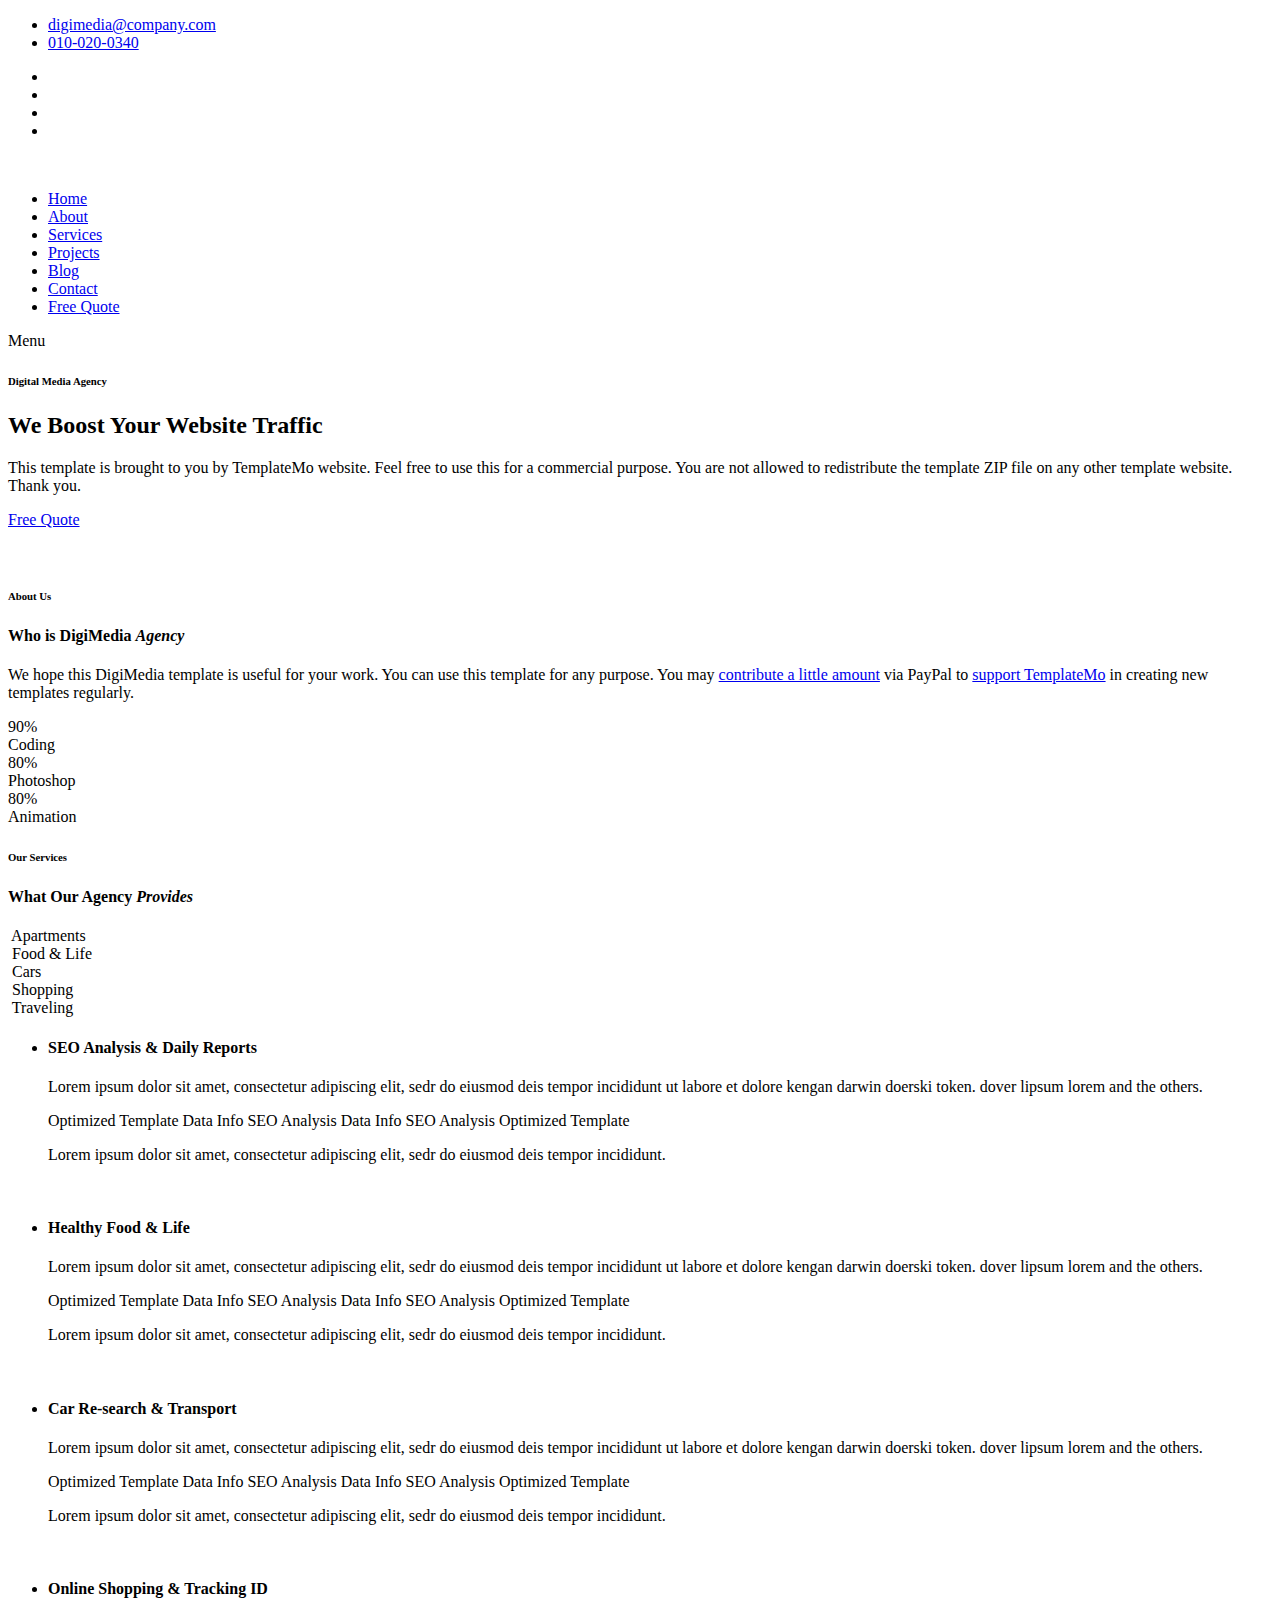
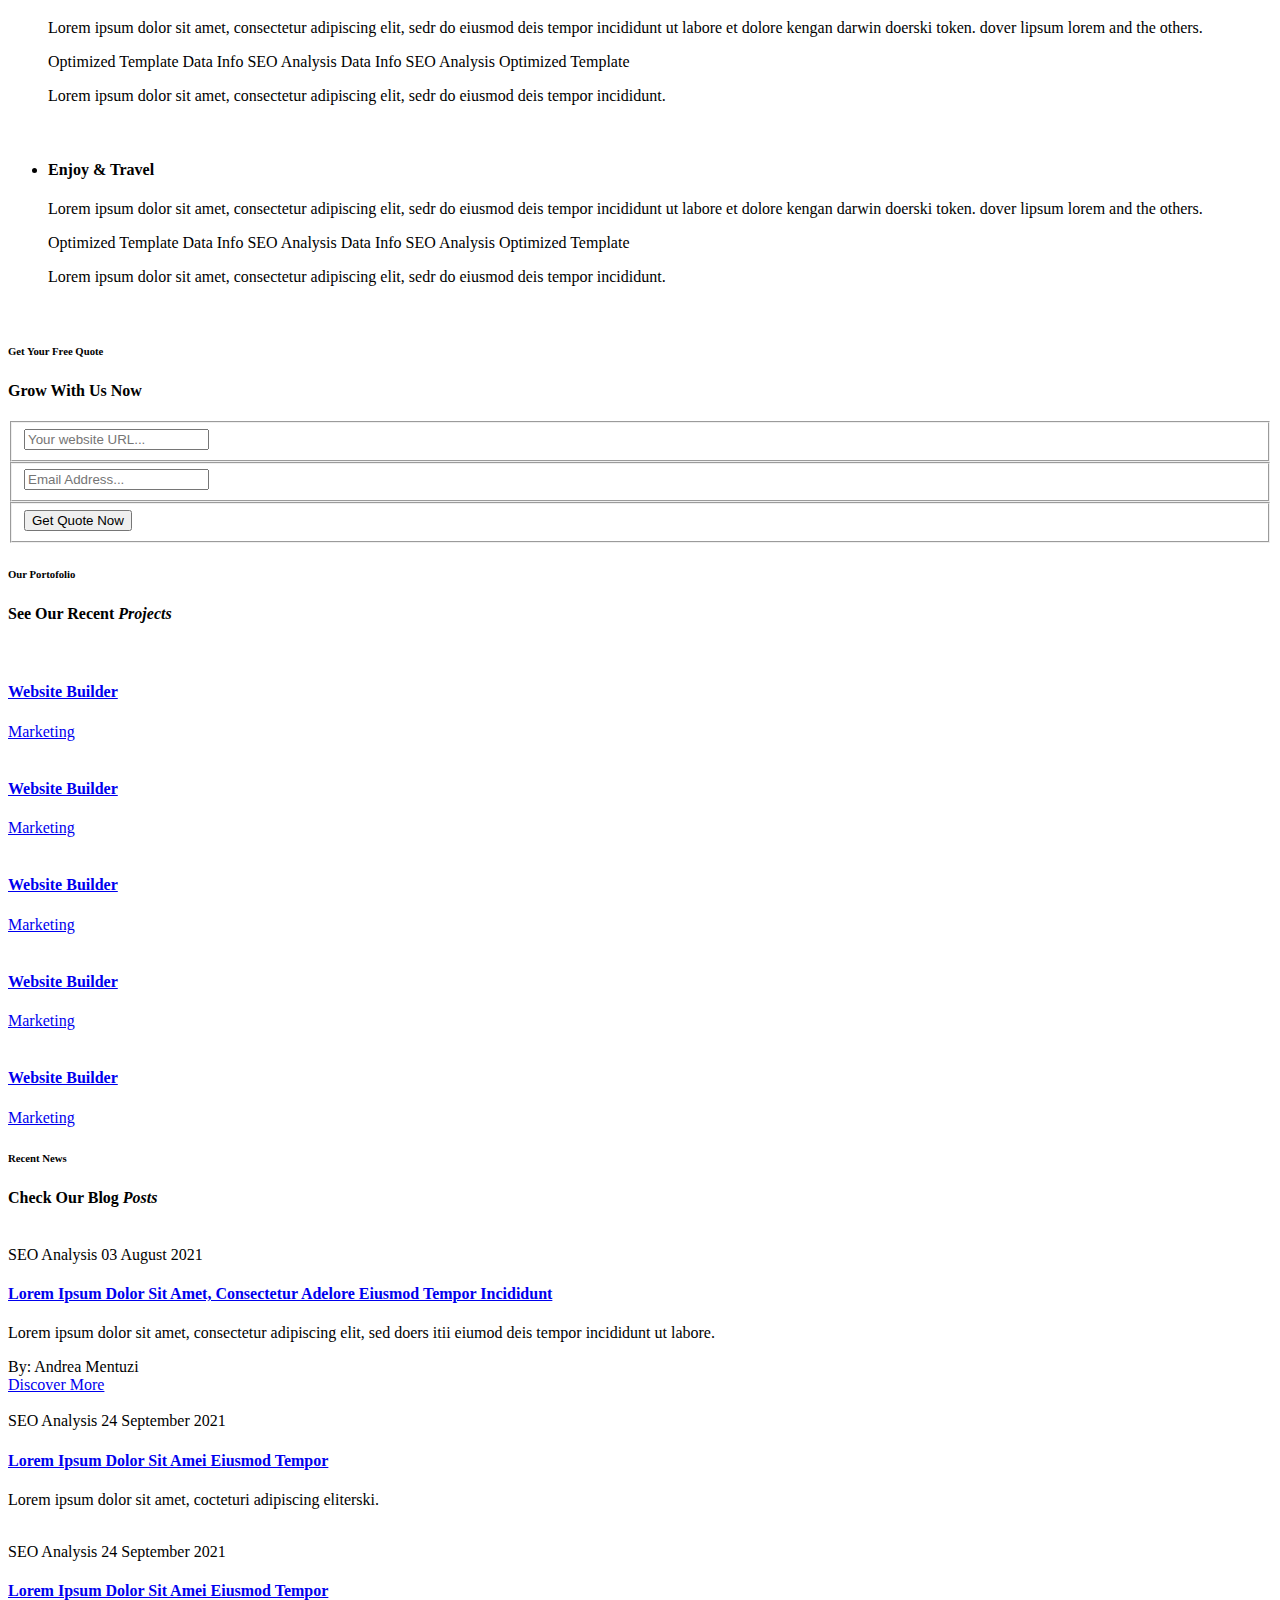
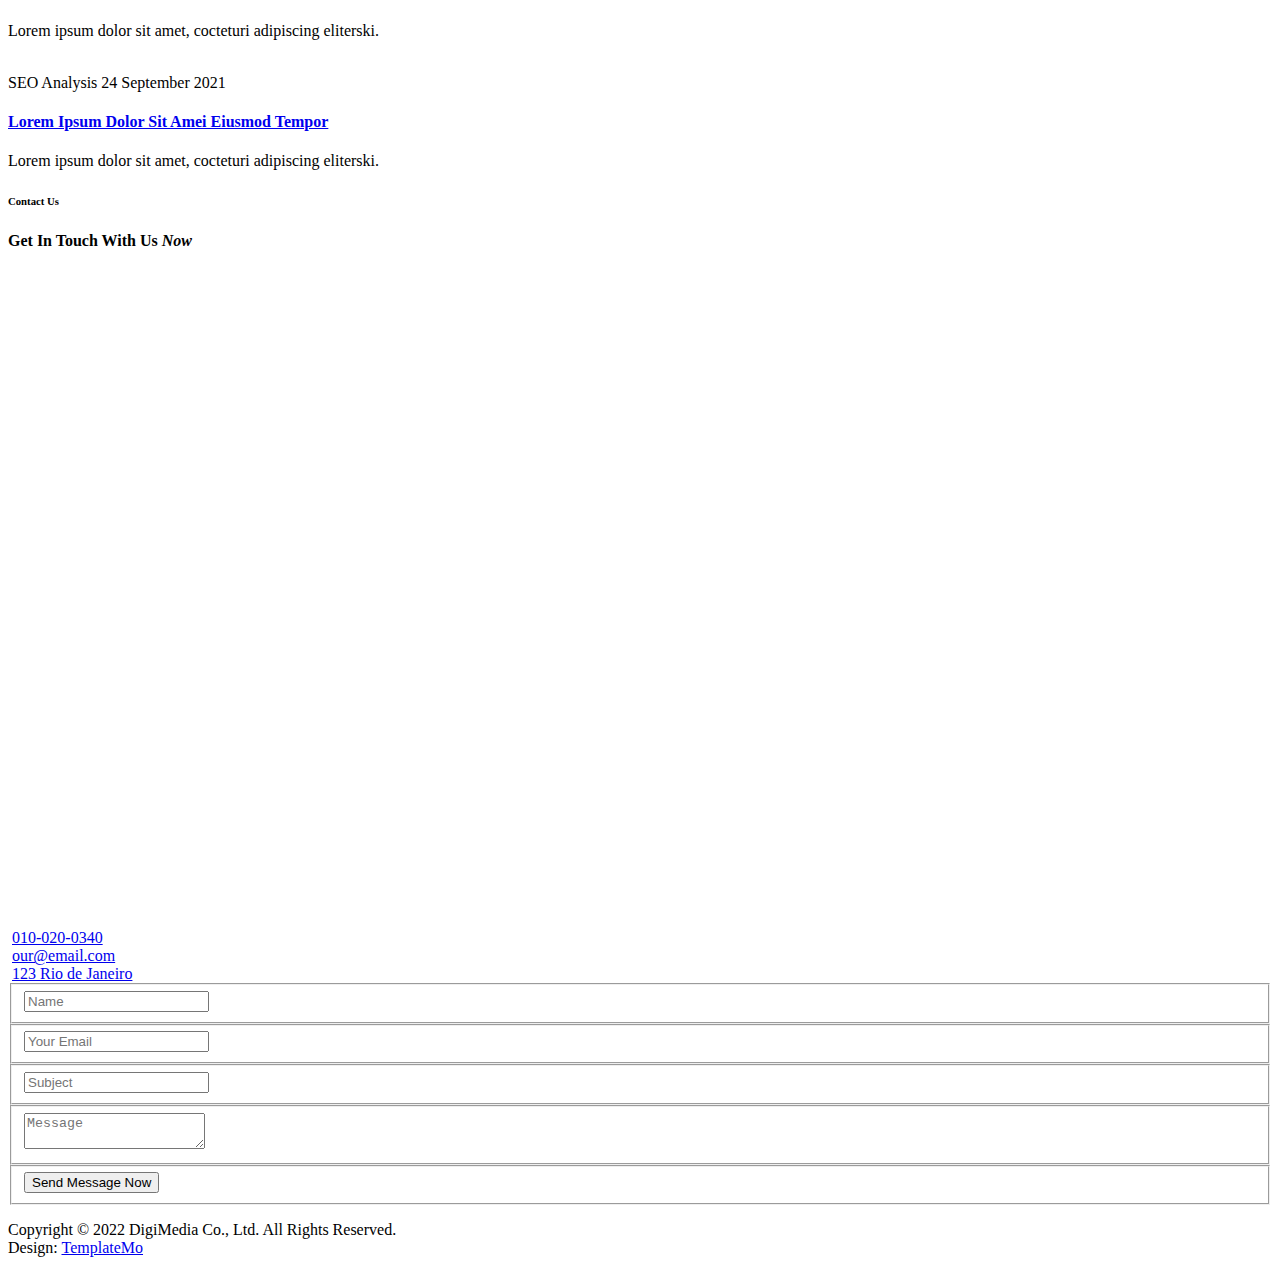
==== index.html @ 6268753d "Add files via upload" ====
<!DOCTYPE html>
<html lang="en">

  <head>

    <meta charset="UTF-8">
    <meta name="viewport" content="width=device-width, initial-scale=1, shrink-to-fit=no">
    <meta name="description" content="">
    <meta name="author" content="">
    <link rel="preconnect" href="https://fonts.googleapis.com">
    <link rel="preconnect" href="https://fonts.gstatic.com" crossorigin>
    <link href="https://fonts.googleapis.com/css2?family=Poppins:wght@100;200;300;400;500;600;700;800;900&display=swap" rel="stylesheet">

    <title>DigiMedia - Creative SEO HTML5 Template</title>

    <!-- Bootstrap core CSS -->
    <link href="vendor/bootstrap/css/bootstrap.min.css" rel="stylesheet">


    <!-- Additional CSS Files -->
    <link rel="stylesheet" href="assets/css/fontawesome.css">
    <link rel="stylesheet" href="assets/css/templatemo-digimedia-v1.css">
    <link rel="stylesheet" href="assets/css/animated.css">
    <link rel="stylesheet" href="assets/css/owl.css">
<!--

TemplateMo 568 DigiMedia

https://templatemo.com/tm-568-digimedia

-->
  </head>

<body>

  <!-- ***** Preloader Start ***** -->
  <div id="js-preloader" class="js-preloader">
    <div class="preloader-inner">
      <span class="dot"></span>
      <div class="dots">
        <span></span>
        <span></span>
        <span></span>
      </div>
    </div>
  </div>
  <!-- ***** Preloader End ***** -->

  <!-- Pre-header Starts -->
  <div class="pre-header">
    <div class="container">
      <div class="row">
        <div class="col-lg-8 col-sm-8 col-7">
          <ul class="info">
            <li><a href="#"><i class="fa fa-envelope"></i>digimedia@company.com</a></li>
            <li><a href="#"><i class="fa fa-phone"></i>010-020-0340</a></li>
          </ul>
        </div>
        <div class="col-lg-4 col-sm-4 col-5">
          <ul class="social-media">
            <li><a href="#"><i class="fa fa-facebook"></i></a></li>
            <li><a href="#"><i class="fa fa-behance"></i></a></li>
            <li><a href="#"><i class="fa fa-twitter"></i></a></li>
            <li><a href="#"><i class="fa fa-dribbble"></i></a></li>
          </ul>
        </div>
      </div>
    </div>
  </div>
  <!-- Pre-header End -->

  <!-- ***** Header Area Start ***** -->
  <header class="header-area header-sticky wow slideInDown" data-wow-duration="0.75s" data-wow-delay="0s">
    <div class="container">
      <div class="row">
        <div class="col-12">
          <nav class="main-nav">
            <!-- ***** Logo Start ***** -->
            <a href="index.html" class="logo">
              <img src="assets/images/logo-v1.png" alt="">
            </a>
            <!-- ***** Logo End ***** -->
            <!-- ***** Menu Start ***** -->
            <ul class="nav">
              <li class="scroll-to-section"><a href="#top" class="active">Home</a></li>
              <li class="scroll-to-section"><a href="#about">About</a></li>
              <li class="scroll-to-section"><a href="#services">Services</a></li>
              <li class="scroll-to-section"><a href="#portfolio">Projects</a></li>
              <li class="scroll-to-section"><a href="#blog">Blog</a></li>
              <li class="scroll-to-section"><a href="#contact">Contact</a></li> 
              <li class="scroll-to-section"><div class="border-first-button"><a href="#contact">Free Quote</a></div></li> 
            </ul>        
            <a class='menu-trigger'>
                <span>Menu</span>
            </a>
            <!-- ***** Menu End ***** -->
          </nav>
        </div>
      </div>
    </div>
  </header>
  <!-- ***** Header Area End ***** -->

  <div class="main-banner wow fadeIn" id="top" data-wow-duration="1s" data-wow-delay="0.5s">
    <div class="container">
      <div class="row">
        <div class="col-lg-12">
          <div class="row">
            <div class="col-lg-6 align-self-center">
              <div class="left-content show-up header-text wow fadeInLeft" data-wow-duration="1s" data-wow-delay="1s">
                <div class="row">
                  <div class="col-lg-12">
                    <h6>Digital Media Agency</h6>
                    <h2>We Boost Your Website Traffic</h2>
                    <p>This template is brought to you by TemplateMo website. Feel free to use this for a commercial purpose. You are not allowed to redistribute the template ZIP file on any other template website. Thank you.</p>
                  </div>
                  <div class="col-lg-12">
                    <div class="border-first-button scroll-to-section">
                      <a href="#contact">Free Quote</a>
                    </div>
                  </div>
                </div>
              </div>
            </div>
            <div class="col-lg-6">
              <div class="right-image wow fadeInRight" data-wow-duration="1s" data-wow-delay="0.5s">
                <img src="assets/images/slider-dec.png" alt="">
              </div>
            </div>
          </div>
        </div>
      </div>
    </div>
  </div>

  <div id="about" class="about section">
    <div class="container">
      <div class="row">
        <div class="col-lg-12">
          <div class="row">
            <div class="col-lg-6">
              <div class="about-left-image  wow fadeInLeft" data-wow-duration="1s" data-wow-delay="0.5s">
                <img src="assets/images/about-dec.png" alt="">
              </div>
            </div>
            <div class="col-lg-6 align-self-center  wow fadeInRight" data-wow-duration="1s" data-wow-delay="0.5s">
              <div class="about-right-content">
                <div class="section-heading">
                  <h6>About Us</h6>
                  <h4>Who is DigiMedia <em>Agency</em></h4>
                  <div class="line-dec"></div>
                </div>
                <p>We hope this DigiMedia template is useful for your work. You can use this template for any purpose. You may <a rel="nofollow" href="http://paypal.me/templatemo" target="_blank">contribute a little amount</a> via PayPal to <a href="https://templatemo.com/contact" target="_blank">support TemplateMo</a> in creating new templates regularly.</p>
                <div class="row">
                  <div class="col-lg-4 col-sm-4">
                    <div class="skill-item first-skill-item wow fadeIn" data-wow-duration="1s" data-wow-delay="0s">
                      <div class="progress" data-percentage="90">
                        <span class="progress-left">
                          <span class="progress-bar"></span>
                        </span>
                        <span class="progress-right">
                          <span class="progress-bar"></span>
                        </span>
                        <div class="progress-value">
                          <div>
                            90%<br>
                            <span>Coding</span>
                          </div>
                        </div>
                      </div>
                    </div>
                  </div>
                  <div class="col-lg-4 col-sm-4">
                    <div class="skill-item second-skill-item wow fadeIn" data-wow-duration="1s" data-wow-delay="0s">
                      <div class="progress" data-percentage="80">
                        <span class="progress-left">
                          <span class="progress-bar"></span>
                        </span>
                        <span class="progress-right">
                          <span class="progress-bar"></span>
                        </span>
                        <div class="progress-value">
                          <div>
                            80%<br>
                            <span>Photoshop</span>
                          </div>
                        </div>
                      </div>
                    </div>
                  </div>
                  <div class="col-lg-4 col-sm-4">
                    <div class="skill-item third-skill-item wow fadeIn" data-wow-duration="1s" data-wow-delay="0s">
                      <div class="progress" data-percentage="80">
                        <span class="progress-left">
                          <span class="progress-bar"></span>
                        </span>
                        <span class="progress-right">
                          <span class="progress-bar"></span>
                        </span>
                        <div class="progress-value">
                          <div>
                            80%<br>
                            <span>Animation</span>
                          </div>
                        </div>
                      </div>
                    </div>
                  </div>
                </div> 
              </div>
            </div>
          </div>
        </div>
      </div>
    </div>
  </div>

  <div id="services" class="services section">
    <div class="container">
      <div class="row">
        <div class="col-lg-12">
          <div class="section-heading  wow fadeInDown" data-wow-duration="1s" data-wow-delay="0.5s">
            <h6>Our Services</h6>
            <h4>What Our Agency <em>Provides</em></h4>
            <div class="line-dec"></div>
          </div>
        </div>
        <div class="col-lg-12">
          <div class="naccs">
            <div class="grid">
              <div class="row">
                <div class="col-lg-12">
                  <div class="menu">
                    <div class="first-thumb active">
                      <div class="thumb">
                        <span class="icon"><img src="assets/images/service-icon-01.png" alt=""></span>
                        Apartments
                      </div>
                    </div>
                    <div>
                      <div class="thumb">                 
                        <span class="icon"><img src="assets/images/service-icon-02.png" alt=""></span>
                        Food &amp; Life
                      </div>
                    </div>
                    <div>
                      <div class="thumb">                 
                        <span class="icon"><img src="assets/images/service-icon-03.png" alt=""></span>
                        Cars
                      </div>
                    </div>
                    <div>
                      <div class="thumb">                 
                        <span class="icon"><img src="assets/images/service-icon-04.png" alt=""></span>
                        Shopping
                      </div>
                    </div>
                    <div class="last-thumb">
                      <div class="thumb">                 
                        <span class="icon"><img src="assets/images/service-icon-01.png" alt=""></span>
                        Traveling
                      </div>
                    </div>
                  </div>
                </div> 
                <div class="col-lg-12">
                  <ul class="nacc">
                    <li class="active">
                      <div>
                        <div class="thumb">
                          <div class="row">
                            <div class="col-lg-6 align-self-center">
                              <div class="left-text">
                                <h4>SEO Analysis &amp; Daily Reports</h4>
                                <p>Lorem ipsum dolor sit amet, consectetur adipiscing elit, sedr do eiusmod deis tempor incididunt ut labore et dolore kengan darwin doerski token.
                                  dover lipsum lorem and the others.</p>
                                <div class="ticks-list"><span><i class="fa fa-check"></i> Optimized Template</span> <span><i class="fa fa-check"></i> Data Info</span> <span><i class="fa fa-check"></i> SEO Analysis</span>
                                  <span><i class="fa fa-check"></i> Data Info</span> <span><i class="fa fa-check"></i> SEO Analysis</span> <span><i class="fa fa-check"></i> Optimized Template</span></div>
                                <p>Lorem ipsum dolor sit amet, consectetur adipiscing elit, sedr do eiusmod deis tempor incididunt.</p>
                              </div>
                            </div>
                            <div class="col-lg-6 align-self-center">
                              <div class="right-image">
                                <img src="assets/images/services-image.jpg" alt="">
                              </div>
                            </div>
                          </div>
                        </div>
                      </div>
                    </li>
                    <li>
                      <div>
                        <div class="thumb">
                          <div class="row">
                            <div class="col-lg-6 align-self-center">
                              <div class="left-text">
                                <h4>Healthy Food &amp; Life</h4>
                                <p>Lorem ipsum dolor sit amet, consectetur adipiscing elit, sedr do eiusmod deis tempor incididunt ut labore et dolore kengan darwin doerski token.
                                  dover lipsum lorem and the others.</p>
                                <div class="ticks-list"><span><i class="fa fa-check"></i> Optimized Template</span> <span><i class="fa fa-check"></i> Data Info</span> <span><i class="fa fa-check"></i> SEO Analysis</span>
                                  <span><i class="fa fa-check"></i> Data Info</span> <span><i class="fa fa-check"></i> SEO Analysis</span> <span><i class="fa fa-check"></i> Optimized Template</span></div>
                                <p>Lorem ipsum dolor sit amet, consectetur adipiscing elit, sedr do eiusmod deis tempor incididunt.</p>
                              </div>
                            </div>
                            <div class="col-lg-6 align-self-center">
                              <div class="right-image">
                                <img src="assets/images/services-image-02.jpg" alt="">
                              </div>
                            </div>
                          </div>
                        </div>
                      </div>
                    </li>
                    <li>
                      <div>
                        <div class="thumb">
                          <div class="row">
                            <div class="col-lg-6 align-self-center">
                              <div class="left-text">
                                <h4>Car Re-search &amp; Transport</h4>
                                <p>Lorem ipsum dolor sit amet, consectetur adipiscing elit, sedr do eiusmod deis tempor incididunt ut labore et dolore kengan darwin doerski token.
                                  dover lipsum lorem and the others.</p>
                                <div class="ticks-list"><span><i class="fa fa-check"></i> Optimized Template</span> <span><i class="fa fa-check"></i> Data Info</span> <span><i class="fa fa-check"></i> SEO Analysis</span>
                                  <span><i class="fa fa-check"></i> Data Info</span> <span><i class="fa fa-check"></i> SEO Analysis</span> <span><i class="fa fa-check"></i> Optimized Template</span></div>
                                <p>Lorem ipsum dolor sit amet, consectetur adipiscing elit, sedr do eiusmod deis tempor incididunt.</p>
                              </div>
                            </div>
                            <div class="col-lg-6 align-self-center">
                              <div class="right-image">
                                <img src="assets/images/services-image-03.jpg" alt="">
                              </div>
                            </div>
                          </div>
                        </div>
                      </div>
                    </li>
                    <li>
                      <div>
                        <div class="thumb">
                          <div class="row">
                            <div class="col-lg-6 align-self-center">
                              <div class="left-text">
                                <h4>Online Shopping &amp; Tracking ID</h4>
                                <p>Lorem ipsum dolor sit amet, consectetur adipiscing elit, sedr do eiusmod deis tempor incididunt ut labore et dolore kengan darwin doerski token.
                                  dover lipsum lorem and the others.</p>
                                <div class="ticks-list"><span><i class="fa fa-check"></i> Optimized Template</span> <span><i class="fa fa-check"></i> Data Info</span> <span><i class="fa fa-check"></i> SEO Analysis</span>
                                  <span><i class="fa fa-check"></i> Data Info</span> <span><i class="fa fa-check"></i> SEO Analysis</span> <span><i class="fa fa-check"></i> Optimized Template</span></div>
                                <p>Lorem ipsum dolor sit amet, consectetur adipiscing elit, sedr do eiusmod deis tempor incididunt.</p>
                              </div>
                            </div>
                            <div class="col-lg-6 align-self-center">
                              <div class="right-image">
                                <img src="assets/images/services-image-04.jpg" alt="">
                              </div>
                            </div>
                          </div>
                        </div>
                      </div>
                    </li>
                    <li>
                      <div>
                        <div class="thumb">
                          <div class="row">
                            <div class="col-lg-6 align-self-center">
                              <div class="left-text">
                                <h4>Enjoy &amp; Travel</h4>
                                <p>Lorem ipsum dolor sit amet, consectetur adipiscing elit, sedr do eiusmod deis tempor incididunt ut labore et dolore kengan darwin doerski token.
                                  dover lipsum lorem and the others.</p>
                                <div class="ticks-list"><span><i class="fa fa-check"></i> Optimized Template</span> <span><i class="fa fa-check"></i> Data Info</span> <span><i class="fa fa-check"></i> SEO Analysis</span>
                                  <span><i class="fa fa-check"></i> Data Info</span> <span><i class="fa fa-check"></i> SEO Analysis</span> <span><i class="fa fa-check"></i> Optimized Template</span></div>
                                <p>Lorem ipsum dolor sit amet, consectetur adipiscing elit, sedr do eiusmod deis tempor incididunt.</p>
                              </div>
                            </div>
                            <div class="col-lg-6 align-self-center">
                              <div class="right-image">
                                <img src="assets/images/services-image.jpg" alt="">
                              </div>
                            </div>
                          </div>
                        </div>
                      </div>
                    </li>
                  </ul>
                </div>          
              </div>
            </div>
          </div>
        </div>
      </div>
    </div>
  </div>

  
  <div id="free-quote" class="free-quote">
    <div class="container">
      <div class="row">
        <div class="col-lg-4 offset-lg-4">
          <div class="section-heading  wow fadeIn" data-wow-duration="1s" data-wow-delay="0.3s">
            <h6>Get Your Free Quote</h6>
            <h4>Grow With Us Now</h4>
            <div class="line-dec"></div>
          </div>
        </div>
        <div class="col-lg-8 offset-lg-2  wow fadeIn" data-wow-duration="1s" data-wow-delay="0.8s">
          <form id="search" action="#" method="GET">
            <div class="row">
              <div class="col-lg-4 col-sm-4">
                <fieldset>
                  <input type="web" name="web" class="website" placeholder="Your website URL..." autocomplete="on" required>
                </fieldset>
              </div>
              <div class="col-lg-4 col-sm-4">
                <fieldset>
                  <input type="address" name="address" class="email" placeholder="Email Address..." autocomplete="on" required>
                </fieldset>
              </div>
              <div class="col-lg-4 col-sm-4">
                <fieldset>
                  <button type="submit" class="main-button">Get Quote Now</button>
                </fieldset>
              </div>
            </div>
          </form>
        </div>
      </div>
    </div>
  </div>


  <div id="portfolio" class="our-portfolio section">
    <div class="container">
      <div class="row">
        <div class="col-lg-5">
          <div class="section-heading wow fadeInLeft" data-wow-duration="1s" data-wow-delay="0.3s">
            <h6>Our Portofolio</h6>
            <h4>See Our Recent <em>Projects</em></h4>
            <div class="line-dec"></div>
          </div>
        </div>
      </div>
    </div>
    <div class="container-fluid wow fadeIn" data-wow-duration="1s" data-wow-delay="0.7s">
      <div class="row">
        <div class="col-lg-12">
          <div class="loop owl-carousel">
            <div class="item">
              <a href="#">
                <div class="portfolio-item">
                <div class="thumb">
                  <img src="assets/images/portfolio-01.jpg" alt="">
                </div>
                <div class="down-content">
                  <h4>Website Builder</h4>
                  <span>Marketing</span>
                </div>
              </div>
              </a>  
            </div>
            <div class="item">
              <a href="#">
                <div class="portfolio-item">
                <div class="thumb">
                  <img src="assets/images/portfolio-01.jpg" alt="">
                </div>
                <div class="down-content">
                  <h4>Website Builder</h4>
                  <span>Marketing</span>
                </div>
              </div>
              </a>  
            </div>
            <div class="item">
              <a href="#">
                <div class="portfolio-item">
                <div class="thumb">
                  <img src="assets/images/portfolio-02.jpg" alt="">
                </div>
                <div class="down-content">
                  <h4>Website Builder</h4>
                  <span>Marketing</span>
                </div>
              </div>
              </a>  
            </div>
            <div class="item">
              <a href="#">
                <div class="portfolio-item">
                <div class="thumb">
                  <img src="assets/images/portfolio-03.jpg" alt="">
                </div>
                <div class="down-content">
                  <h4>Website Builder</h4>
                  <span>Marketing</span>
                </div>
              </div>
              </a>  
            </div>
            <div class="item">
              <a href="#">
                <div class="portfolio-item">
                <div class="thumb">
                  <img src="assets/images/portfolio-04.jpg" alt="">
                </div>
                <div class="down-content">
                  <h4>Website Builder</h4>
                  <span>Marketing</span>
                </div>
              </div>
              </a>  
            </div>
          </div>
        </div>
      </div>
    </div>
  </div>
  
  <div id="blog" class="blog">
    <div class="container">
      <div class="row">
        <div class="col-lg-4 offset-lg-4  wow fadeInDown" data-wow-duration="1s" data-wow-delay="0.3s">
          <div class="section-heading">
            <h6>Recent News</h6>
            <h4>Check Our Blog <em>Posts</em></h4>
            <div class="line-dec"></div>
          </div>
        </div>
        <div class="col-lg-6 show-up wow fadeInUp" data-wow-duration="1s" data-wow-delay="0.3s">
          <div class="blog-post">
            <div class="thumb">
              <a href="#"><img src="assets/images/blog-post-01.jpg" alt=""></a>
            </div>
            <div class="down-content">
              <span class="category">SEO Analysis</span>
              <span class="date">03 August 2021</span>
              <a href="#"><h4>Lorem Ipsum Dolor Sit Amet, Consectetur Adelore
                Eiusmod Tempor Incididunt</h4></a>
              <p>Lorem ipsum dolor sit amet, consectetur adipiscing elit, sed doers itii eiumod deis tempor incididunt ut labore.</p>
              <span class="author"><img src="assets/images/author-post.jpg" alt="">By: Andrea Mentuzi</span>
              <div class="border-first-button"><a href="#">Discover More</a></div>
            </div>
          </div>
        </div>
        <div class="col-lg-6 wow fadeInUp" data-wow-duration="1s" data-wow-delay="0.3s">
          <div class="blog-posts">
            <div class="row">
              <div class="col-lg-12">
                <div class="post-item">
                  <div class="thumb">
                    <a href="#"><img src="assets/images/blog-post-02.jpg" alt=""></a>
                  </div>
                  <div class="right-content">
                    <span class="category">SEO Analysis</span>
                    <span class="date">24 September 2021</span>
                    <a href="#"><h4>Lorem Ipsum Dolor Sit Amei Eiusmod Tempor</h4></a>
                    <p>Lorem ipsum dolor sit amet, cocteturi adipiscing eliterski.</p>
                  </div>
                </div>
              </div>
              <div class="col-lg-12">
                <div class="post-item">
                  <div class="thumb">
                    <a href="#"><img src="assets/images/blog-post-03.jpg" alt=""></a>
                  </div>
                  <div class="right-content">
                    <span class="category">SEO Analysis</span>
                    <span class="date">24 September 2021</span>
                    <a href="#"><h4>Lorem Ipsum Dolor Sit Amei Eiusmod Tempor</h4></a>
                    <p>Lorem ipsum dolor sit amet, cocteturi adipiscing eliterski.</p>
                  </div>
                </div>
              </div>
              <div class="col-lg-12">
                <div class="post-item last-post-item">
                  <div class="thumb">
                    <a href="#"><img src="assets/images/blog-post-04.jpg" alt=""></a>
                  </div>
                  <div class="right-content">
                    <span class="category">SEO Analysis</span>
                    <span class="date">24 September 2021</span>
                    <a href="#"><h4>Lorem Ipsum Dolor Sit Amei Eiusmod Tempor</h4></a>
                    <p>Lorem ipsum dolor sit amet, cocteturi adipiscing eliterski.</p>
                  </div>
                </div>
              </div>
            </div>
          </div>
        </div>
      </div>
    </div>
  </div>  

  <div id="contact" class="contact-us section">
    <div class="container">
      <div class="row">
        <div class="col-lg-6 offset-lg-3">
          <div class="section-heading wow fadeIn" data-wow-duration="1s" data-wow-delay="0.5s">
            <h6>Contact Us</h6>
            <h4>Get In Touch With Us <em>Now</em></h4>
            <div class="line-dec"></div>
          </div>
        </div>
        <div class="col-lg-12 wow fadeInUp" data-wow-duration="0.5s" data-wow-delay="0.25s">
          <form id="contact" action="" method="post">
            <div class="row">
              <div class="col-lg-12">
                <div class="contact-dec">
                  <img src="assets/images/contact-dec.png" alt="">
                </div>
              </div>
              <div class="col-lg-5">
                <div id="map">
                  <iframe src="https://maps.google.com/maps?q=Av.+L%C3%BAcio+Costa,+Rio+de+Janeiro+-+RJ,+Brazil&t=&z=13&ie=UTF8&iwloc=&output=embed" width="100%" height="636px" frameborder="0" style="border:0" allowfullscreen></iframe>
                </div>
              </div>
              <div class="col-lg-7">
                <div class="fill-form">
                  <div class="row">
                    <div class="col-lg-4">
                      <div class="info-post">
                        <div class="icon">
                          <img src="assets/images/phone-icon.png" alt="">
                          <a href="#">010-020-0340</a>
                        </div>
                      </div>
                    </div>
                    <div class="col-lg-4">
                      <div class="info-post">
                        <div class="icon">
                          <img src="assets/images/email-icon.png" alt="">
                          <a href="#">our@email.com</a>
                        </div>
                      </div>
                    </div>
                    <div class="col-lg-4">
                      <div class="info-post">
                        <div class="icon">
                          <img src="assets/images/location-icon.png" alt="">
                          <a href="#">123 Rio de Janeiro</a>
                        </div>
                      </div>
                    </div>
                    <div class="col-lg-6">
                      <fieldset>
                        <input type="name" name="name" id="name" placeholder="Name" autocomplete="on" required>
                      </fieldset>
                      <fieldset>
                        <input type="text" name="email" id="email" pattern="[^ @]*@[^ @]*" placeholder="Your Email" required="">
                      </fieldset>
                      <fieldset>
                        <input type="subject" name="subject" id="subject" placeholder="Subject" autocomplete="on">
                      </fieldset>
                    </div>
                    <div class="col-lg-6">
                      <fieldset>
                        <textarea name="message" type="text" class="form-control" id="message" placeholder="Message" required=""></textarea>  
                      </fieldset>
                    </div>
                    <div class="col-lg-12">
                      <fieldset>
                        <button type="submit" id="form-submit" class="main-button ">Send Message Now</button>
                      </fieldset>
                    </div>
                  </div>
                </div>
              </div>
            </div>
          </form>
        </div>
      </div>
    </div>
  </div>

  <footer>
    <div class="container">
      <div class="row">
        <div class="col-lg-12">
          <p>Copyright © 2022 DigiMedia Co., Ltd. All Rights Reserved. 
          <br>Design: <a href="https://templatemo.com" target="_parent" title="free css templates">TemplateMo</a></p>
        </div>
      </div>
    </div>
  </footer>


  <!-- Scripts -->
  <script src="vendor/jquery/jquery.min.js"></script>
  <script src="vendor/bootstrap/js/bootstrap.bundle.min.js"></script>
  <script src="assets/js/owl-carousel.js"></script>
  <script src="assets/js/animation.js"></script>
  <script src="assets/js/imagesloaded.js"></script>
  <script src="assets/js/custom.js"></script>

</body>
</html>
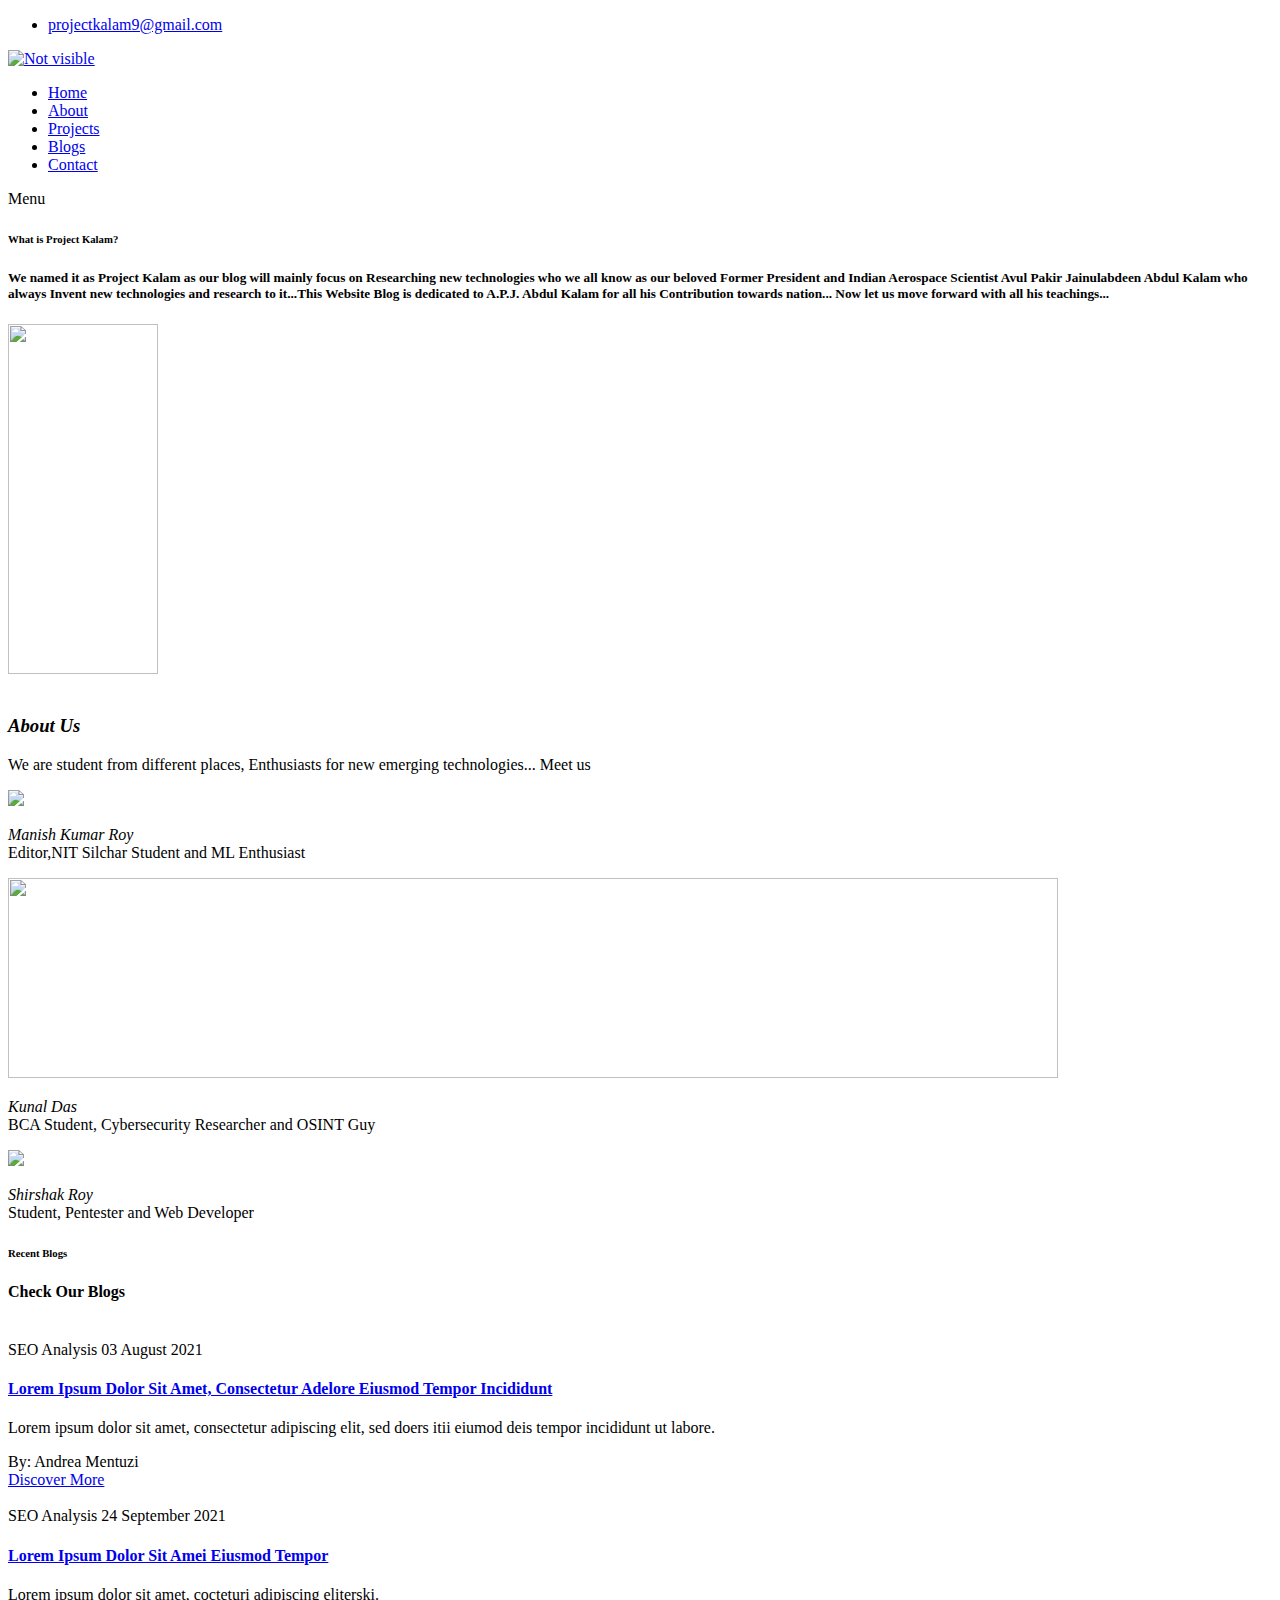
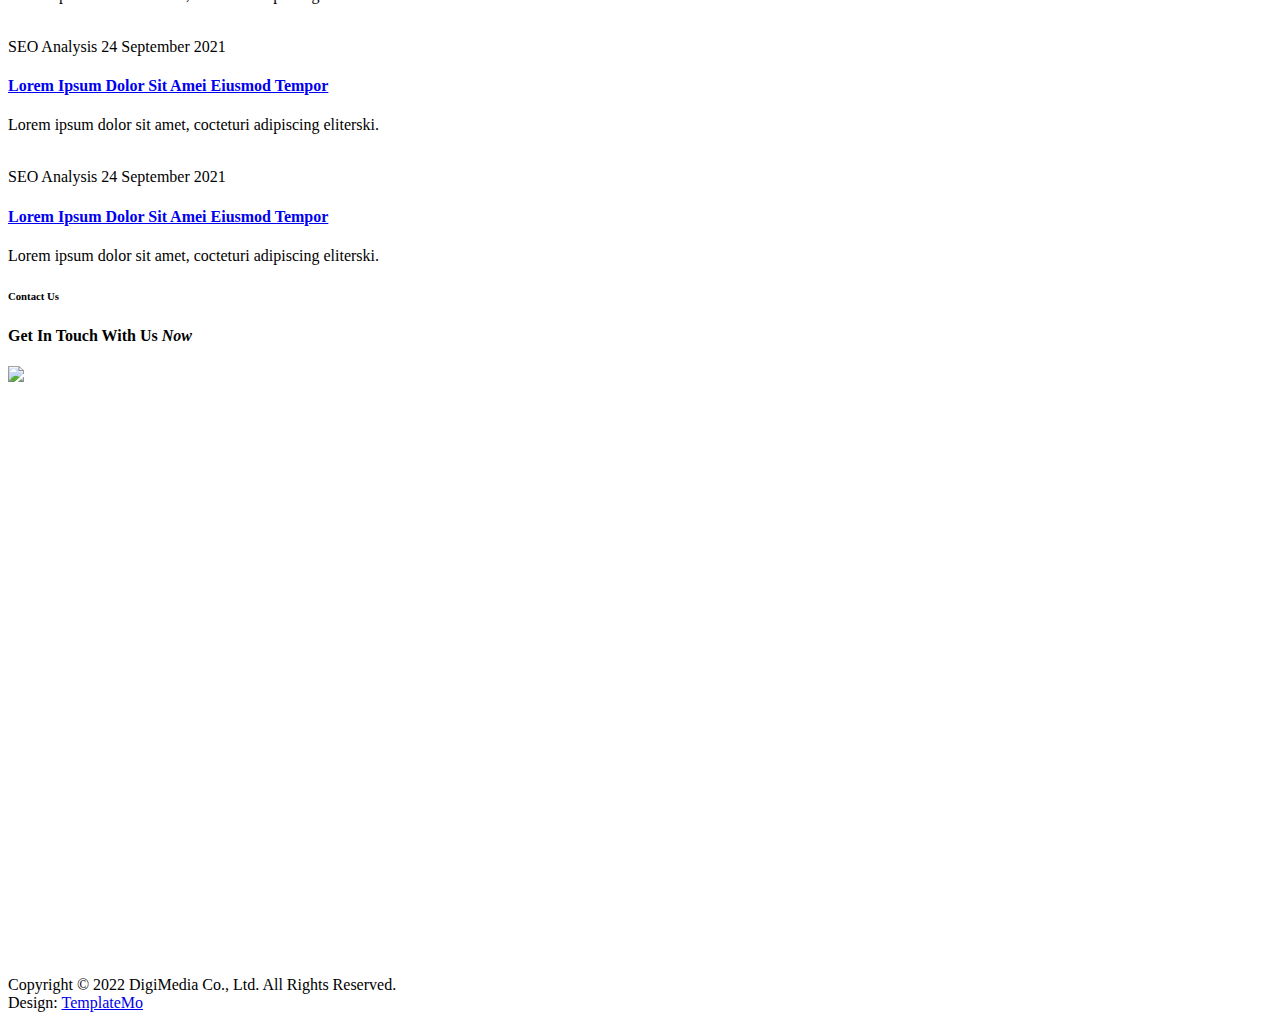
==== commit f33f40ec: "Update index.html" ====
--- a/index.html
+++ b/index.html
@@ -11,7 +11,7 @@
     <link rel="preconnect" href="https://fonts.gstatic.com" crossorigin>
     <link href="https://fonts.googleapis.com/css2?family=Poppins:wght@100;200;300;400;500;600;700;800;900&display=swap" rel="stylesheet">
 
-    <title>DigiMedia - Creative SEO HTML5 Template</title>
+    <title>Research Blogs</title>
 
     <!-- Bootstrap core CSS -->
     <link href="vendor/bootstrap/css/bootstrap.min.css" rel="stylesheet">
@@ -52,18 +52,18 @@
       <div class="row">
         <div class="col-lg-8 col-sm-8 col-7">
           <ul class="info">
-            <li><a href="#"><i class="fa fa-envelope"></i>digimedia@company.com</a></li>
-            <li><a href="#"><i class="fa fa-phone"></i>010-020-0340</a></li>
+            <li><a href="#"><i class="fa fa-envelope"></i>projectkalam9@gmail.com</a></li>
+            <!-- I removed the phone number here-->
           </ul>
         </div>
-        <div class="col-lg-4 col-sm-4 col-5">
+        <!--<div class="col-lg-4 col-sm-4 col-5">
           <ul class="social-media">
             <li><a href="#"><i class="fa fa-facebook"></i></a></li>
             <li><a href="#"><i class="fa fa-behance"></i></a></li>
             <li><a href="#"><i class="fa fa-twitter"></i></a></li>
             <li><a href="#"><i class="fa fa-dribbble"></i></a></li>
           </ul>
-        </div>
+        </div>-->
       </div>
     </div>
   </div>
@@ -77,18 +77,18 @@
           <nav class="main-nav">
             <!-- ***** Logo Start ***** -->
             <a href="index.html" class="logo">
-              <img src="assets/images/logo-v1.png" alt="">
+              <img src="assets/images/logo.png" alt="Not visible" height="70px" >
             </a>
             <!-- ***** Logo End ***** -->
             <!-- ***** Menu Start ***** -->
             <ul class="nav">
               <li class="scroll-to-section"><a href="#top" class="active">Home</a></li>
               <li class="scroll-to-section"><a href="#about">About</a></li>
-              <li class="scroll-to-section"><a href="#services">Services</a></li>
+              <!-- <li class="scroll-to-section"><a href="#services">Services</a></li> -->
               <li class="scroll-to-section"><a href="#portfolio">Projects</a></li>
-              <li class="scroll-to-section"><a href="#blog">Blog</a></li>
+              <li class="scroll-to-section"><a href="#blog">Blogs</a></li>
               <li class="scroll-to-section"><a href="#contact">Contact</a></li> 
-              <li class="scroll-to-section"><div class="border-first-button"><a href="#contact">Free Quote</a></div></li> 
+              <!-- <li class="scroll-to-section"><div class="border-first-button"><a href="#contact">Free Quote</a></div></li>  -->
             </ul>        
             <a class='menu-trigger'>
                 <span>Menu</span>
@@ -110,21 +110,22 @@
               <div class="left-content show-up header-text wow fadeInLeft" data-wow-duration="1s" data-wow-delay="1s">
                 <div class="row">
                   <div class="col-lg-12">
-                    <h6>Digital Media Agency</h6>
-                    <h2>We Boost Your Website Traffic</h2>
-                    <p>This template is brought to you by TemplateMo website. Feel free to use this for a commercial purpose. You are not allowed to redistribute the template ZIP file on any other template website. Thank you.</p>
-                  </div>
-                  <div class="col-lg-12">
+                    <h6>What is Project Kalam?</h6>
+                    <!-- <h2>We Boost Your Website Traffic</h2> -->
+                    <h5>We named it as Project Kalam as our blog will mainly focus on Researching new technologies who we all know as our beloved Former President and Indian Aerospace Scientist Avul Pakir Jainulabdeen Abdul Kalam who always Invent new technologies and research to it...This Website Blog is dedicated to A.P.J. Abdul Kalam for all his Contribution towards nation...
+Now let us move forward with all his teachings...</h5>
+                  </div>
+                  <!-- <div class="col-lg-12">
                     <div class="border-first-button scroll-to-section">
                       <a href="#contact">Free Quote</a>
                     </div>
-                  </div>
+                  </div> -->
                 </div>
               </div>
             </div>
             <div class="col-lg-6">
               <div class="right-image wow fadeInRight" data-wow-duration="1s" data-wow-delay="0.5s">
-                <img src="assets/images/slider-dec.png" alt="">
+                <img src="assets/images/main-image.webp" alt="" height="350px" width="150px">
               </div>
             </div>
           </div>
@@ -140,73 +141,34 @@
           <div class="row">
             <div class="col-lg-6">
               <div class="about-left-image  wow fadeInLeft" data-wow-duration="1s" data-wow-delay="0.5s">
-                <img src="assets/images/about-dec.png" alt="">
+                <img src="assets/images/slider-dec-1.png" alt="">
               </div>
             </div>
             <div class="col-lg-6 align-self-center  wow fadeInRight" data-wow-duration="1s" data-wow-delay="0.5s">
               <div class="about-right-content">
                 <div class="section-heading">
-                  <h6>About Us</h6>
-                  <h4>Who is DigiMedia <em>Agency</em></h4>
+                  <h3><em>About Us</em></h3>
+                  <!-- <h4>Who are we</h4> -->
                   <div class="line-dec"></div>
                 </div>
-                <p>We hope this DigiMedia template is useful for your work. You can use this template for any purpose. You may <a rel="nofollow" href="http://paypal.me/templatemo" target="_blank">contribute a little amount</a> via PayPal to <a href="https://templatemo.com/contact" target="_blank">support TemplateMo</a> in creating new templates regularly.</p>
-                <div class="row">
+                <p class="para">We are student from different places, Enthusiasts for new emerging technologies...
+                  Meet us</p>
+                <div class="row">                  
+                   <div class="col-lg-4 col-sm-4">
+                     <img src="assets/images/1st-image-modified.png">
+                     <p class="row-1"><em>Manish Kumar Roy</em> <br>Editor,NIT Silchar Student and ML Enthusiast</p>
+                    </div>
                   <div class="col-lg-4 col-sm-4">
-                    <div class="skill-item first-skill-item wow fadeIn" data-wow-duration="1s" data-wow-delay="0s">
-                      <div class="progress" data-percentage="90">
-                        <span class="progress-left">
-                          <span class="progress-bar"></span>
-                        </span>
-                        <span class="progress-right">
-                          <span class="progress-bar"></span>
-                        </span>
-                        <div class="progress-value">
-                          <div>
-                            90%<br>
-                            <span>Coding</span>
-                          </div>
-                        </div>
-                      </div>
-                    </div>
+                    <img src="assets/images/2nd-image-modified.png" width="1050px" height="200px">
+                    <p class="row-1"><em>Kunal Das</em> <br>BCA Student, Cybersecurity Researcher and OSINT Guy</p>
                   </div>
                   <div class="col-lg-4 col-sm-4">
-                    <div class="skill-item second-skill-item wow fadeIn" data-wow-duration="1s" data-wow-delay="0s">
-                      <div class="progress" data-percentage="80">
-                        <span class="progress-left">
-                          <span class="progress-bar"></span>
-                        </span>
-                        <span class="progress-right">
-                          <span class="progress-bar"></span>
-                        </span>
-                        <div class="progress-value">
-                          <div>
-                            80%<br>
-                            <span>Photoshop</span>
-                          </div>
-                        </div>
-                      </div>
-                    </div>
-                  </div>
-                  <div class="col-lg-4 col-sm-4">
-                    <div class="skill-item third-skill-item wow fadeIn" data-wow-duration="1s" data-wow-delay="0s">
-                      <div class="progress" data-percentage="80">
-                        <span class="progress-left">
-                          <span class="progress-bar"></span>
-                        </span>
-                        <span class="progress-right">
-                          <span class="progress-bar"></span>
-                        </span>
-                        <div class="progress-value">
-                          <div>
-                            80%<br>
-                            <span>Animation</span>
-                          </div>
-                        </div>
-                      </div>
-                    </div>
-                  </div>
+                    <img src="assets/images/3rd-image.png" >
+                    <p class="row-1"><em>Shirshak Roy</em> <br>Student, Pentester and Web Developer</p>
                 </div> 
+                <!-- <div class="col-lg-4 col-sm-4">
+                  <img src="assets/images/2nd-image.jpeg" width="850px" height="200px">
+                </div> -->
               </div>
             </div>
           </div>
@@ -215,7 +177,7 @@
     </div>
   </div>
 
-  <div id="services" class="services section">
+  <!-- <div id="services" class="services section">
     <div class="container">
       <div class="row">
         <div class="col-lg-12">
@@ -388,10 +350,10 @@
         </div>
       </div>
     </div>
-  </div>
+  </div> -->
 
   
-  <div id="free-quote" class="free-quote">
+  <!-- <div id="free-quote" class="free-quote">
     <div class="container">
       <div class="row">
         <div class="col-lg-4 offset-lg-4">
@@ -424,16 +386,16 @@
         </div>
       </div>
     </div>
-  </div>
-
-
-  <div id="portfolio" class="our-portfolio section">
+  </div> -->
+
+
+  <!-- <div id="portfolio" class="our-portfolio section">
     <div class="container">
       <div class="row">
         <div class="col-lg-5">
           <div class="section-heading wow fadeInLeft" data-wow-duration="1s" data-wow-delay="0.3s">
             <h6>Our Portofolio</h6>
-            <h4>See Our Recent <em>Projects</em></h4>
+            <h4>See Our Recent <em>Blogs</em></h4>
             <div class="line-dec"></div>
           </div>
         </div>
@@ -512,15 +474,15 @@
         </div>
       </div>
     </div>
-  </div>
+  </div> -->
   
   <div id="blog" class="blog">
     <div class="container">
       <div class="row">
         <div class="col-lg-4 offset-lg-4  wow fadeInDown" data-wow-duration="1s" data-wow-delay="0.3s">
           <div class="section-heading">
-            <h6>Recent News</h6>
-            <h4>Check Our Blog <em>Posts</em></h4>
+            <h6>Recent Blogs</h6>
+            <h4>Check Our Blogs </h4>
             <div class="line-dec"></div>
           </div>
         </div>
@@ -603,43 +565,45 @@
           <form id="contact" action="" method="post">
             <div class="row">
               <div class="col-lg-12">
-                <div class="contact-dec">
-                  <img src="assets/images/contact-dec.png" alt="">
-                </div>
+                <!-- <div class="contact-dec">
+                  <img src="assets/images/slider-dec.jpeg" alt="">
+                </div> -->
               </div>
               <div class="col-lg-5">
                 <div id="map">
-                  <iframe src="https://maps.google.com/maps?q=Av.+L%C3%BAcio+Costa,+Rio+de+Janeiro+-+RJ,+Brazil&t=&z=13&ie=UTF8&iwloc=&output=embed" width="100%" height="636px" frameborder="0" style="border:0" allowfullscreen></iframe>
+                  <img src="assets/images/map.png">
+                  <!-- <iframe src="https://maps.google.com/maps?q=Av.+L%C3%BAcio+Costa,+Rio+de+Janeiro+-+RJ,+Brazil&t=&z=13&ie=UTF8&iwloc=&output=embed" width="100%" height="636px" frameborder="0" style="border:0" allowfullscreen></iframe> -->
                 </div>
               </div>
               <div class="col-lg-7">
-                <div class="fill-form">
+                <iframe src="https://docs.google.com/forms/d/e/1FAIpQLSfBgpPrUq7bObf-fpBR81hcA5fbl_ayH6qc1D6qmgMdlBVfvw/viewform?embedded=true" width="700" height="570" frameborder="0" marginheight="0" marginwidth="0">Loading…</iframe>
+                <!--  <div class="fill-form">
                   <div class="row">
-                    <div class="col-lg-4">
+                     <div class="col-lg-4">
                       <div class="info-post">
                         <div class="icon">
                           <img src="assets/images/phone-icon.png" alt="">
                           <a href="#">010-020-0340</a>
                         </div>
                       </div>
-                    </div>
-                    <div class="col-lg-4">
+                    </div> -->
+                    <!-- <div class="col-lg-4">
                       <div class="info-post">
                         <div class="icon">
                           <img src="assets/images/email-icon.png" alt="">
-                          <a href="#">our@email.com</a>
-                        </div>
-                      </div>
-                    </div>
-                    <div class="col-lg-4">
+                          <a href="#">projectkalam9@gmail.com</a>
+                        </div>
+                      </div>
+                    </div>
+                     <div class="col-lg-4">
                       <div class="info-post">
                         <div class="icon">
                           <img src="assets/images/location-icon.png" alt="">
                           <a href="#">123 Rio de Janeiro</a>
                         </div>
                       </div>
-                    </div>
-                    <div class="col-lg-6">
+                    </div> -->
+                    <!-- <div class="col-lg-6">
                       <fieldset>
                         <input type="name" name="name" id="name" placeholder="Name" autocomplete="on" required>
                       </fieldset>
@@ -659,9 +623,9 @@
                       <fieldset>
                         <button type="submit" id="form-submit" class="main-button ">Send Message Now</button>
                       </fieldset>
-                    </div>
-                  </div>
-                </div>
+                    </div> -->
+                  </div>  
+                </div> 
               </div>
             </div>
           </form>
@@ -691,4 +655,4 @@
   <script src="assets/js/custom.js"></script>
 
 </body>
-</html>+</html>
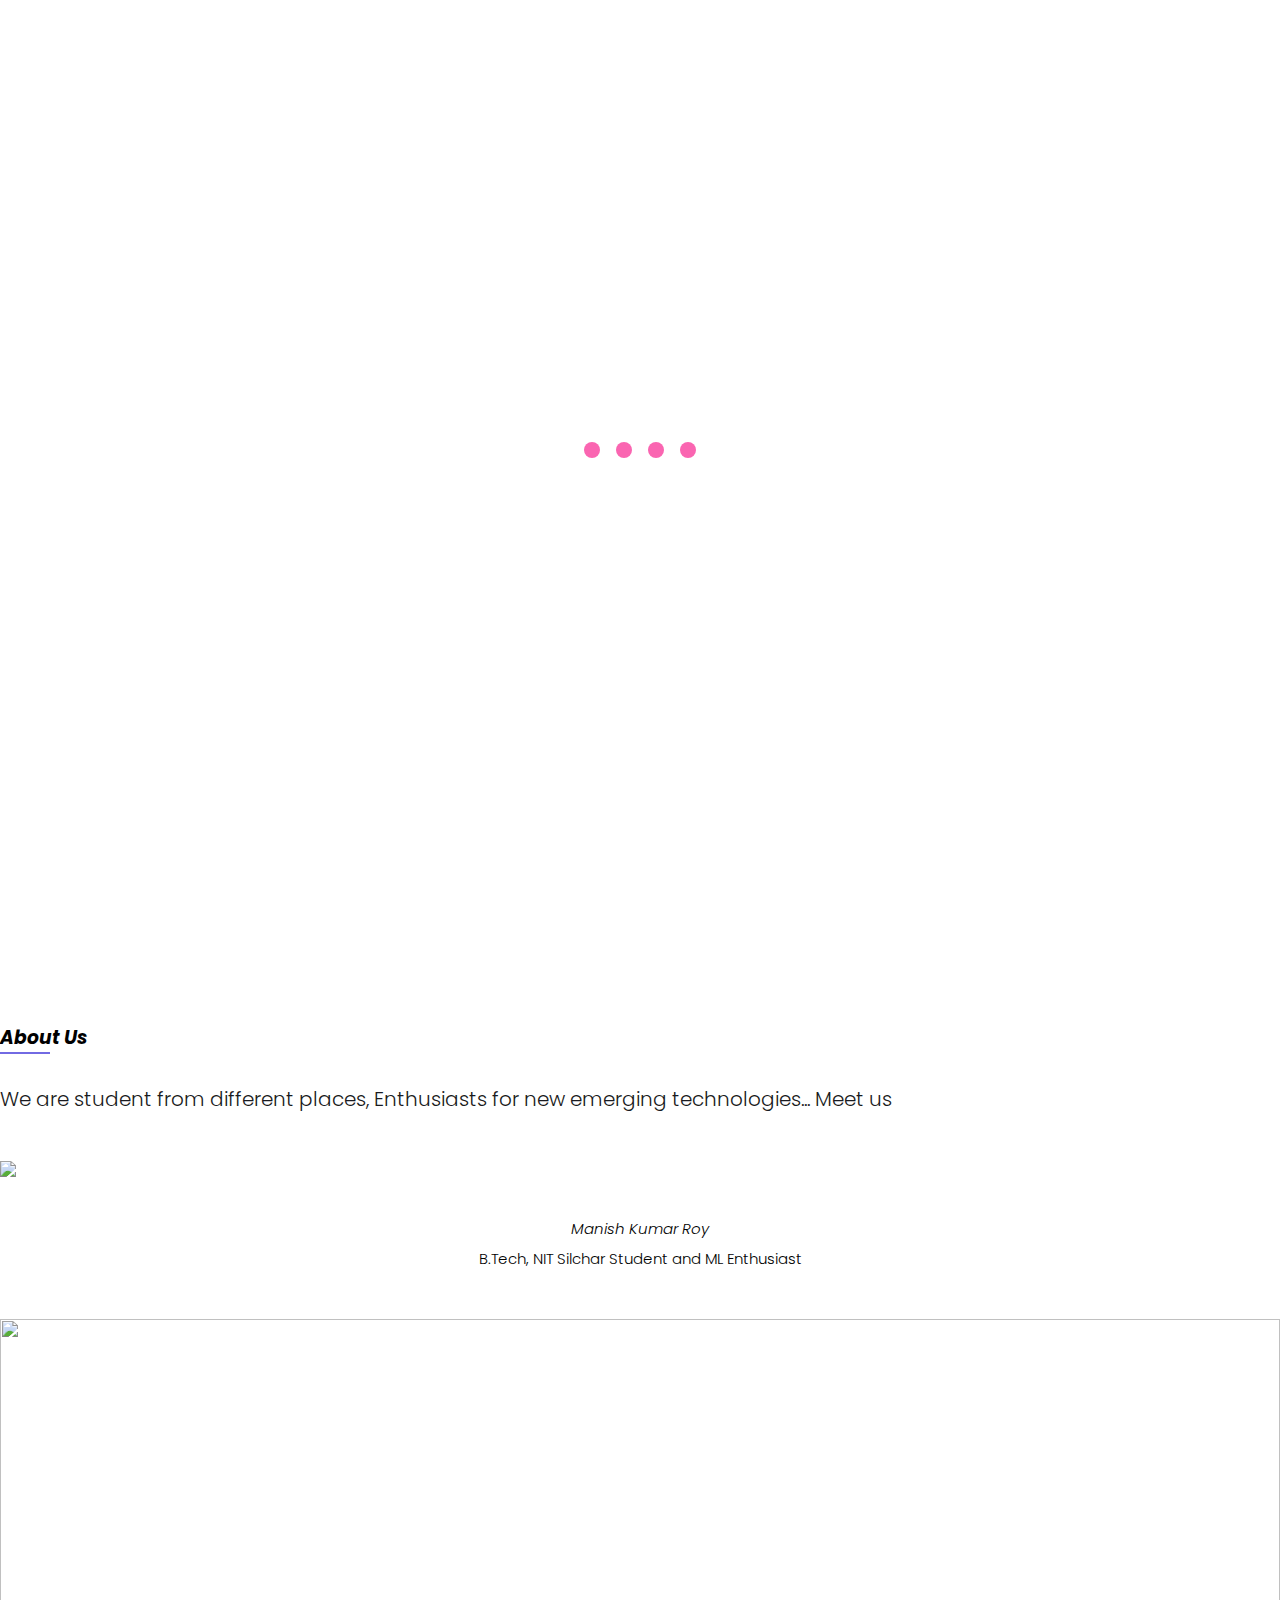
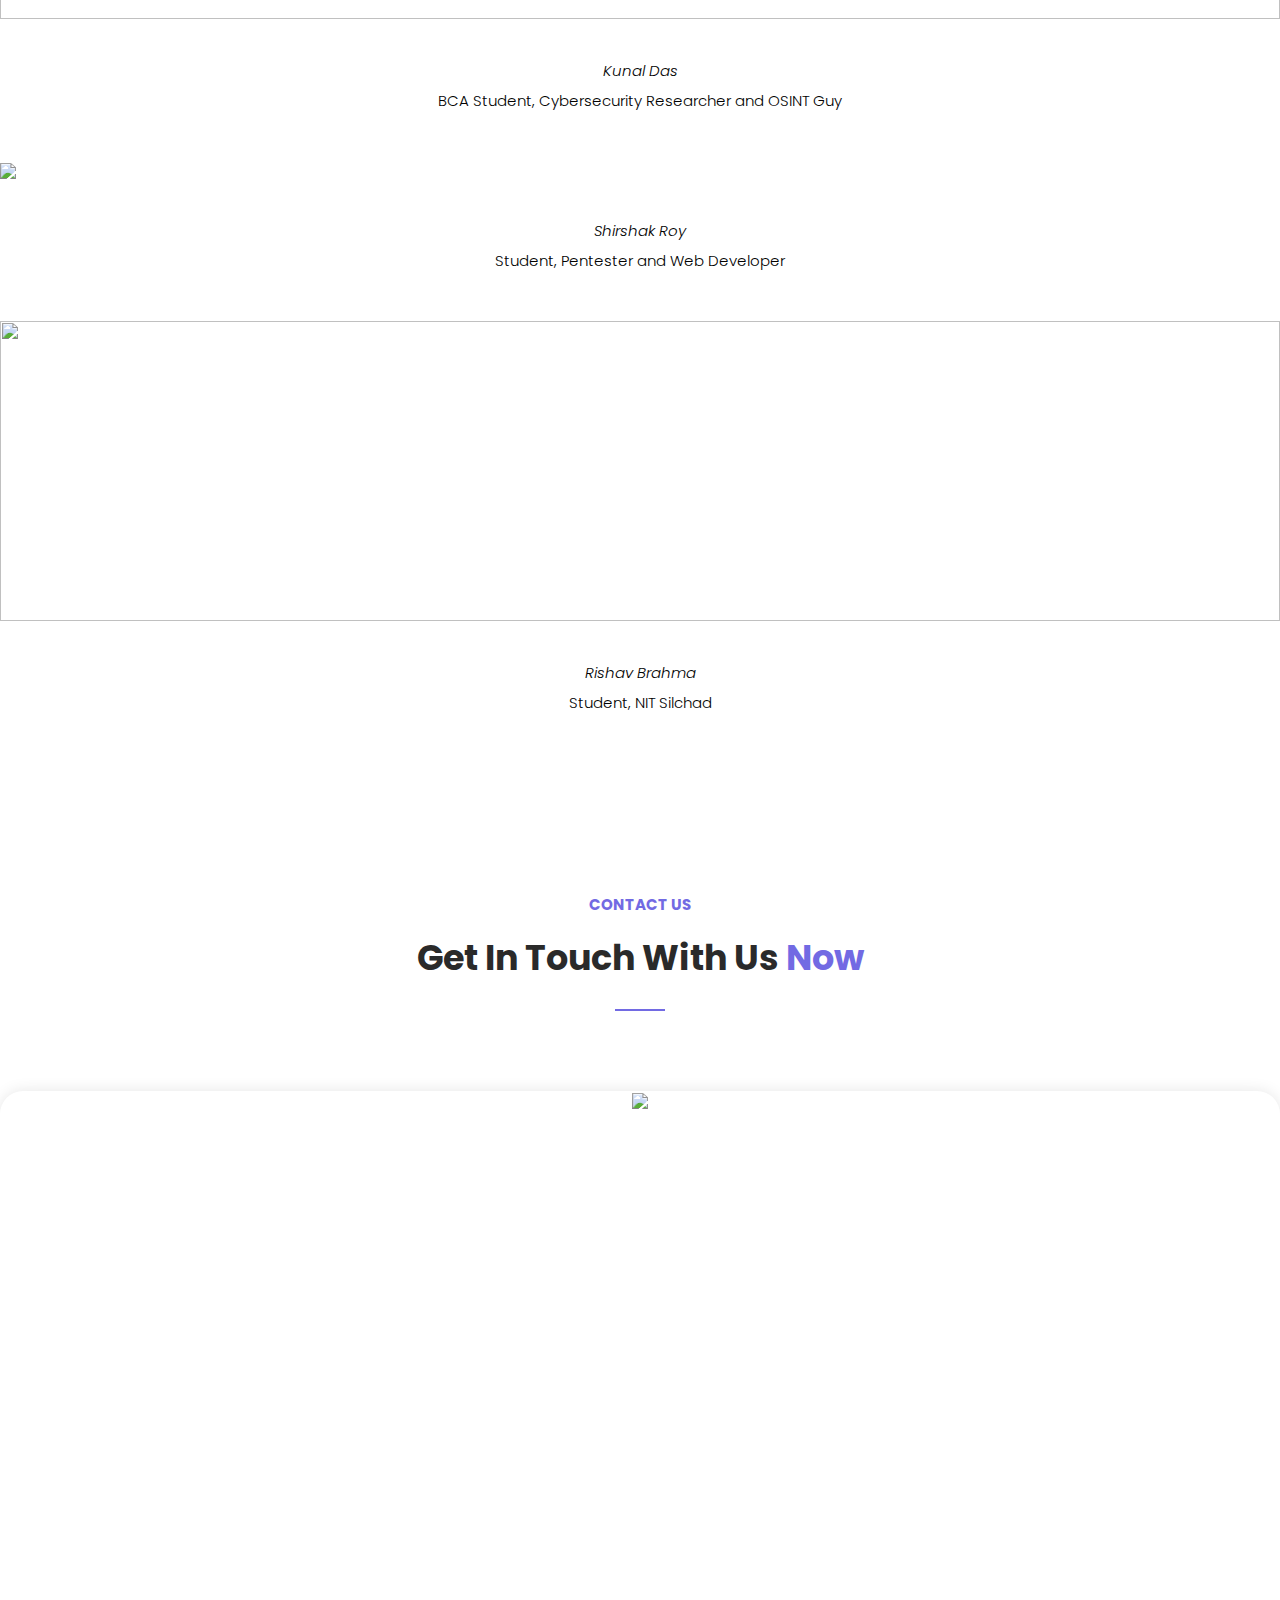
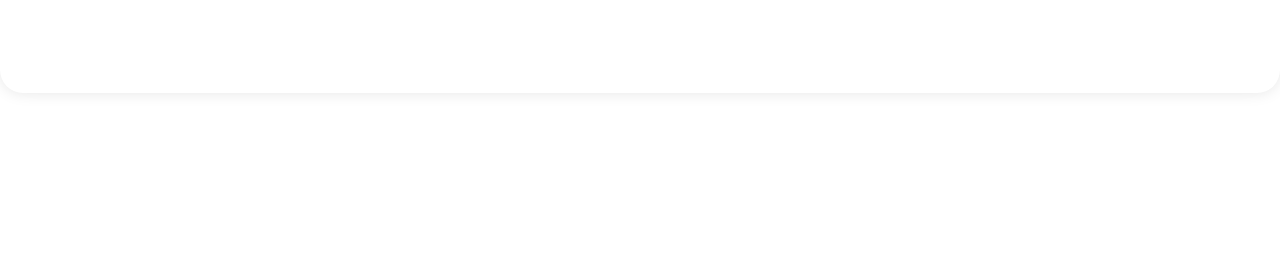
==== commit 3dc7f910: "Add files via upload" ====
--- a/index.html
+++ b/index.html
@@ -10,7 +10,7 @@
     <link rel="preconnect" href="https://fonts.googleapis.com">
     <link rel="preconnect" href="https://fonts.gstatic.com" crossorigin>
     <link href="https://fonts.googleapis.com/css2?family=Poppins:wght@100;200;300;400;500;600;700;800;900&display=swap" rel="stylesheet">
-
+    <link href="blog.html" />
     <title>Research Blogs</title>
 
     <!-- Bootstrap core CSS -->
@@ -84,10 +84,12 @@
             <ul class="nav">
               <li class="scroll-to-section"><a href="#top" class="active">Home</a></li>
               <li class="scroll-to-section"><a href="#about">About</a></li>
+              <li class="scroll-to-section"><a href="#contact">Contact</a></li>
+              <li class="scroll-to-section lul"><a href="blog.html">Blogs</a></li>
               <!-- <li class="scroll-to-section"><a href="#services">Services</a></li> -->
-              <li class="scroll-to-section"><a href="#portfolio">Projects</a></li>
-              <li class="scroll-to-section"><a href="#blog">Blogs</a></li>
-              <li class="scroll-to-section"><a href="#contact">Contact</a></li> 
+              <!-- <li class="scroll-to-section"><a href="#portfolio">Projects</a></li> -->
+              
+               
               <!-- <li class="scroll-to-section"><div class="border-first-button"><a href="#contact">Free Quote</a></div></li>  -->
             </ul>        
             <a class='menu-trigger'>
@@ -154,21 +156,22 @@
                 <p class="para">We are student from different places, Enthusiasts for new emerging technologies...
                   Meet us</p>
                 <div class="row">                  
-                   <div class="col-lg-4 col-sm-4">
+                   <div class="col-sm-6">
                      <img src="assets/images/1st-image-modified.png">
-                     <p class="row-1"><em>Manish Kumar Roy</em> <br>Editor,NIT Silchar Student and ML Enthusiast</p>
-                    </div>
-                  <div class="col-lg-4 col-sm-4">
-                    <img src="assets/images/2nd-image-modified.png" width="1050px" height="200px">
+                     <p class="row-1"><em>Manish Kumar Roy</em> <br>B.Tech, NIT Silchar Student and ML Enthusiast</p>
+                    </div>
+                  <div class="col-sm-6">
+                    <img src="assets/images/2nd-image-modified.png" width="1050px" height="300px">
                     <p class="row-1"><em>Kunal Das</em> <br>BCA Student, Cybersecurity Researcher and OSINT Guy</p>
                   </div>
-                  <div class="col-lg-4 col-sm-4">
+                  <div class=" col-sm-6">
                     <img src="assets/images/3rd-image.png" >
                     <p class="row-1"><em>Shirshak Roy</em> <br>Student, Pentester and Web Developer</p>
                 </div> 
-                <!-- <div class="col-lg-4 col-sm-4">
-                  <img src="assets/images/2nd-image.jpeg" width="850px" height="200px">
-                </div> -->
+                 <div class="col-sm-6">
+                  <img src="assets/images/4th-image-modified.png" width="50px" height="300px" >
+                  <p class="row-1"><em>Rishav Brahma</em> <br>Student, NIT Silchad</p>
+                </div> 
               </div>
             </div>
           </div>
@@ -476,7 +479,7 @@
     </div>
   </div> -->
   
-  <div id="blog" class="blog">
+  <!-- <div id="blog" class="blog">
     <div class="container">
       <div class="row">
         <div class="col-lg-4 offset-lg-4  wow fadeInDown" data-wow-duration="1s" data-wow-delay="0.3s">
@@ -498,11 +501,11 @@
                 Eiusmod Tempor Incididunt</h4></a>
               <p>Lorem ipsum dolor sit amet, consectetur adipiscing elit, sed doers itii eiumod deis tempor incididunt ut labore.</p>
               <span class="author"><img src="assets/images/author-post.jpg" alt="">By: Andrea Mentuzi</span>
-              <div class="border-first-button"><a href="#">Discover More</a></div>
-            </div>
-          </div>
-        </div>
-        <div class="col-lg-6 wow fadeInUp" data-wow-duration="1s" data-wow-delay="0.3s">
+               <div class="border-first-button"><a href="#">Discover More</a></div> -->
+            <!-- </div>
+          </div>
+        </div> -->
+        <!-- <div class="col-lg-6 wow fadeInUp" data-wow-duration="1s" data-wow-delay="0.3s">
           <div class="blog-posts">
             <div class="row">
               <div class="col-lg-12">
@@ -546,10 +549,10 @@
               </div>
             </div>
           </div>
-        </div>
-      </div>
-    </div>
-  </div>  
+        </div> -->
+      <!-- </div>
+    </div>
+  </div>    -->
 
   <div id="contact" class="contact-us section">
     <div class="container">
@@ -638,8 +641,8 @@
     <div class="container">
       <div class="row">
         <div class="col-lg-12">
-          <p>Copyright © 2022 DigiMedia Co., Ltd. All Rights Reserved. 
-          <br>Design: <a href="https://templatemo.com" target="_parent" title="free css templates">TemplateMo</a></p>
+          <p>Copyright © 2022 Project Kalam. All Rights Reserved. 
+          <!-- <br>Design: <a href="https://templatemo.com" target="_parent" title="free css templates">TemplateMo</a></p> -->
         </div>
       </div>
     </div>
@@ -655,4 +658,4 @@
   <script src="assets/js/custom.js"></script>
 
 </body>
-</html>
+</html>--- a/assets/css/templatemo-digimedia-v1.css
+++ b/assets/css/templatemo-digimedia-v1.css
@@ -0,0 +1,2222 @@
+/*
+
+TemplateMo 568 DigiMedia
+
+https://templatemo.com/tm-568-digimedia
+
+*/
+
+/* ---------------------------------------------
+Table of contents
+------------------------------------------------
+01. font & reset css
+02. reset
+03. global styles
+04. header
+05. banner
+06. features
+07. testimonials
+08. contact
+09. footer
+10. preloader
+11. search
+12. portfolio
+
+--------------------------------------------- */
+/* 
+---------------------------------------------
+font & reset css
+--------------------------------------------- 
+*/
+/* 
+---------------------------------------------
+reset
+--------------------------------------------- 
+*/
+html, body, div, span, applet, object, iframe, h1, h2, h3, h4, h5, h6, p, blockquote, div
+pre, a, abbr, acronym, address, big, cite, code, del, dfn, em, font, img, ins, kbd, q,
+s, samp, small, strike, strong, sub, sup, tt, var, b, u, i, center, dl, dt, dd, ol, ul, li,
+figure, header, nav, section, article, aside, footer, figcaption {
+  margin: 0;
+  padding: 0;
+  border: 0;
+  outline: 0;
+}
+
+/* clear fix */
+.grid:after {
+  content: '';
+  display: block;
+  clear: both;
+}
+
+/* ---- .grid-item ---- */
+
+.grid-sizer,
+.grid-item {
+  width: 50%;
+}
+
+.grid-item {
+  float: left;
+}
+
+.grid-item img {
+  display: block;
+  max-width: 100%;
+}
+
+.clearfix:after {
+  content: ".";
+  display: block;
+  clear: both;
+  visibility: hidden;
+  line-height: 0;
+  height: 0;
+}
+
+.clearfix {
+  display: inline-block;
+}
+
+html[xmlns] .clearfix {
+  display: block;
+}
+
+* html .clearfix {
+  height: 1%;
+}
+
+ul, li {
+  padding: 0;
+  margin: 0;
+  list-style: none;
+}
+
+header, nav, section, article, aside, footer, hgroup {
+  display: block;
+}
+
+* {
+  box-sizing: border-box;
+}
+
+html, body {
+  font-family: 'Poppins', sans-serif;
+  font-weight: 400;
+  background-color: #fff;
+  -ms-text-size-adjust: 100%;
+  -webkit-font-smoothing: antialiased;
+  -moz-osx-font-smoothing: grayscale;
+}
+
+a {
+  text-decoration: none !important;
+}
+
+h1, h2, h3, h4, h5, h6 {
+  margin-top: 0px;
+  margin-bottom: 0px;
+}
+
+ul {
+  margin-bottom: 0px;
+}
+
+p {
+  font-size: 15px;
+  line-height: 30px;
+  font-weight: 300;
+  color: #020202;
+}
+
+.row-1{
+  font-size: 15px;
+  text-align: center;
+  line-height: 30px;
+  font-weight: 300;
+  color: #020202;
+}
+.para {
+  color:#191a20;
+  font-size: 20px;
+}
+img {
+  width: 100%;
+  overflow: hidden;
+}
+
+/* 
+---------------------------------------------
+global styles
+--------------------------------------------- 
+*/
+html,
+body {
+  background: #fff;
+  font-family: 'Poppins', sans-serif;
+}
+
+::selection {
+  background: #fa65b1;
+  color: #fff !important;
+}
+
+::-moz-selection {
+  background: #fa65b1;
+  color: #fff !important;
+}
+
+@media (max-width: 991px) {
+  html, body {
+    overflow-x: hidden;
+  }
+  .mobile-top-fix {
+    margin-top: 30px;
+    margin-bottom: 0px;
+  }
+  .mobile-bottom-fix {
+    margin-bottom: 30px;
+  }
+  .mobile-bottom-fix-big {
+    margin-bottom: 60px;
+  }
+}
+
+.page-section {
+  margin-top: 120px;
+}
+
+.section-heading {
+  position: relative;
+  z-index: 2;
+}
+
+.section-heading h6 {
+  font-size: 15px;
+  font-weight: 700;
+  color: #726ae3;
+  text-transform: uppercase;
+  margin-bottom: 15px;
+}
+
+.section-heading h4 {
+  color: #2a2a2a;
+  font-size: 35px;
+  font-weight: 700;
+  text-transform: capitalize;
+  margin-bottom: 25px;
+}
+
+.section-heading h4 em {
+  font-style: normal;
+  color: #726ae3;
+}
+
+.section-heading .line-dec {
+  width: 50px;
+  height: 2px;
+  background-color: #726ae3;
+}
+
+.border-first-button a {
+  display: inline-block !important;
+  padding: 10px 20px !important;
+  color: #fa65b1 !important;
+  border: 1px solid #fa65b1 !important;
+  border-radius: 23px;
+  font-weight: 500 !important;
+  letter-spacing: 0.3px !important;
+  transition: all .5s;
+}
+
+.border-first-button a:hover {
+  background-color: #fa65b1;
+  color: #fff !important;
+}
+
+
+/* 
+---------------------------------------------
+intro
+--------------------------------------------- 
+*/
+
+
+.intro-banner {
+  text-align: center;
+  padding-top: 200px;margin-bottom: 100px;
+  position: relative;
+}
+
+.intro-banner:after {
+  content: '';
+  background-image: url(../images/slider-left-dec.jpg);
+  background-repeat: no-repeat;
+  position: absolute;
+  left: 0;
+  top: 0px;
+  width: 262px;
+  height: 625px;
+  z-index: 1;
+}
+/*
+.intro-banner:before {
+  content: '';
+  background-image: url(../images/slider-right-dec.jpg);
+  background-repeat: no-repeat;
+  position: absolute;
+  right: 0;
+  top: 0px;
+  width: 1159px;
+  height: 797px;
+  z-index: 2;
+}
+*/
+
+.intro-banner img {
+  max-width: 152px;
+  margin-bottom: 30px;
+}
+
+.intro-banner h1 {
+  font-size: 36px;
+  font-weight: 600;
+  text-transform: uppercase;
+  margin-bottom: 30px;
+  position: relative; 
+  z-index: 2;
+}
+
+.intro-banner h4 {
+  font-size: 20px;
+  text-transform: capitalize;
+  font-weight: 400;
+  margin-bottom: 20px;
+  position: relative; 
+  z-index: 2;
+}
+
+.intro-banner a {
+  display: inline-block !important;
+  padding: 10px 20px !important;
+  color: #fa65b1 !important;
+  border: 1px solid #fa65b1 !important;
+  border-radius: 23px;
+  font-weight: 500 !important;
+  letter-spacing: 0.3px !important;
+  transition: all .5s;
+  position: relative; 
+  z-index: 2;
+}
+
+.intro-banner a:hover {
+  background-color: #fa65b1;
+  color: #fff !important;
+}
+
+.demos {
+  padding-top: 60px;
+}
+
+.demo-item {
+  position: relative;
+  z-index: 2;
+}
+
+.demos img {
+  transition: all .5s;
+  border-radius: 23px;
+}
+
+.demos img:hover {
+  opacity: 1;
+  box-shadow: 0px 0px 15px rgba(0,0,0,0.25);
+}
+
+.demos h4 {
+  text-align: center;
+  font-size: 20px;
+  margin-top: 30px;
+  font-weight: 700;
+  text-transform: uppercase;
+}
+
+
+/* 
+---------------------------------------------
+header
+--------------------------------------------- 
+*/
+
+.pre-header {
+  background-color: #efefef;
+  height: 60px;
+  padding: 15px 0px;
+}
+
+.pre-header ul li {
+  display: inline-block;
+}
+
+.pre-header ul.info li {
+  margin-right: 45px;
+}
+
+.pre-header ul.info li a {
+  color: #afafaf;
+  font-size: 14px;
+  transition: all .3s;
+}
+
+.pre-header ul.info li a:hover {
+  color: #fa65b1;
+}
+
+.pre-header ul.info li a i {
+  font-size: 18px;
+  margin-right: 8px;
+}
+
+.pre-header ul.social-media {
+  text-align: right;
+}
+
+.pre-header ul.social-media li {
+  margin-left: 5px;
+}
+
+.pre-header ul.social-media li a {
+  background-color: #afafaf;
+  color: #fff;
+  display: inline-block;
+  width: 30px;
+  height: 30px;
+  line-height: 30px;
+  text-align: center;
+  border-radius: 50%;
+  font-size: 14px;
+  transition: all .3s;
+}
+
+.pre-header ul.social-media li a:hover {
+  background-color: #fa65b1;
+}
+
+.background-header {
+  background-color: #fff!important;
+  height: 80px!important;
+  position: fixed!important;
+  top: 0px;
+  left: 0px;
+  right: 0px;
+  box-shadow: 0px 5px 8px rgba(0,0,0,0.03);
+}
+
+.background-header .logo,
+.background-header .main-nav .nav li a {
+  color: #fff;
+}
+
+.background-header .main-nav .nav li:hover a {
+  color: #fa65b1;
+}
+
+.background-header .nav li a.active {
+  position: relative;
+  color: #fff;
+}
+
+.background-header .nav li a.active:after {
+  position: absolute;
+  width: 100%;
+  height: 1px;
+  background-color: #fa65b1;
+  content: '';
+  left: 50%;
+  bottom: -20px;
+  transform: translateX(-50%);
+}
+
+.background-header .nav li:last-child a.active:after {
+  background-color: transparent;
+}
+
+.header-area {
+  background-color: #fff;
+  box-shadow: 0px 5px 8px rgba(0,0,0,0.03);
+  position: absolute;
+  left: 0px;
+  right: 0px;
+  z-index: 100;
+  height: 100px;
+  -webkit-transition: all .5s ease 0s;
+  -moz-transition: all .5s ease 0s;
+  -o-transition: all .5s ease 0s;
+  transition: all .5s ease 0s;
+}
+
+.header-area .main-nav {
+  min-height: 80px;
+  background: transparent;
+}
+
+.header-area .main-nav .logo {
+  float: left;
+  -webkit-transition: all 0.3s ease 0s;
+  -moz-transition: all 0.3s ease 0s;
+  -o-transition: all 0.3s ease 0s;
+  transition: all 0.3s ease 0s;
+}
+
+.header-area .main-nav .logo {
+    line-height: 100px;
+    float: left;
+    -webkit-transition: all 0.3s ease 0s;
+    -moz-transition: all 0.3s ease 0s;
+    -o-transition: all 0.3s ease 0s;
+    transition: all 0.3s ease 0s;
+}
+
+.background-header .main-nav .logo {
+  line-height: 80px;
+}
+
+.background-header .main-nav .nav {
+  margin-top: 20px !important;
+}
+
+.header-area .main-nav .nav {
+  float: right;
+  margin-top: 30px;
+  margin-right: 0px;
+  background-color: transparent;
+  -webkit-transition: all 0.3s ease 0s;
+  -moz-transition: all 0.3s ease 0s;
+  -o-transition: all 0.3s ease 0s;
+  transition: all 0.3s ease 0s;
+  position: relative;
+  z-index: 999;
+}
+
+.header-area .main-nav .nav li {
+  padding-left: 20px;
+  padding-right: 20px;
+}
+
+.header-area .main-nav .nav li:last-child {
+  padding-right: 0px;
+  padding-left: 40px;
+}
+
+.header-area .main-nav .nav li:last-child a ,
+.background-header .main-nav .nav li:last-child a {
+  padding: 0px 0px !important;
+  font-weight: 400;
+}
+
+.header-area .main-nav .nav li:last-child a:hover ,
+.background-header .main-nav .nav li:last-child a:hover {
+  color: rgb(43, 172, 231) !important;
+  padding-left: 10px ;
+}
+
+.header-area .main-nav .nav li a {
+  display: block;
+  font-weight: 500;
+  font-size: 15px;
+  color: #2a2a2a;
+  text-transform: capitalize;
+  -webkit-transition: all 0.3s ease 0s;
+  -moz-transition: all 0.3s ease 0s;
+  -o-transition: all 0.3s ease 0s;
+  transition: all 0.3s ease 0s;
+  height: 40px;
+  line-height: 40px;
+  border: transparent;
+  letter-spacing: 1px;
+}
+
+.header-area .main-nav .nav li:hover a,
+.header-area .main-nav .nav li a.active {
+  color: #1ad3c3!important;
+}
+
+.background-header .main-nav .nav li:hover a,
+.background-header .main-nav .nav li a.active {
+  color: #379e3c!important;
+  
+}
+
+.header-area .main-nav .nav li.submenu {
+  position: relative;
+  padding-right: 30px;
+}
+
+.header-area .main-nav .nav li.submenu:after {
+  font-family: FontAwesome;
+  content: "\f107";
+  font-size: 12px;
+  color: #2a2a2a;
+  position: absolute;
+  right: 18px;
+  top: 12px;
+}
+
+.background-header .main-nav .nav li.submenu:after {
+  color: #2a2a2a;
+}
+
+.header-area .main-nav .nav li.submenu ul {
+  position: absolute;
+  width: 200px;
+  box-shadow: 0 2px 28px 0 rgba(0, 0, 0, 0.06);
+  overflow: hidden;
+  top: 50px;
+  opacity: 0;
+  transform: translateY(+2em);
+  visibility: hidden;
+  z-index: -1;
+  transition: all 0.3s ease-in-out 0s, visibility 0s linear 0.3s, z-index 0s linear 0.01s;
+}
+
+.header-area .main-nav .nav li.submenu ul li {
+  margin-left: 0px;
+  padding-left: 0px;
+  padding-right: 0px;
+}
+
+.header-area .main-nav .nav li.submenu ul li a {
+  opacity: 1;
+  display: block;
+  background: #f7f7f7;
+  color: #2a2a2a!important;
+  padding-left: 20px;
+  height: 40px;
+  line-height: 40px;
+  -webkit-transition: all 0.3s ease 0s;
+  -moz-transition: all 0.3s ease 0s;
+  -o-transition: all 0.3s ease 0s;
+  transition: all 0.3s ease 0s;
+  position: relative;
+  font-size: 13px;
+  font-weight: 400;
+  border-bottom: 1px solid #eee;
+}
+
+.header-area .main-nav .nav li.submenu ul li a:hover {
+  background: #fff;
+  color: #fa65b1!important;
+  padding-left: 25px;
+}
+
+.header-area .main-nav .nav li.submenu ul li a:hover:before {
+  width: 3px;
+}
+
+.header-area .main-nav .nav li.submenu:hover ul {
+  visibility: visible;
+  opacity: 1;
+  z-index: 1;
+  transform: translateY(0%);
+  transition-delay: 0s, 0s, 0.3s;
+}
+
+.header-area .main-nav .menu-trigger {
+  cursor: pointer;
+  display: block;
+  position: absolute;
+  top: 33px;
+  width: 32px;
+  height: 40px;
+  text-indent: -9999em;
+  z-index: 99;
+  right: 40px;
+  display: none;
+}
+
+.background-header .main-nav .menu-trigger {
+  top: 23px;
+}
+
+.header-area .main-nav .menu-trigger span,
+.header-area .main-nav .menu-trigger span:before,
+.header-area .main-nav .menu-trigger span:after {
+  -moz-transition: all 0.4s;
+  -o-transition: all 0.4s;
+  -webkit-transition: all 0.4s;
+  transition: all 0.4s;
+  background-color: #2a2a2a;
+  display: block;
+  position: absolute;
+  width: 30px;
+  height: 2px;
+  left: 0;
+}
+
+.background-header .main-nav .menu-trigger span,
+.background-header .main-nav .menu-trigger span:before,
+.background-header .main-nav .menu-trigger span:after {
+  background-color: #2a2a2a;
+}
+
+.header-area .main-nav .menu-trigger span:before,
+.header-area .main-nav .menu-trigger span:after {
+  -moz-transition: all 0.4s;
+  -o-transition: all 0.4s;
+  -webkit-transition: all 0.4s;
+  transition: all 0.4s;
+  background-color: #2a2a2a;
+  display: block;
+  position: absolute;
+  width: 30px;
+  height: 2px;
+  left: 0;
+  width: 75%;
+}
+
+.background-header .main-nav .menu-trigger span:before,
+.background-header .main-nav .menu-trigger span:after {
+  background-color: #2a2a2a;
+}
+
+.header-area .main-nav .menu-trigger span:before,
+.header-area .main-nav .menu-trigger span:after {
+  content: "";
+}
+
+.header-area .main-nav .menu-trigger span {
+  top: 16px;
+}
+
+.header-area .main-nav .menu-trigger span:before {
+  -moz-transform-origin: 33% 100%;
+  -ms-transform-origin: 33% 100%;
+  -webkit-transform-origin: 33% 100%;
+  transform-origin: 33% 100%;
+  top: -10px;
+  z-index: 10;
+}
+
+.header-area .main-nav .menu-trigger span:after {
+  -moz-transform-origin: 33% 0;
+  -ms-transform-origin: 33% 0;
+  -webkit-transform-origin: 33% 0;
+  transform-origin: 33% 0;
+  top: 10px;
+}
+
+.header-area .main-nav .menu-trigger.active span,
+.header-area .main-nav .menu-trigger.active span:before,
+.header-area .main-nav .menu-trigger.active span:after {
+  background-color: transparent;
+  width: 100%;
+}
+
+.header-area .main-nav .menu-trigger.active span:before {
+  -moz-transform: translateY(6px) translateX(1px) rotate(45deg);
+  -ms-transform: translateY(6px) translateX(1px) rotate(45deg);
+  -webkit-transform: translateY(6px) translateX(1px) rotate(45deg);
+  transform: translateY(6px) translateX(1px) rotate(45deg);
+  background-color: #2a2a2a;
+}
+
+.background-header .main-nav .menu-trigger.active span:before {
+  background-color: #2a2a2a;
+}
+
+.header-area .main-nav .menu-trigger.active span:after {
+  -moz-transform: translateY(-6px) translateX(1px) rotate(-45deg);
+  -ms-transform: translateY(-6px) translateX(1px) rotate(-45deg);
+  -webkit-transform: translateY(-6px) translateX(1px) rotate(-45deg);
+  transform: translateY(-6px) translateX(1px) rotate(-45deg);
+  background-color: #2a2a2a;
+}
+
+.background-header .main-nav .menu-trigger.active span:after {
+  background-color: #2a2a2a;
+}
+
+.header-area.header-sticky {
+  min-height: 80px;
+}
+
+.header-area .nav {
+  margin-top: 30px;
+}
+
+.header-area.header-sticky .nav li a.active {
+  color: #fa65b1;
+}
+
+@media (max-width: 1200px) {
+  .header-area .main-nav .nav li {
+    padding-left: 12px;
+    padding-right: 12px;
+  }
+  .header-area .main-nav:before {
+    display: none;
+  }
+}
+
+@media (max-width: 992px) {
+  .header-area .main-nav .nav li:last-child  ,
+  .background-header .main-nav .nav li:last-child {
+    display: none;
+  }
+  .header-area .main-nav .nav li:nth-child(6),
+  .background-header .main-nav .nav li:nth-child(6) {
+    padding-right: 0px;
+  }
+  .background-header .nav li a.active:after {
+    display: none;
+  }
+}
+
+@media (max-width: 767px) {
+  .pre-header ul.info li:last-child {
+    display: none;
+  }
+  .background-header .main-nav .nav {
+    margin-top: 80px !important;
+  }
+  .header-area .main-nav .logo {
+    color: #1e1e1e;
+  }
+  .header-area.header-sticky .nav li a:hover,
+  .header-area.header-sticky .nav li a.active {
+    color: #fa65b1!important;
+    opacity: 1;
+  }
+  .header-area.header-sticky .nav li.search-icon a {
+    width: 100%;
+  }
+  .header-area {
+    background-color: #fff;
+    padding: 0px 15px;
+    height: 100px;
+    box-shadow: none;
+    text-align: center;
+    box-shadow: 0px 5px 8px rgba(0,0,0,0.03);
+  }
+  .header-area .container {
+    padding: 0px;
+  }
+  .header-area .logo {
+    margin-left: 30px;
+  }
+  .header-area .menu-trigger {
+    display: block !important;
+  }
+  .header-area .main-nav {
+    overflow: hidden;
+  }
+  .header-area .main-nav .nav {
+    float: none;
+    width: 100%;
+    display: none;
+    -webkit-transition: all 0s ease 0s;
+    -moz-transition: all 0s ease 0s;
+    -o-transition: all 0s ease 0s;
+    transition: all 0s ease 0s;
+    margin-left: 0px;
+  }
+  .background-header .nav {
+    margin-top: 80px;
+  }
+  .header-area .main-nav .nav li:first-child {
+    border-top: 1px solid #eee;
+  }
+  .header-area.header-sticky .nav {
+    margin-top: 100px;
+  }
+  .header-area .main-nav .nav li {
+    width: 100%;
+    background: #fff;
+    border-bottom: 1px solid #e7e7e7;
+    padding-left: 0px !important;
+    padding-right: 0px !important;
+  }
+  .header-area .main-nav .nav li a {
+    height: 50px !important;
+    line-height: 50px !important;
+    padding: 0px !important;
+    border: none !important;
+    background: #f7f7f7 !important;
+    color: #191a20 !important;
+  }
+  .header-area .main-nav .nav li a:hover {
+    background: #eee !important;
+    color: #fa65b1!important;
+  }
+  .header-area .main-nav .nav li.submenu ul {
+    position: relative;
+    visibility: inherit;
+    opacity: 1;
+    z-index: 1;
+    transform: translateY(0%);
+    transition-delay: 0s, 0s, 0.3s;
+    top: 0px;
+    width: 100%;
+    box-shadow: none;
+    height: 0px;
+  }
+  .header-area .main-nav .nav li.submenu ul li a {
+    font-size: 12px;
+    font-weight: 400;
+  }
+  .header-area .main-nav .nav li.submenu ul li a:hover:before {
+    width: 0px;
+  }
+  .header-area .main-nav .nav li.submenu ul.active {
+    height: auto !important;
+  }
+  .header-area .main-nav .nav li.submenu:after {
+    color: #3B566E;
+    right: 25px;
+    font-size: 14px;
+    top: 15px;
+  }
+  .header-area .main-nav .nav li.submenu:hover ul, .header-area .main-nav .nav li.submenu:focus ul {
+    height: 0px;
+  }
+}
+
+@media (min-width: 767px) {
+  .header-area .main-nav .nav {
+    display: flex !important;
+  }
+}
+
+/* 
+---------------------------------------------
+preloader
+--------------------------------------------- 
+*/
+
+.js-preloader {
+    position: fixed;
+    top: 0;
+    left: 0;
+    right: 0;
+    bottom: 0;
+    background-color: #fff;
+    display: -webkit-box;
+    display: flex;
+    -webkit-box-align: center;
+    align-items: center;
+    -webkit-box-pack: center;
+    justify-content: center;
+    opacity: 1;
+    visibility: visible;
+    z-index: 9999;
+    -webkit-transition: opacity 0.25s ease;
+    transition: opacity 0.25s ease;
+}
+
+.js-preloader.loaded {
+    opacity: 0;
+    visibility: hidden;
+    pointer-events: none;
+}
+
+@-webkit-keyframes dot {
+    50% {
+        -webkit-transform: translateX(96px);
+        transform: translateX(96px);
+    }
+}
+
+@keyframes dot {
+    50% {
+        -webkit-transform: translateX(96px);
+        transform: translateX(96px);
+    }
+}
+
+@-webkit-keyframes dots {
+    50% {
+        -webkit-transform: translateX(-31px);
+        transform: translateX(-31px);
+    }
+}
+
+@keyframes dots {
+    50% {
+        -webkit-transform: translateX(-31px);
+        transform: translateX(-31px);
+    }
+}
+
+.preloader-inner {
+    position: relative;
+    width: 142px;
+    height: 40px;
+    background: #fff;
+}
+
+.preloader-inner .dot {
+    position: absolute;
+    width: 16px;
+    height: 16px;
+    top: 12px;
+    left: 15px;
+    background: #fa65b1;
+    border-radius: 50%;
+    -webkit-transform: translateX(0);
+    transform: translateX(0);
+    -webkit-animation: dot 2.8s infinite;
+    animation: dot 2.8s infinite;
+}
+
+.preloader-inner .dots {
+    -webkit-transform: translateX(0);
+    transform: translateX(0);
+    margin-top: 12px;
+    margin-left: 31px;
+    -webkit-animation: dots 2.8s infinite;
+    animation: dots 2.8s infinite;
+}
+
+.preloader-inner .dots span {
+    display: block;
+    float: left;
+    width: 16px;
+    height: 16px;
+    margin-left: 16px;
+    background: #fa65b1;
+    border-radius: 50%;
+}
+
+
+
+/* 
+---------------------------------------------
+Banner Style
+--------------------------------------------- 
+*/
+
+.main-banner {
+  background-repeat: no-repeat;
+  background-position: center center;
+  background-size: cover;
+  padding: 226px 0px 120px 0px;
+  position: relative;
+  overflow: hidden;
+}
+
+.main-banner:after {
+  content: '';
+  background-image: url(../images/slider-left-dec.jpg);
+  background-repeat: no-repeat;
+  position: absolute;
+  left: 0;
+  top: 60px;
+  width: 262px;
+  height: 625px;
+  z-index: 1;
+}
+
+.main-banner:before {
+  content: '';
+  background-image: url(../images/slider-right-dec.jpg);
+  background-repeat: no-repeat;
+  position: absolute;
+  right: 0;
+  top: 60px;
+  width: 1159px;
+  height: 797px;
+  z-index: -1;
+}
+
+.main-banner .left-content {
+  margin-right: 15px;
+}
+
+.main-banner .left-content h6 {
+  text-transform: capitalize;
+  font-size: 20px;
+  font-weight: 700;
+  color: #fa65b1;
+  margin-bottom: 15px;
+  text-transform: uppercase;
+}
+
+.main-banner .left-content h2 {
+  z-index: 2;
+  position: relative;
+  font-weight: 700;
+  font-size: 50px;
+  color: #2a2a2a;
+  margin-bottom: 20px;
+}
+
+.main-banner .left-content p {
+  margin-bottom: 30px;
+  margin-right: 45px;
+}
+
+.main-banner .right-image {
+  text-align: right;
+  position: relative;
+  z-index: 20;
+}
+
+.main-banner .right-image img {
+  max-width: 593px;
+}
+
+
+
+/* 
+---------------------------------------------
+About Style
+--------------------------------------------- 
+*/
+
+#about {
+  padding-top: 130px;
+}
+
+.about-left-image img {
+  margin-right: 45px;
+}
+
+.about-right-content p {
+  margin-top: 30px;
+  margin-bottom: 45px;
+}
+
+.skills-content {
+  position: relative;
+  z-index: 1;
+  margin-top: -50px;
+  background-color: #f5f5f5;
+  border-bottom-right-radius: 50px;
+  border-bottom-left-radius: 50px;
+  padding: 110px 0px 50px 0px;
+}
+
+.skill-item {
+  text-align: center;
+}
+
+.progress {
+  width: 150px;
+  height: 150px;
+  line-height: 150px;
+  background: none;
+  margin: 0 auto;
+  box-shadow: none;
+  position: relative;
+}
+.progress:after {
+  content: "";
+  width: 100%;
+  height: 100%;
+  border-radius: 50%;
+  border: 5px solid #fff;
+  position: absolute;
+  top: 0;
+  left: 0;
+}
+.progress > span {
+  width: 50%;
+  height: 100%;
+  overflow: hidden;
+  position: absolute;
+  top: 0;
+  z-index: 1;
+}
+.progress .progress-left {
+  left: 0;
+}
+.progress .progress-bar {
+  width: 100%;
+  height: 100%;
+  background: none;
+  border-width: 5px;
+  border-style: solid;
+  position: absolute;
+  top: 0;
+  border-color: #fd6a54;
+}
+
+.first-skill-item .progress .progress-bar {
+  border-color: #fa65b1;
+}
+
+.second-skill-item .progress .progress-bar {
+  border-color: #726ae3;
+}
+
+.third-skill-item .progress .progress-bar {
+  border-color: #f58b56;
+}
+
+.progress .progress-left .progress-bar {
+  left: 100%;
+  border-top-right-radius: 75px;
+  border-bottom-right-radius: 75px;
+  border-left: 0;
+  -webkit-transform-origin: center left;
+  transform-origin: center left;
+}
+.progress .progress-right {
+  right: 0;
+}
+.progress .progress-right .progress-bar {
+  left: -100%;
+  border-top-left-radius: 75px;
+  border-bottom-left-radius: 75px;
+  border-right: 0;
+  -webkit-transform-origin: center right;
+  transform-origin: center right;
+}
+.progress .progress-value {
+  text-align: center;
+  color: #2a2a2a;
+  display: flex;
+  width: 100%;
+  border-radius: 50%;
+  font-size: 35px;
+  text-align: center;
+  line-height: 25px;
+  align-items: center;
+  justify-content: center;
+  height: 100%;
+  font-weight: 700;
+}
+.progress .progress-value div {
+  margin-top: 10px;
+}
+.progress .progress-value span {
+  font-size: 18px;
+  text-transform: none;
+  color: #afafaf;
+  font-weight: 300;
+}
+
+/* This for loop creates the  necessary css animation names 
+Due to the split circle of progress-left and progress right, we must use the animations on each side. 
+*/
+.progress[data-percentage="10"] .progress-right .progress-bar {
+  animation: loading-1 1.5s linear forwards;
+}
+.progress[data-percentage="10"] .progress-left .progress-bar {
+  animation: 0;
+}
+
+.progress[data-percentage="20"] .progress-right .progress-bar {
+  animation: loading-2 1.5s linear forwards;
+}
+.progress[data-percentage="20"] .progress-left .progress-bar {
+  animation: 0;
+}
+
+.progress[data-percentage="30"] .progress-right .progress-bar {
+  animation: loading-3 1.5s linear forwards;
+}
+.progress[data-percentage="30"] .progress-left .progress-bar {
+  animation: 0;
+}
+
+.progress[data-percentage="40"] .progress-right .progress-bar {
+  animation: loading-4 1.5s linear forwards;
+}
+.progress[data-percentage="40"] .progress-left .progress-bar {
+  animation: 0;
+}
+
+.progress[data-percentage="50"] .progress-right .progress-bar {
+  animation: loading-5 1.5s linear forwards;
+}
+.progress[data-percentage="50"] .progress-left .progress-bar {
+  animation: 0;
+}
+
+.progress[data-percentage="60"] .progress-right .progress-bar {
+  animation: loading-5 1.5s linear forwards;
+}
+.progress[data-percentage="60"] .progress-left .progress-bar {
+  animation: loading-1 1.5s linear forwards 1.5s;
+}
+
+.progress[data-percentage="70"] .progress-right .progress-bar {
+  animation: loading-5 1.5s linear forwards;
+}
+.progress[data-percentage="70"] .progress-left .progress-bar {
+  animation: loading-2 1.5s linear forwards 1.5s;
+}
+
+.progress[data-percentage="80"] .progress-right .progress-bar {
+  animation: loading-5 1.5s linear forwards;
+}
+.progress[data-percentage="80"] .progress-left .progress-bar {
+  animation: loading-3 1.5s linear forwards 1.5s;
+}
+
+.progress[data-percentage="90"] .progress-right .progress-bar {
+  animation: loading-5 1.5s linear forwards;
+}
+.progress[data-percentage="90"] .progress-left .progress-bar {
+  animation: loading-4 1.5s linear forwards 1.5s;
+}
+
+.progress[data-percentage="100"] .progress-right .progress-bar {
+  animation: loading-5 1.5s linear forwards;
+}
+.progress[data-percentage="100"] .progress-left .progress-bar {
+  animation: loading-5 1.5s linear forwards 1.5s;
+}
+
+@keyframes loading-1 {
+  0% {
+    -webkit-transform: rotate(0deg);
+    transform: rotate(0deg);
+  }
+  100% {
+    -webkit-transform: rotate(36);
+    transform: rotate(36deg);
+  }
+}
+@keyframes loading-2 {
+  0% {
+    -webkit-transform: rotate(0deg);
+    transform: rotate(0deg);
+  }
+  100% {
+    -webkit-transform: rotate(72);
+    transform: rotate(72deg);
+  }
+}
+@keyframes loading-3 {
+  0% {
+    -webkit-transform: rotate(0deg);
+    transform: rotate(0deg);
+  }
+  100% {
+    -webkit-transform: rotate(108);
+    transform: rotate(108deg);
+  }
+}
+@keyframes loading-4 {
+  0% {
+    -webkit-transform: rotate(0deg);
+    transform: rotate(0deg);
+  }
+  100% {
+    -webkit-transform: rotate(144);
+    transform: rotate(144deg);
+  }
+}
+@keyframes loading-5 {
+  0% {
+    -webkit-transform: rotate(0deg);
+    transform: rotate(0deg);
+  }
+  100% {
+    -webkit-transform: rotate(180);
+    transform: rotate(180deg);
+  }
+}
+.progress {
+  margin-bottom: 1em;
+}
+
+/* 
+---------------------------------------------
+Services Style
+--------------------------------------------- 
+*/
+
+.services {
+  padding-top: 130px;
+  position: relative;
+}
+
+.services:after {
+  content: '';
+  background-image: url(../images/services-left-dec.jpg);
+  background-repeat: no-repeat;
+  position: absolute;
+  left: 0;
+  top: 0px;
+  width: 786px;
+  height: 1217px;
+  z-index: 0;
+}
+
+.services:before {
+  content: '';
+  background-image: url(../images/services-right-dec.jpg);
+  background-repeat: no-repeat;
+  position: absolute;
+  right: 0;
+  top: 400px;
+  width: 161px;
+  height: 413px;
+  z-index: 0;
+}
+
+.services .section-heading {
+  text-align: center;
+  margin-bottom: 80px;
+}
+
+.services .section-heading .line-dec {
+  margin: 0 auto;
+}
+
+.services .naccs {
+  position: relative;
+  z-index: 1;
+}
+
+.services .icon {
+  display: block;
+  text-align: center;
+  margin: 0 auto;
+}
+
+.services .naccs .menu div h4 {
+  color: #fff;
+  font-size: 15px;
+  font-weight: 400;
+  width: 100%;
+}
+
+.services .icon img {
+  margin-bottom: 10px;
+  max-width: 60px;
+  min-width: 60px;
+}
+
+.services .naccs .menu {
+  text-align: center;
+  margin-bottom: 30px;
+}
+
+.services .naccs .menu div {
+  color: #2a2a2a;
+  margin: 0px;
+  width: 15%;
+  font-size: 20px;
+  font-weight: 700;
+  display: inline-block;
+  text-align: center;
+  cursor: pointer;
+  position: relative;
+  border-radius: 15px;
+  transition: 1s all cubic-bezier(0.075, 0.82, 0.165, 1);
+}
+
+.services .naccs .menu div .thumb {
+  display: inline-block;
+  width: 100%;
+  padding: 30px 0px;
+  background-color: #fff;
+}
+
+.services .naccs .menu div.active {
+  box-shadow: 0px 0px 15px rgba(0,0,0,0.1);
+}
+
+.services ul.nacc {
+  height: 100% !important;
+  position: relative;
+  min-height: 100%;
+  list-style: none;
+  margin: 0;
+  padding: 0;
+  transition: 0.5s all cubic-bezier(0.075, 0.82, 0.165, 1);
+}
+
+.services ul.nacc li {
+  opacity: 0;
+  transform: translateX(-50px);
+  position: absolute;
+  list-style: none;
+  transition: 1s all cubic-bezier(0.075, 0.82, 0.165, 1);
+}
+
+.services ul.nacc li.active {
+  transition-delay: 0.3s;
+  position: relative;
+  z-index: 2;
+  opacity: 1;
+  transform: translateX(0px);
+  box-shadow: 0px 0px 15px rgba(0,0,0,0.1);
+  background-color: #fff;
+  border-radius: 15px;
+  padding: 80px 120px 50px 120px;
+}
+
+.services ul.nacc li {
+  width: 100%;
+}
+
+.services ul.nacc li .right-image img {
+  max-width: 420px;
+  float: right;
+}
+
+.services .nacc .thumb h4 {
+  color: #2a2a2a;
+  font-size: 20px;
+  font-weight: 700;
+  line-height: 35px;
+  margin-bottom: 25px;
+}
+
+.services .nacc .thumb .main-white-button {
+  text-align: right;
+  margin-top: 40px;
+}
+
+.services .nacc .thumb .main-white-button a {
+  background-color: #8d99af;
+  color: #fff;
+}
+
+.services .nacc .thumb .main-white-button a i {
+  background-color: #fff;
+  color: #8d99af;
+}
+
+.services .left-text h4 {
+  font-size: 20px;
+  font-weight: 700;
+  color: #fa65b1 !important;
+}
+
+.services .left-text p {
+  margin-bottom: 30px;
+}
+
+.nacc .ticks-list span {
+  display: inline-block;
+  opacity: 1;
+  margin-right: 45px;
+  margin-bottom: 20px;
+  font-size: 15px;
+  font-weight: 400;
+}
+
+
+
+/* 
+---------------------------------------------
+Free Quote
+--------------------------------------------- 
+*/
+
+.free-quote {
+  background-image: url(../images/quote-bg.jpg);
+  background-repeat: no-repeat;
+  background-position: center center;
+  background-size: cover;
+  padding: 120px 0px;
+  text-align: center;
+  position: relative;
+  z-index: 2;
+  margin-top: 130px;
+}
+
+.free-quote .section-heading {
+  margin-bottom: 60px;
+}
+
+.free-quote .section-heading h6,
+.free-quote .section-heading h4 {
+  color: #fff;
+}
+
+.free-quote .section-heading .line-dec {
+  margin: 0 auto;
+  background-color: #fff;
+}
+
+.free-quote form {
+  background-color: #fff;
+  display: inline-block;
+  width: 100%;
+  min-height: 80px;
+  border-radius: 40px;
+  position: relative;
+  z-index: 1;
+}
+
+.free-quote form input {
+  width: 100%;
+  margin-top: 20px;
+  margin-left: 30px;
+  color: #afafaf;
+  font-weight: 400;
+  font-size: 15px;
+  height: 40px;
+  background-color: transparent;
+  border-bottom: 1px solid #eee;
+  border-top: none;
+  border-left: none;
+  border-right: none;
+  position: relative;
+  z-index: 2;
+  outline: none;
+}
+
+.free-quote form button {
+  width: 100%;
+  height: 80px;
+  border-top-right-radius: 40px;
+  border-bottom-right-radius: 40px;
+  outline: none;
+  border: none;
+  margin-left: 30px;
+  background-color: #726ae3;
+  font-size: 15px;
+  color: #fff;
+}
+
+
+/* 
+---------------------------------------------
+Portfolio
+--------------------------------------------- 
+*/
+
+.our-portfolio {
+  padding-top: 130px;
+  overflow: hidden;
+  position: relative;
+}
+
+.our-portfolio:before {
+  content: '';
+  background-image: url(../images/portfolio-right-dec.jpg);
+  background-repeat: no-repeat;
+  position: absolute;
+  right: 0;
+  top: 0px;
+  width: 414px;
+  height: 861px;
+  z-index: 1;
+}
+
+.our-portfolio:after {
+  content: '';
+  background-image: url(../images/portfolio-left-dec.jpg);
+  background-repeat: no-repeat;
+  position: absolute;
+  left: 0;
+  top: 0px;
+  width: 677px;
+  height: 759px;
+  z-index: 1;
+}
+
+.our-portfolio .section-heading {
+  margin-bottom: 80px;
+}
+
+.our-portfolio .container-fluid {
+  padding-right: 15px;
+  padding-left: 15px;
+  position: relative;
+  z-index: 2;
+}
+
+.our-portfolio .item {
+  position: relative;
+  z-index: 222;
+}
+
+.portfolio-item {
+  border-radius: 25px;
+  box-shadow: 0px 0px 15px rgba(0,0,0,0.1);
+  margin: 15px;
+}
+
+.portfolio-item .thumb {
+  position: relative;
+  border-radius: 50px;
+}
+
+.portfolio-item:hover .down-content h4,
+.portfolio-item:hover .down-content span {
+  color: #fa65b1;
+}
+
+.portfolio-item .thumb img {
+  border-top-right-radius: 23px;
+  border-top-left-radius: 23px;
+  overflow: hidden;
+}
+
+.portfolio-item .down-content {
+  background-color: #fff;
+  text-align: center;
+  padding: 18px 0px;
+  border-bottom-right-radius: 23px;
+  border-bottom-left-radius: 23px;
+}
+
+.portfolio-item .down-content h4 {
+  font-size: 20px;
+  font-weight: 700;
+  color: #2a2a2a;
+  margin-bottom: 8px;
+  transition: all .3s;
+}
+
+.portfolio-item .down-content span {
+  font-size: 15px;
+  color: #afafaf;
+  transition: all .3s;
+}
+
+.our-portfolio .owl-nav {
+  display: inline-block!important;
+  position: absolute;
+  top: -125px;
+  right: 15%;
+  max-width: 1320px;
+}
+
+.our-portfolio .owl-nav .owl-next {
+  margin-left: 10px;
+}
+
+.our-portfolio .owl-nav span {
+  width: 46px;
+  height: 46px;
+  display: inline-block;
+  text-align: center;
+  line-height: 46px;
+  font-size: 30px;
+  background-color: #eee;
+  border-radius: 50%;
+  color: #fff;
+  transition: all 0.5s;
+}
+
+.our-portfolio .owl-nav span:hover {
+  color: #fff;
+  background-color: #fa65b1;
+}
+
+
+/* 
+---------------------------------------------
+Blog
+--------------------------------------------- 
+*/
+
+.blog:before {
+  content: '';
+  background-image: url(../images/blog-left-dec.jpg);
+  background-repeat: no-repeat;
+  position: absolute;
+  left: 0;
+  top: 0px;
+  width: 961px;
+  height: 1020px;
+  z-index: 0;
+}
+
+.blog {
+  position: relative;
+  padding-top: 130px;
+}
+
+.blog .section-heading {
+  text-align: center;
+  margin-bottom: 80px;
+}
+
+.blog .section-heading .line-dec {
+  margin: 0 auto;
+}
+
+.show-up {
+  position: relative;
+  z-index: 200;
+}
+
+.blog-post {
+  box-shadow: 0px 0px 15px rgba(0,0,0,0.1);
+  border-radius: 25px;
+}
+
+.blog-post .thumb img {
+  border-top-right-radius: 23px;
+  border-top-left-radius: 23px;
+}
+
+.blog-post .down-content {
+  border-bottom-right-radius: 23px;
+  border-bottom-left-radius: 23px;
+  background-color: #fff;
+  padding: 30px;
+}
+
+.blog-post .down-content span.category {
+  font-size: 15px;
+  color: #fff;
+  padding: 8px 12px;
+  background-color: #726ae3;
+  border-radius: 18px;
+  display: inline-block;
+}
+
+.blog-post .down-content span.date {
+  font-size: 15px;
+  color: #afafaf;
+  text-align: right;
+  float: right;
+  margin-top: 4px;
+}
+
+.blog-post .down-content h4 {
+  font-size: 20px;
+  font-weight: 700;
+  color: #2a2a2a;
+  margin-top: 20px;
+  margin-bottom: 20px;
+  line-height: 30px;
+}
+
+.blog-post .down-content p {
+  margin-bottom: 30px;
+}
+
+.blog-post .down-content span.author {
+  font-size: 15px;
+  color: #2a2a2a;
+}
+
+.blog-post .down-content span.author img {
+  max-width: 56px;
+  border-radius: 50%;
+  margin-right: 15px;
+}
+
+.blog-post .down-content .border-first-button {
+  display: inline-block;
+  float: right;
+}
+
+.blog-posts {
+  margin-left: 30px;
+}
+
+.post-item {
+  margin-bottom: 62px;
+}
+
+.last-post-item {
+  margin-bottom: 0px;
+}
+
+.post-item .thumb {
+  display: inline-block;
+  float: left;
+  margin-right: 30px;
+}
+
+.post-item .thumb img {
+  border-radius: 23px;
+  display: inline-block;
+}
+
+.post-item .right-content {
+  padding-top: 20px;
+}
+
+.post-item .right-content span.category {
+  font-size: 15px;
+  color: #fff;
+  padding: 8px 12px;
+  background-color: #726ae3;
+  border-radius: 18px;
+  display: inline-block;
+}
+
+.post-item .right-content span.date {
+  font-size: 15px;
+  color: #afafaf;
+  text-align: right;
+  float: right;
+  margin-top: 4px;
+}
+
+.post-item .right-content h4 {
+  font-size: 20px;
+  font-weight: 700;
+  color: #2a2a2a;
+  margin-top: 20px;
+  margin-bottom: 20px;
+  line-height: 30px;
+}
+
+
+/* 
+---------------------------------------------
+contact
+--------------------------------------------- 
+*/
+
+.contact-us {
+  padding-top: 130px;
+}
+
+.contact-us .section-heading .line-dec {
+  margin: 0 auto;
+}
+
+.contact-us .section-heading {
+  text-align: center;
+  margin-bottom: 80px;
+}
+
+
+form#contact:before {
+  background-image: url(../images/contact-top-right.png);
+  position: absolute;
+  right: 0;
+  top: 0;
+  width: 726px;
+  height: 78px;
+  background-repeat: no-repeat;
+  content: '';
+  z-index: 1;
+}
+
+.contact-dec img {
+  max-width: 224px;
+  position: absolute;
+  right: 25px;
+  top: -242px;
+}
+
+form#contact:after {
+  background-image: url(../images/contact-bottom-right.png);
+  position: absolute;
+  right: 0;
+  bottom: 0;
+  width: 532px;
+  height: 106px;
+  background-repeat: no-repeat;
+  content: '';
+  z-index: 1;
+}
+
+form#contact {
+  box-shadow: 0px 0px 15px rgba(0,0,0,0.1);
+  position: relative;
+  background-color: #fff;
+  border-radius: 23px;
+  text-align: center;
+}
+
+form#contact #map iframe {
+  border-top-left-radius: 23px;
+  border-bottom-left-radius: 23px;
+  margin-bottom: -7px;
+  position: relative;
+  z-index: 2;
+}
+
+.fill-form {
+  padding: 80px 60px 80px 30px;
+}
+
+.fill-form .info-post {
+  margin-bottom: 20px;
+}
+
+.fill-form .icon {
+  text-align: center;
+  box-shadow: 0px 0px 15px rgba(0,0,0,0.1);
+  border-radius: 23px;
+  padding: 25px 15px;
+}
+
+.fill-form .icon img {
+  max-width: 60px;
+  display: block;
+  margin: 0 auto;
+}
+
+.fill-form .icon a {
+  margin-top: 15px;
+  display: inline-block;
+  font-size: 15px;
+  font-weight: 500;
+  color: #2a2a2a;
+  transition: all .3s;
+}
+
+.fill-form .icon:hover a {
+  color: #fa65b1;
+}
+
+form#contact input {
+  width: 100%;
+  height: 46px;
+  background-color: transparent;
+  border: 1px solid #eee;
+  outline: none;
+  font-size: 15px;
+  font-weight: 300;
+  color: #2a2a2a;
+  padding: 0px 20px;
+  border-radius: 23px;
+  margin-top: 30px;
+}
+
+form#contact input::placeholder {
+  color: #aaa;
+}
+
+form#contact textarea {
+  width: 100%;
+  min-width: 100%;
+  max-width: 100%;
+  max-height: 200px;
+  min-height: 200px;
+  height: 200px;
+  border-radius: 23px;
+  background-color: transparent;
+  border: 1px solid #eee;
+  outline: none;
+  font-size: 15px;
+  font-weight: 300;
+  color: #2a2a2a;
+  padding: 15px 20px;
+  margin-top: 30px;
+}
+
+form#contact textarea::placeholder {
+  color: #aaa;
+}
+
+form#contact button {
+  display: inline-block;
+  background-color: #fff;
+  font-size: 15px;
+  font-weight: 400;
+  color: #fa65b1;
+  margin-top: 30px;
+  width: 100%;
+  text-transform: capitalize;
+  padding: 12px 25px;
+  border-radius: 23px;
+  letter-spacing: 0.25px;
+  border: 1px solid #fa65b1;
+  transition: all .3s;
+  outline: none;
+}
+
+form#contact button:hover {
+  background-color: #fa65b1!important;
+  color: rgb(17, 9, 9)!important;
+}
+
+/* 
+---------------------------------------------
+Footer Style
+--------------------------------------------- 
+*/
+
+footer {
+  background-image: url(../images/footer-bg.jpg);
+  background-position: center center;
+  background-repeat: no-repeat;
+  background-size: cover;
+  margin-top: 130px;
+}
+
+footer p {
+  text-align: center;
+  margin: 20px 0px;
+  color: #fff;
+}
+
+footer p a {
+  color: #fff;
+  transition: all .5s;
+}
+
+/* 
+---------------------------------------------
+responsive
+--------------------------------------------- 
+*/
+
+@media (max-width: 1200px) {
+  .header-area .main-nav .logo h4 {
+    font-size: 24px;
+  }
+  .header-area .main-nav .logo h4 img {
+    max-width: 25px;
+    margin-left: 0px;
+  }
+  .header-area .main-nav .nav li:last-child {
+    padding-left: 20px;
+  }
+}
+
+@media (max-width: 992px) {
+  .intro-banner:before {
+    display: none;
+  } 
+  form#contact {
+    overflow: hidden;
+  }
+  .header-area .main-nav .logo h4 {
+    font-size: 20px;
+  }
+  .main-banner .left-content {
+    margin-right: 0px;
+  }
+  .main-banner {
+    text-align: center;
+    padding: 226px 0px 30px 0px;
+  }
+  .main-banner:before {
+    display: none;
+  }
+  .main-banner .right-image {
+    margin: 30px auto 0px auto;
+    text-align: center;
+  }
+  .features-item {
+    margin-bottom: 45px;
+  }
+  .last-features-item,
+  .last-skill-item {
+    margin-bottom: 0px !important;
+  }
+  .skill-item {
+    margin-bottom: 30px;
+  }
+  .about-left-image img {
+    margin-right: 0px;
+    margin-bottom: 45px;;
+  }
+  .services .naccs .menu div {
+    font-size: 15px;
+    font-weight: 500;
+  }
+  .service-item {
+    text-align: center;
+  }
+  .service-item .icon {
+    margin-top: 0px;
+    margin-bottom: 30px;
+  }
+  .about-us .left-image {
+    margin-right: 30px;
+    margin-left: 30px;
+    margin-bottom: 45px;
+  }
+  .blog-posts {
+    margin-left: 0px;
+    margin-top: 30px;
+  }
+  .post-item {
+    margin-bottom: 70px;
+  }
+  .our-portfolio .owl-nav {
+    display: none !important;
+  }
+  .contact-info {
+    margin-top: 60px;
+  }
+  form#contact {
+    padding: 45px;
+  }
+}
+
+@media (max-width: 767px) {
+  .header-area .main-nav .logo h4 {
+    font-size: 30px;
+  }
+  .header-area .main-nav .logo h4 img {
+    max-width: 30px;
+    margin-left: 5px;
+  }
+  .main-banner .info-stat {
+    margin-bottom: 15px;
+  }
+  .service-item {
+    text-align: center;
+    padding: 30px;
+  }
+  .service-item .icon {
+    float: none;
+    margin-right: 0px;
+    margin-bottom: 15px;
+  }
+  .service-item .right-content {
+    display: inline-block;
+  }
+  .services .naccs .menu div .thumb {
+    padding: 5px;
+  }
+  .services .icon img {
+    margin: 0px;
+  }
+  .services ul.nacc li.active {
+    padding: 45px;
+  }
+  .services .naccs .menu div  {
+    font-size: 0px;
+  }
+  .services ul.nacc li .right-image img {
+    float: none;
+  }
+  .our-portfolio .section-heading,
+  .about-us .section-heading,
+  .about-us .about-item,
+  .about-us p,
+  .about-us .main-green-button {
+    text-align: center;
+  }
+  .our-portfolio .section-heading .line-dec {
+    margin: 0 auto;
+  }
+  .our-services .section-heading {
+    margin-left: 15px;
+    margin-right: 15px;
+  }
+  .free-quote form input {
+    margin-left: 0px;
+    padding: 0px 30px;
+  }
+  .free-quote form button {
+    margin-left: 0px;
+    border-bottom-left-radius: 40px;
+    border-top-right-radius: 0px;
+  }
+  .blog-posts {
+    margin-left: 0px;
+    margin-top: 30px;
+  }
+  .post-item {
+    margin-bottom: 30px;
+  }
+  .post-item .thumb img {
+    max-width: 140px;
+  }
+  .post-item .right-content p {
+    display: none;
+  }
+  .about-us .about-item {
+    margin-top: 15px;
+  }
+  form#contact {
+    padding: 30px;
+  }
+}
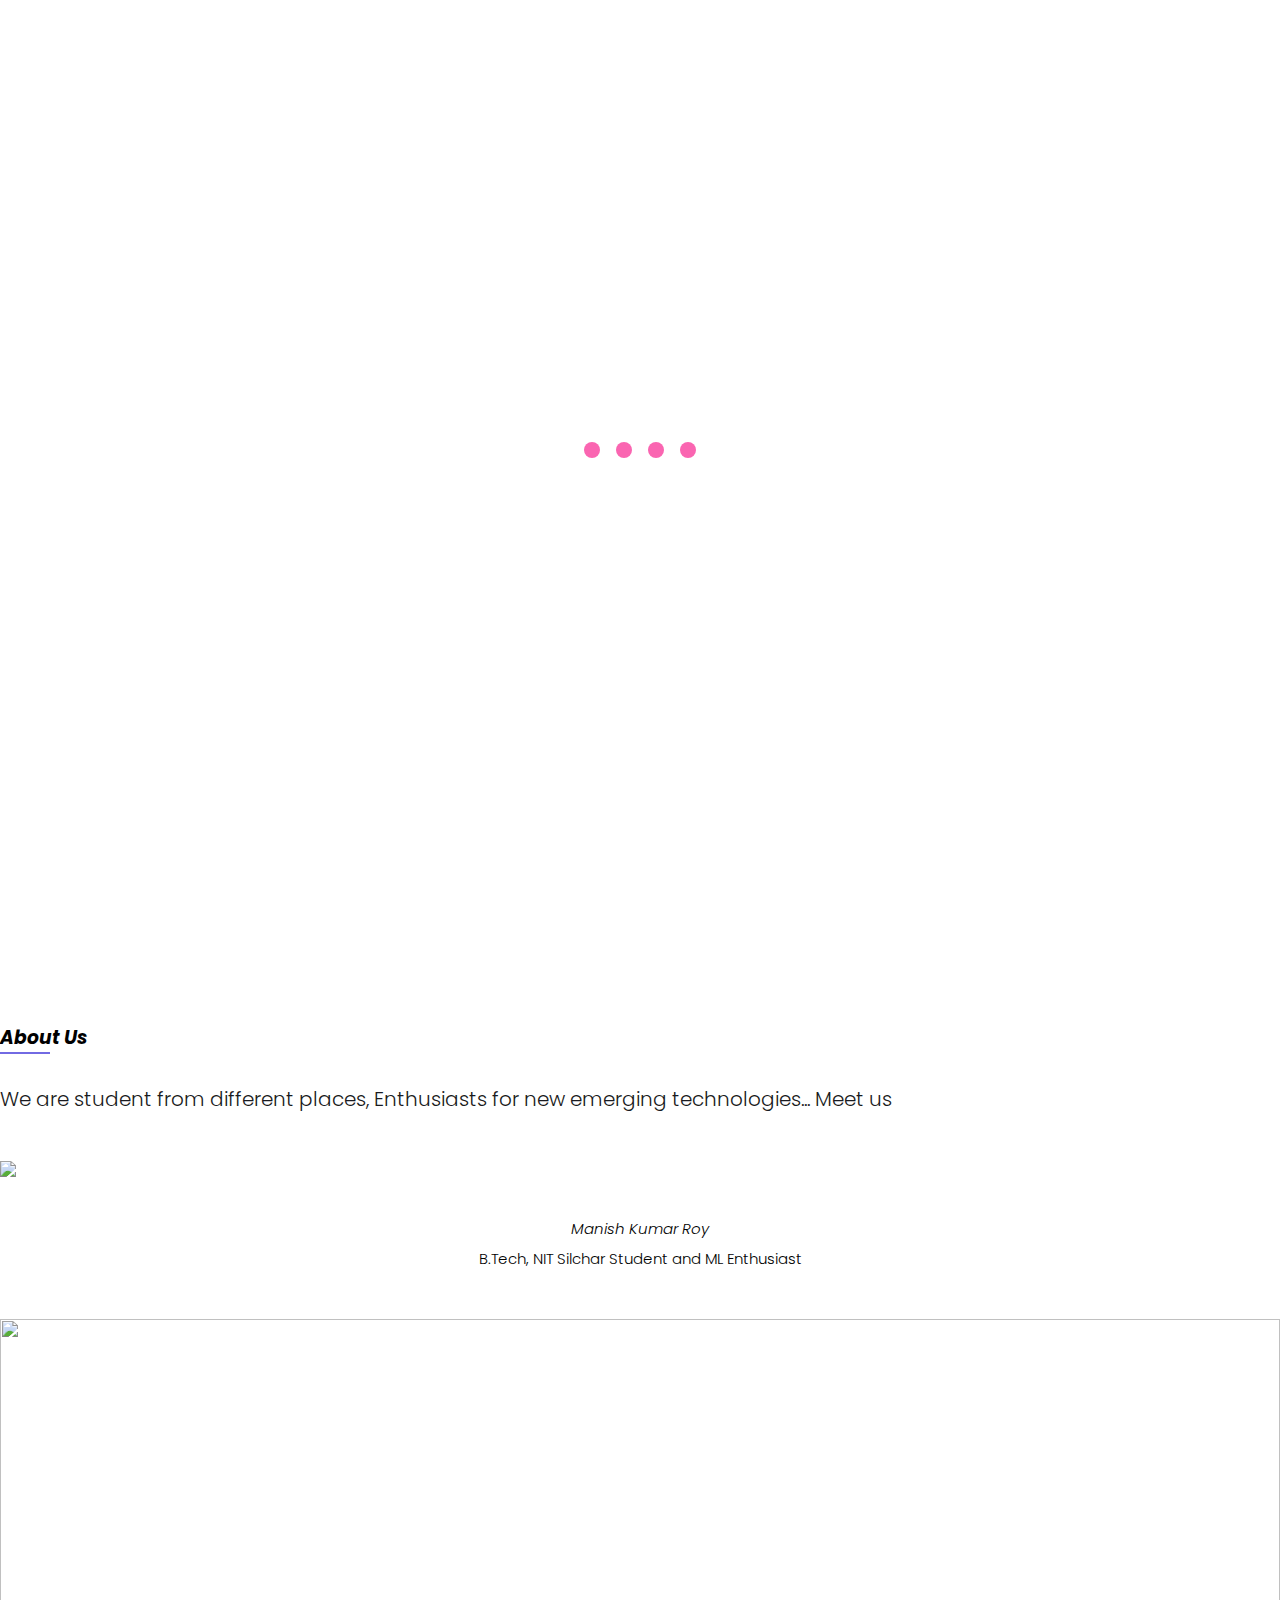
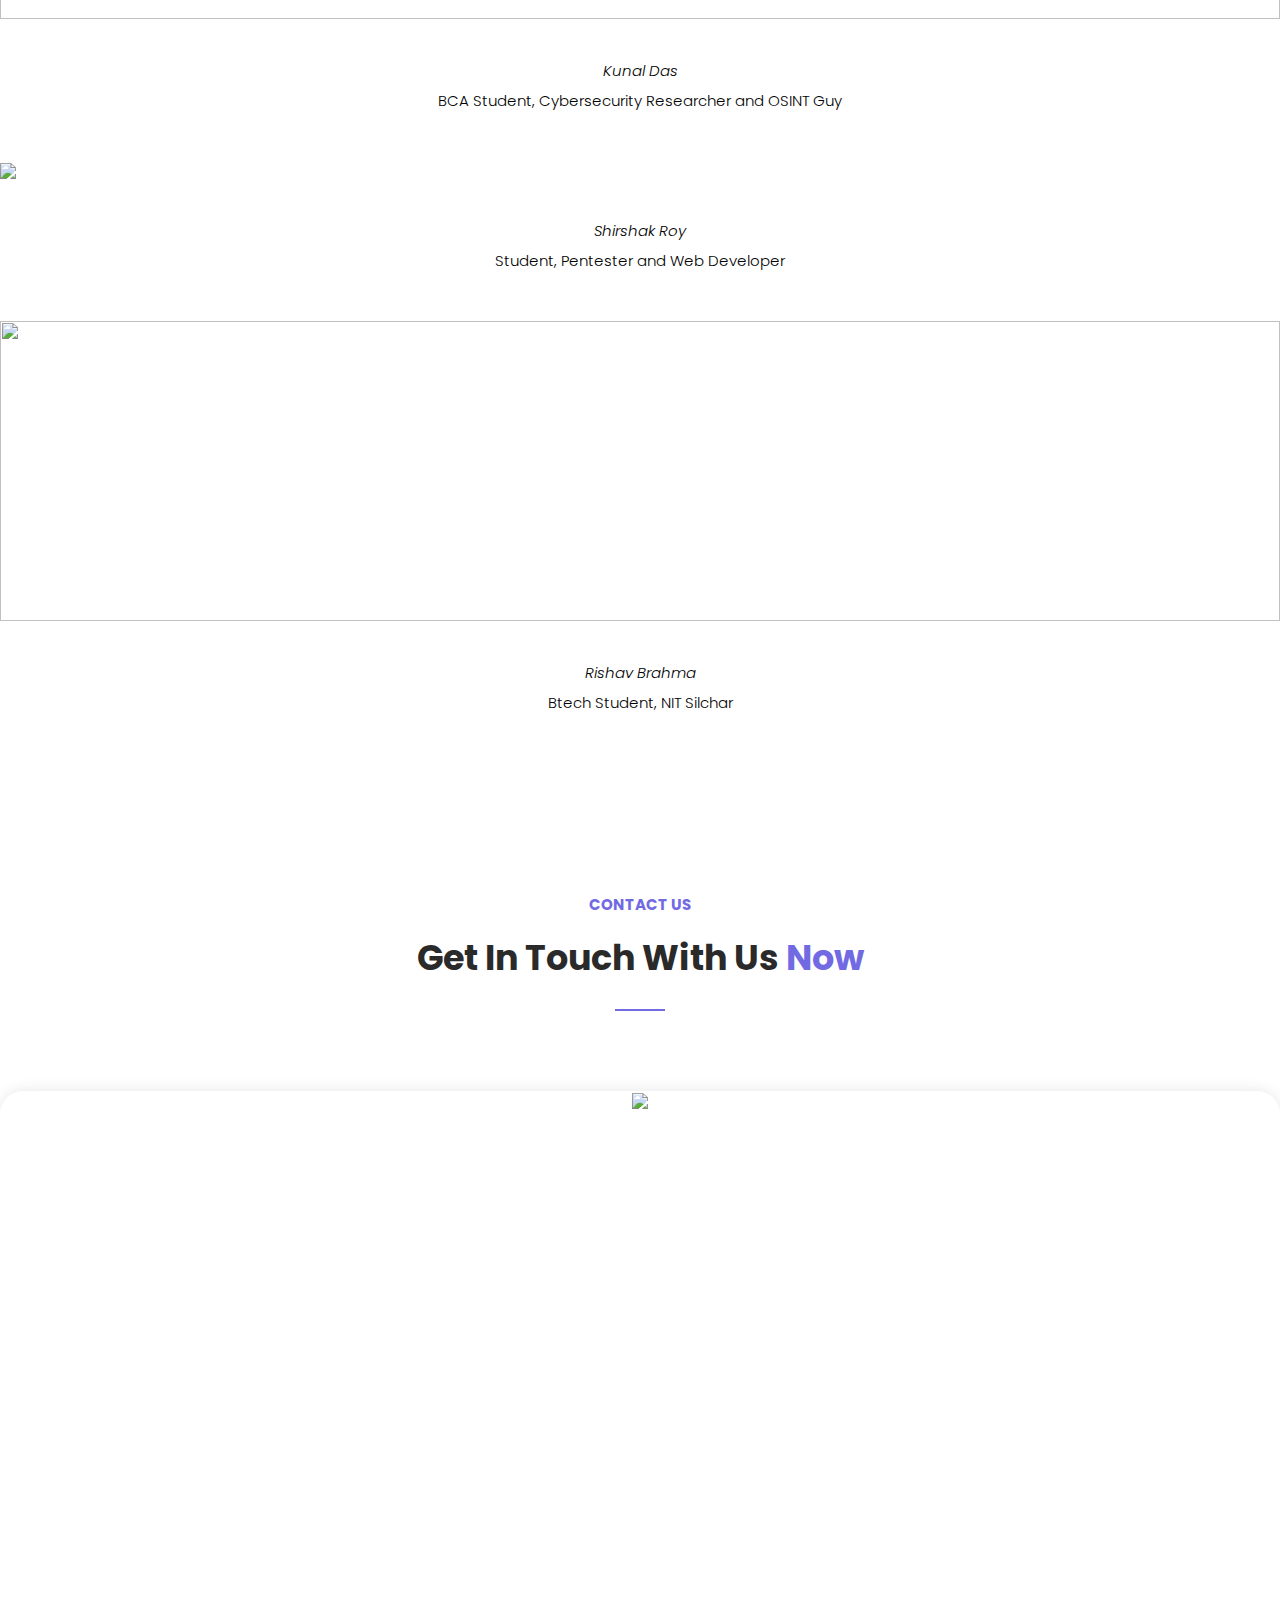
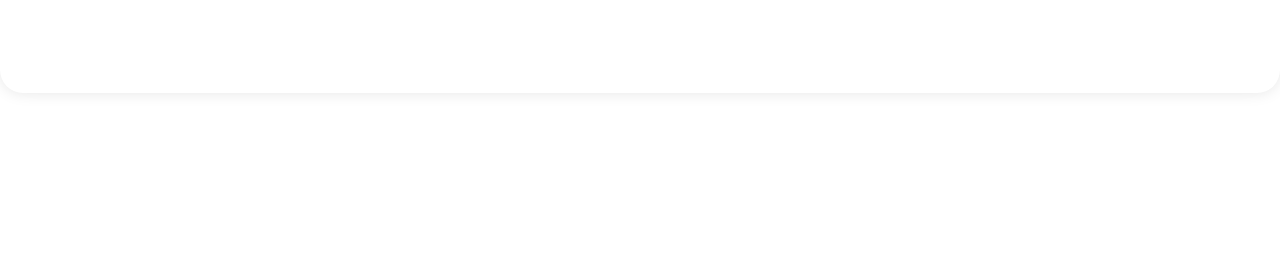
==== commit 09193bc4: "Update index.html" ====
--- a/index.html
+++ b/index.html
@@ -15,6 +15,7 @@
 
     <!-- Bootstrap core CSS -->
     <link href="vendor/bootstrap/css/bootstrap.min.css" rel="stylesheet">
+    <link rel="icon" type="image/x-icon" href="favicon.ico" />
 
 
     <!-- Additional CSS Files -->
@@ -170,7 +171,7 @@
                 </div> 
                  <div class="col-sm-6">
                   <img src="assets/images/4th-image-modified.png" width="50px" height="300px" >
-                  <p class="row-1"><em>Rishav Brahma</em> <br>Student, NIT Silchad</p>
+                  <p class="row-1"><em>Rishav Brahma</em> <br>Btech Student, NIT Silchar</p>
                 </div> 
               </div>
             </div>
@@ -658,4 +659,4 @@
   <script src="assets/js/custom.js"></script>
 
 </body>
-</html>+</html> 
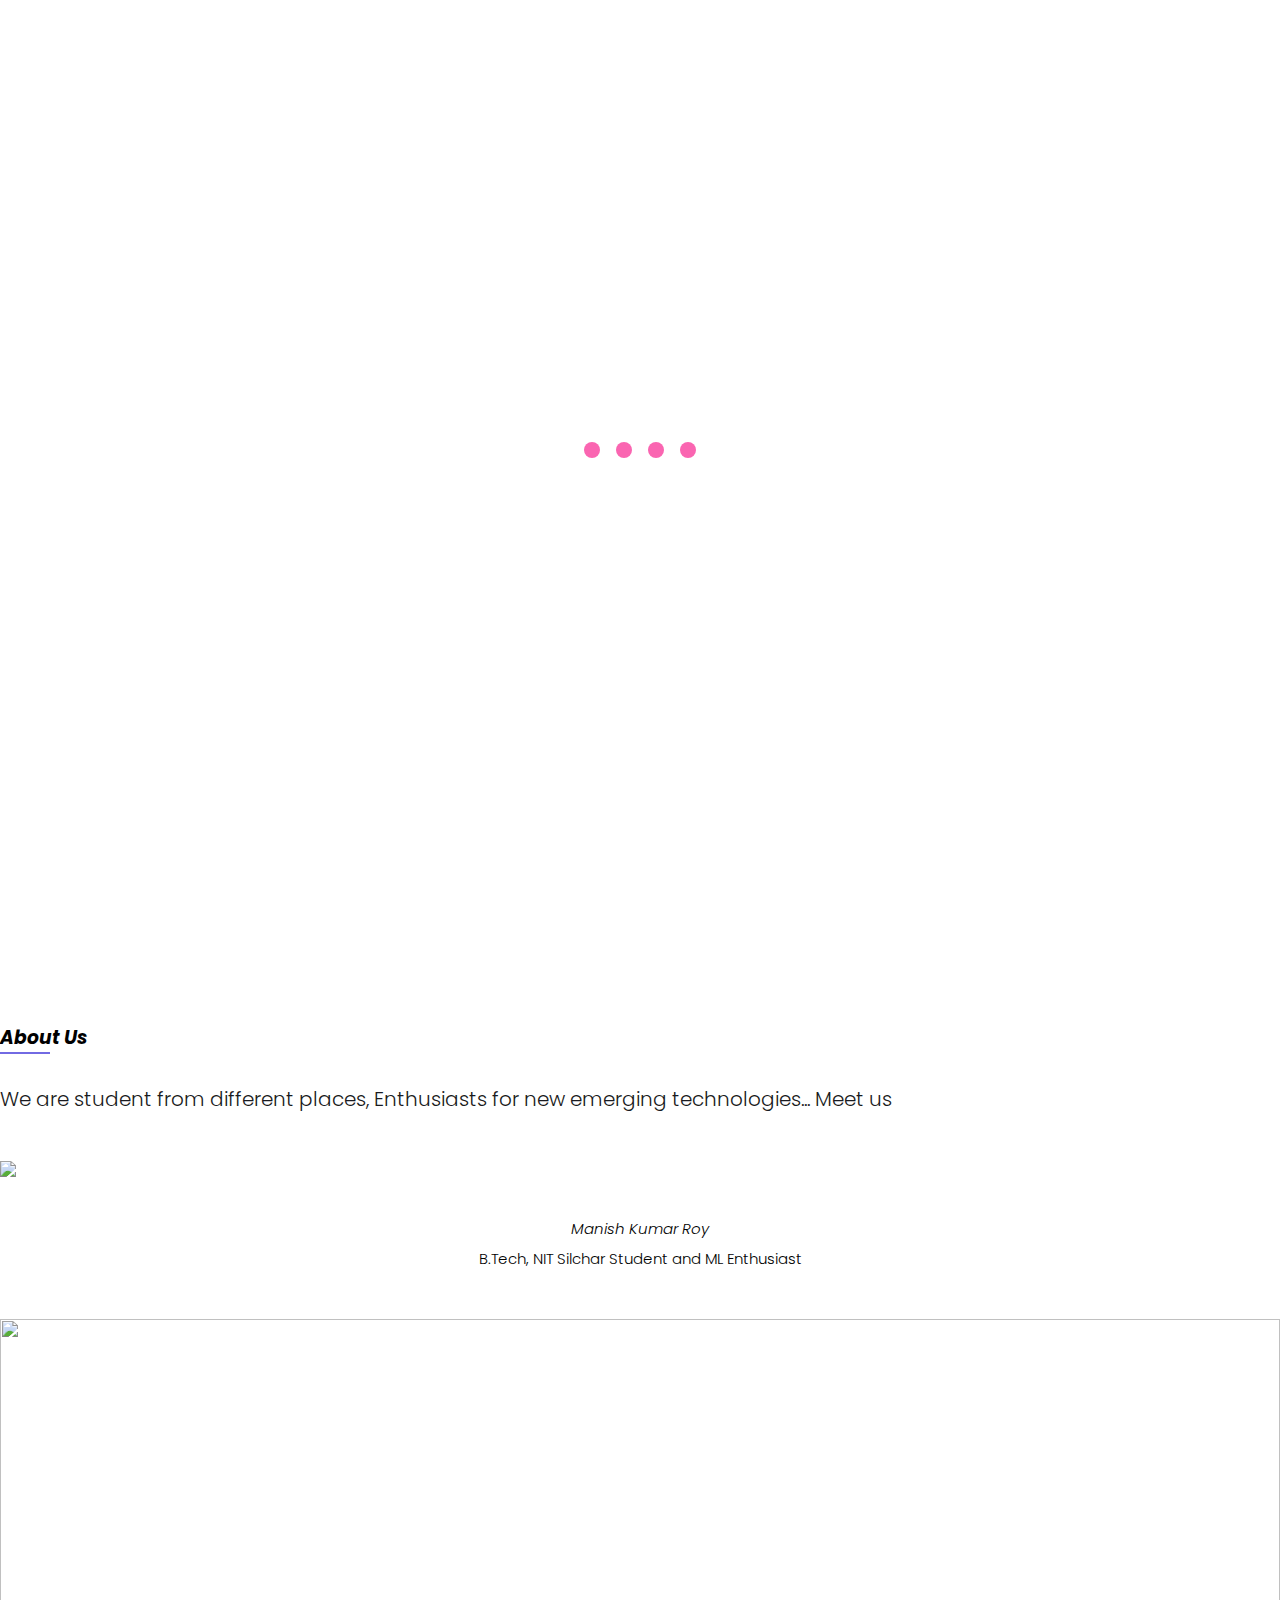
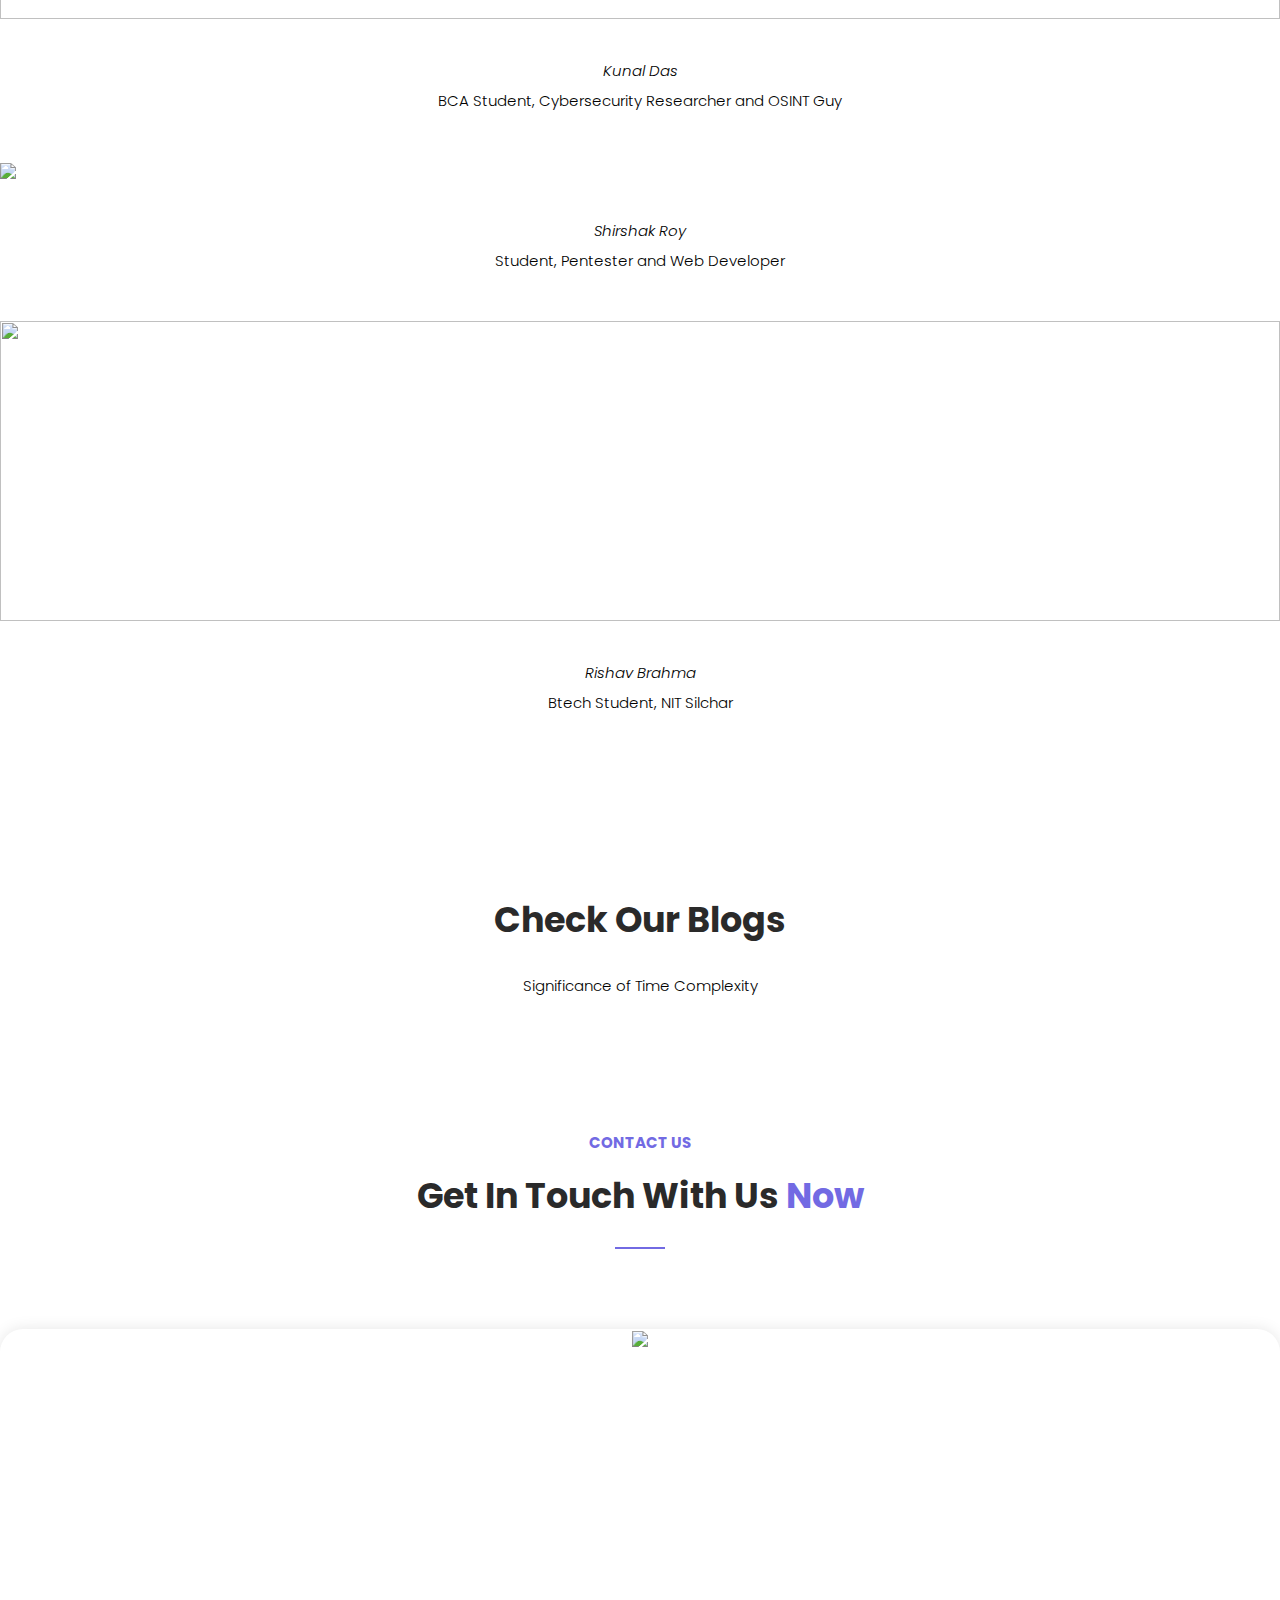
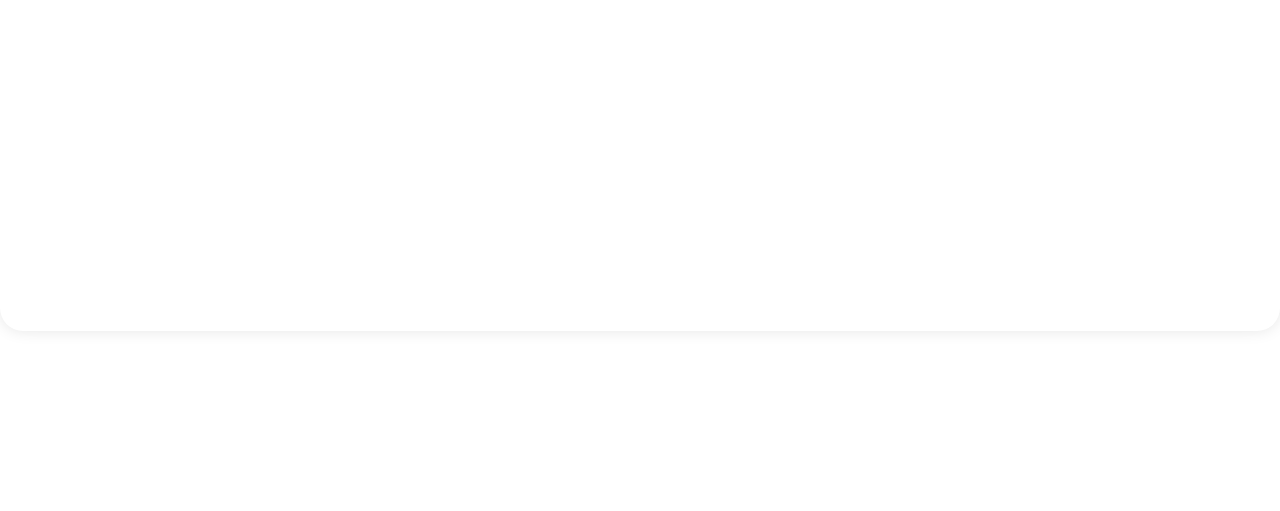
==== commit 051da23a: "Update index.html" ====
--- a/index.html
+++ b/index.html
@@ -11,7 +11,7 @@
     <link rel="preconnect" href="https://fonts.gstatic.com" crossorigin>
     <link href="https://fonts.googleapis.com/css2?family=Poppins:wght@100;200;300;400;500;600;700;800;900&display=swap" rel="stylesheet">
     <link href="blog.html" />
-    <title>Research Blogs</title>
+    <title>Missile Man</title>
 
     <!-- Bootstrap core CSS -->
     <link href="vendor/bootstrap/css/bootstrap.min.css" rel="stylesheet">
@@ -85,8 +85,8 @@
             <ul class="nav">
               <li class="scroll-to-section"><a href="#top" class="active">Home</a></li>
               <li class="scroll-to-section"><a href="#about">About</a></li>
+              <li class="scroll-to-section"><a href="#blog">Blog</a></li>
               <li class="scroll-to-section"><a href="#contact">Contact</a></li>
-              <li class="scroll-to-section lul"><a href="blog.html">Blogs</a></li>
               <!-- <li class="scroll-to-section"><a href="#services">Services</a></li> -->
               <!-- <li class="scroll-to-section"><a href="#portfolio">Projects</a></li> -->
               
@@ -399,6 +399,7 @@
         <div class="col-lg-5">
           <div class="section-heading wow fadeInLeft" data-wow-duration="1s" data-wow-delay="0.3s">
             <h6>Our Portofolio</h6>
+
             <h4>See Our Recent <em>Blogs</em></h4>
             <div class="line-dec"></div>
           </div>
@@ -480,17 +481,23 @@
     </div>
   </div> -->
   
-  <!-- <div id="blog" class="blog">
-    <div class="container">
-      <div class="row">
-        <div class="col-lg-4 offset-lg-4  wow fadeInDown" data-wow-duration="1s" data-wow-delay="0.3s">
+ <div id="blog" class="blog">
+    <div class="container">
+      <div class="row">
+        <div class="col-lg-8 " data-wow-duration="1s" data-wow-delay="0.3s">
           <div class="section-heading">
-            <h6>Recent Blogs</h6>
+            <!-- <h6>Recent Blogs</h6> -->
             <h4>Check Our Blogs </h4>
-            <div class="line-dec"></div>
-          </div>
-        </div>
-        <div class="col-lg-6 show-up wow fadeInUp" data-wow-duration="1s" data-wow-delay="0.3s">
+            <!-- <h2 class="new">Significance of Time Complexity</h2>  -->
+            <!-- <h5 class="new-2">We all know how fast the world is moving...</h5> -->
+            <a href="blog.html">
+            <p class="post-title">Significance of Time Complexity</p> 
+            <!-- <h5 class="post-subtitle">We all know how fast the world is moving...</h5> -->
+            </a>
+             <!-- <div class="line-dec"></div>
+          </div>
+         </div> 
+         <div class="col-lg-6 show-up wow fadeInUp" data-wow-duration="1s" data-wow-delay="0.3s">
           <div class="blog-post">
             <div class="thumb">
               <a href="#"><img src="assets/images/blog-post-01.jpg" alt=""></a>
@@ -502,11 +509,11 @@
                 Eiusmod Tempor Incididunt</h4></a>
               <p>Lorem ipsum dolor sit amet, consectetur adipiscing elit, sed doers itii eiumod deis tempor incididunt ut labore.</p>
               <span class="author"><img src="assets/images/author-post.jpg" alt="">By: Andrea Mentuzi</span>
-               <div class="border-first-button"><a href="#">Discover More</a></div> -->
-            <!-- </div>
-          </div>
-        </div> -->
-        <!-- <div class="col-lg-6 wow fadeInUp" data-wow-duration="1s" data-wow-delay="0.3s">
+               <div class="border-first-button"><a href="#">Discover More</a></div> 
+            </div>
+          </div>
+        </div> 
+         <div class="col-lg-6 wow fadeInUp" data-wow-duration="1s" data-wow-delay="0.3s">
           <div class="blog-posts">
             <div class="row">
               <div class="col-lg-12">
@@ -550,8 +557,8 @@
               </div>
             </div>
           </div>
-        </div> -->
-      <!-- </div>
+        </div>  -->
+       <!-- </div>
     </div>
   </div>    -->
 
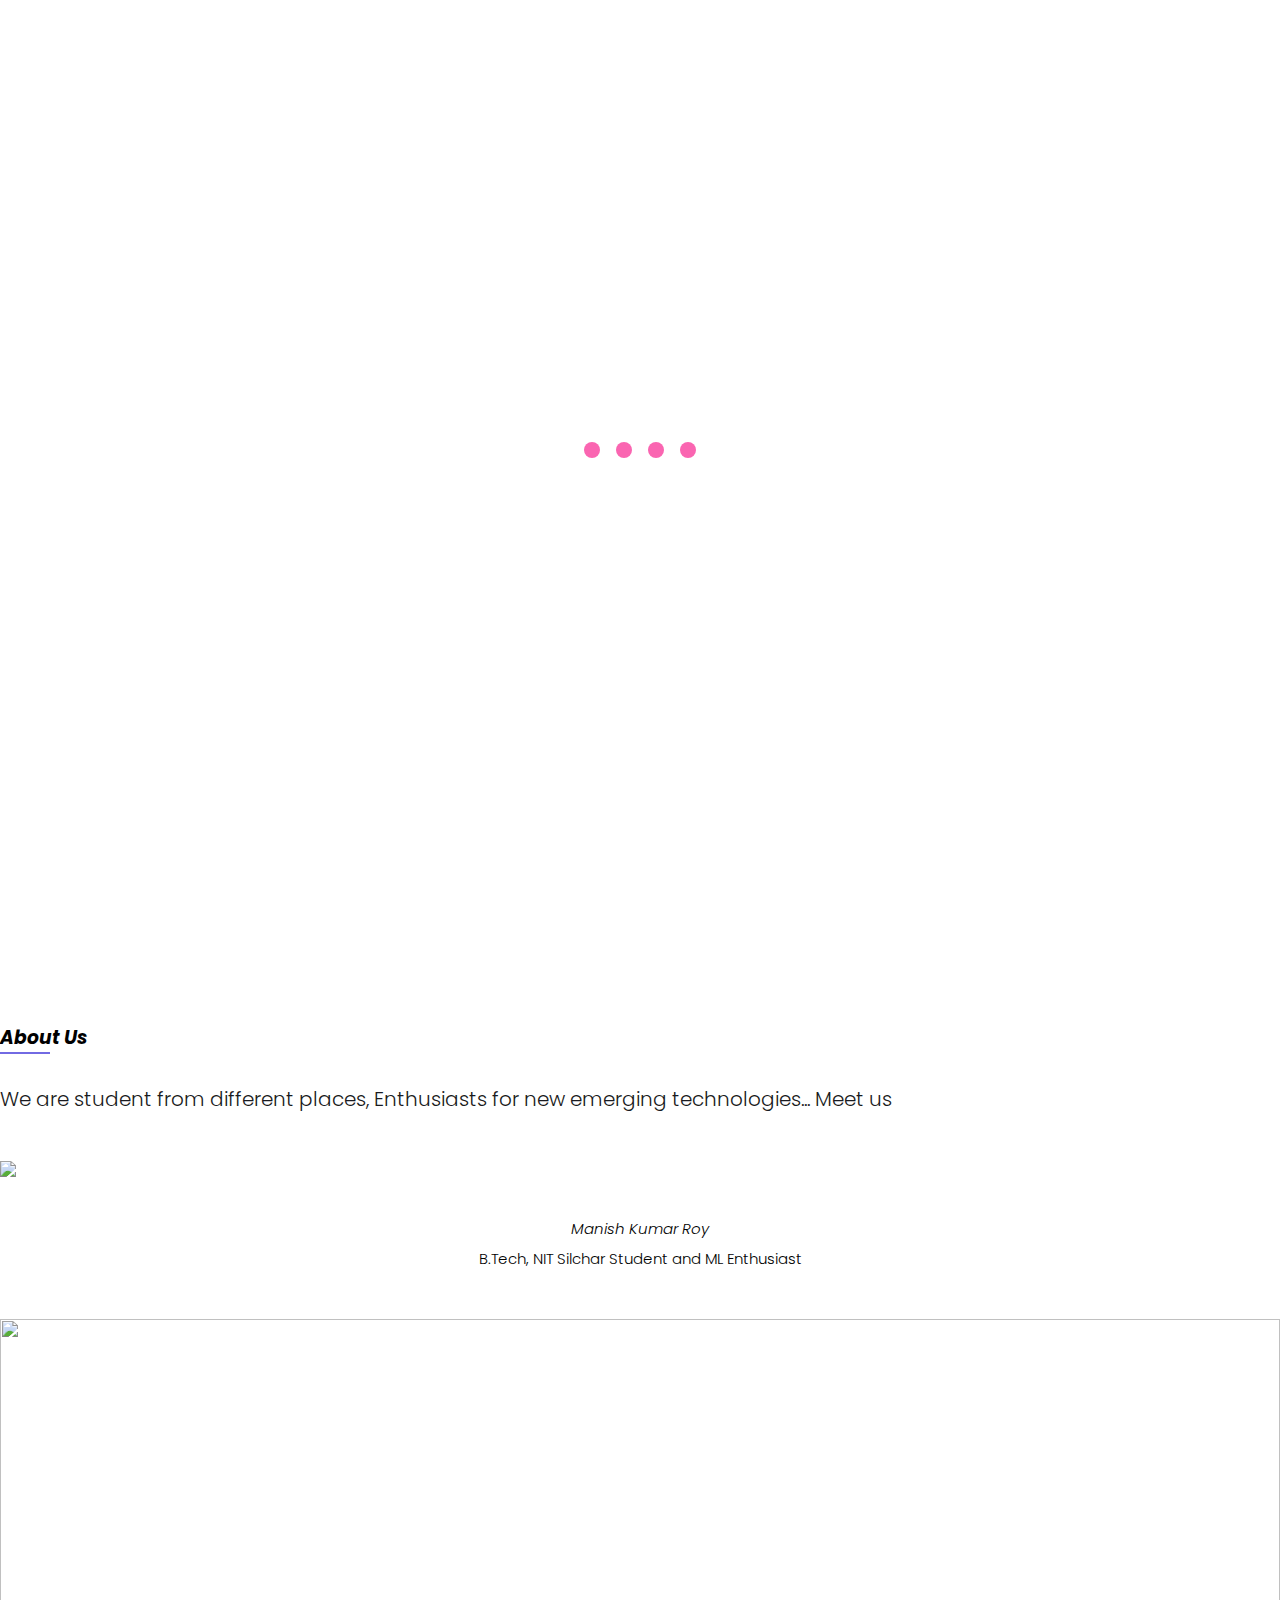
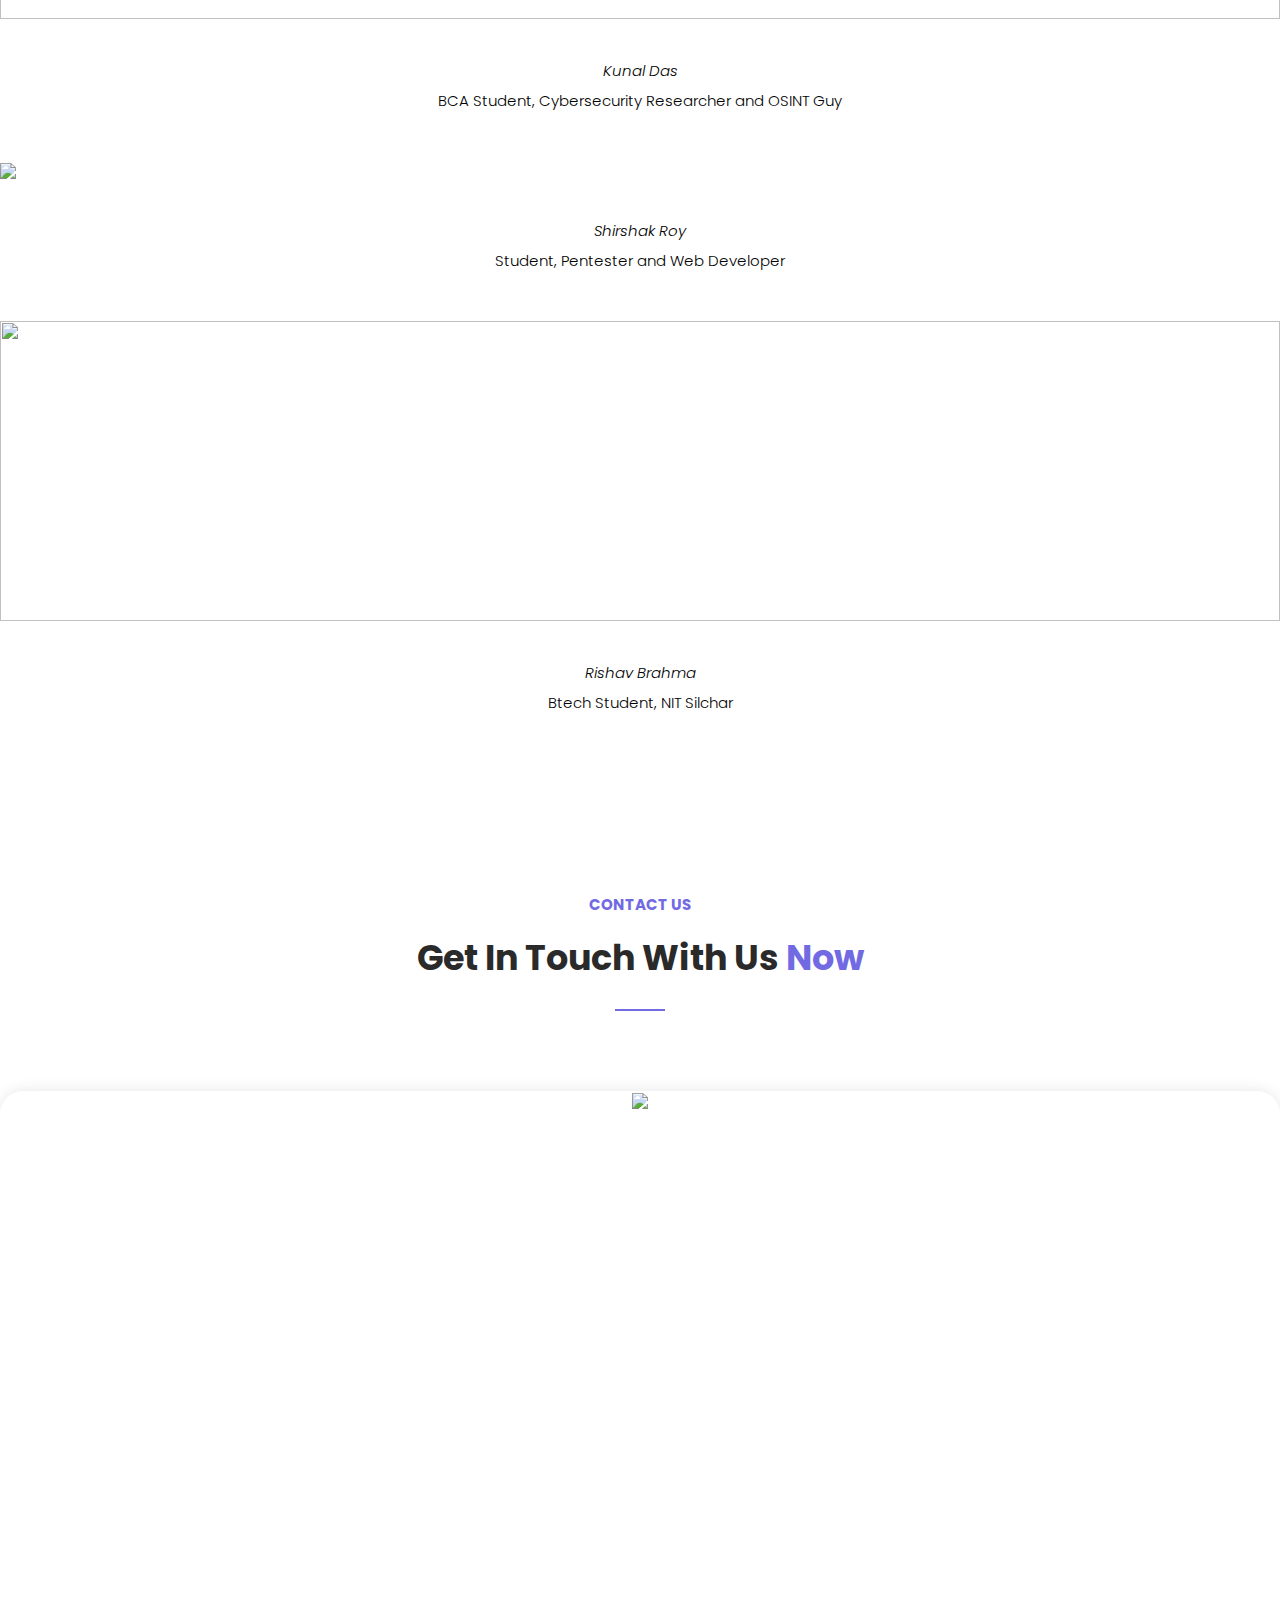
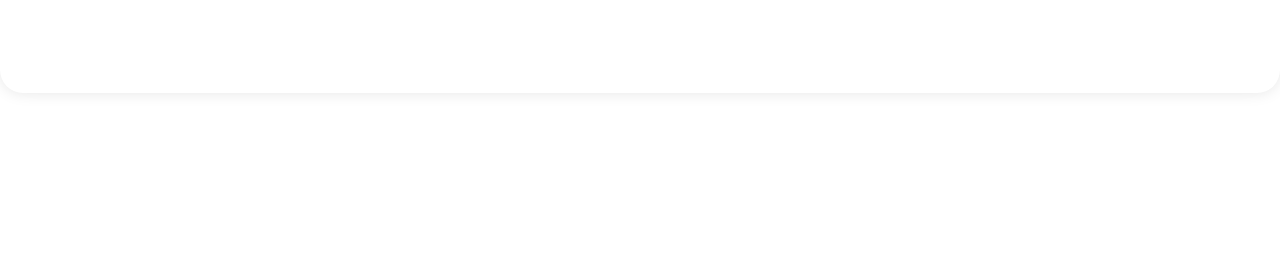
==== commit 524ce25b: "Update index.html" ====
--- a/index.html
+++ b/index.html
@@ -85,7 +85,7 @@
             <ul class="nav">
               <li class="scroll-to-section"><a href="#top" class="active">Home</a></li>
               <li class="scroll-to-section"><a href="#about">About</a></li>
-              <li class="scroll-to-section"><a href="#blog">Blog</a></li>
+              <li class="scroll-to-section"><a href="blog.html">Blog</a></li>
               <li class="scroll-to-section"><a href="#contact">Contact</a></li>
               <!-- <li class="scroll-to-section"><a href="#services">Services</a></li> -->
               <!-- <li class="scroll-to-section"><a href="#portfolio">Projects</a></li> -->
@@ -481,19 +481,18 @@
     </div>
   </div> -->
   
- <div id="blog" class="blog">
+ <!--<div id="blog" class="blog">
     <div class="container">
       <div class="row">
         <div class="col-lg-8 " data-wow-duration="1s" data-wow-delay="0.3s">
           <div class="section-heading">
             <!-- <h6>Recent Blogs</h6> -->
-            <h4>Check Our Blogs </h4>
+            
             <!-- <h2 class="new">Significance of Time Complexity</h2>  -->
             <!-- <h5 class="new-2">We all know how fast the world is moving...</h5> -->
-            <a href="blog.html">
-            <p class="post-title">Significance of Time Complexity</p> 
+            
             <!-- <h5 class="post-subtitle">We all know how fast the world is moving...</h5> -->
-            </a>
+           
              <!-- <div class="line-dec"></div>
           </div>
          </div> 
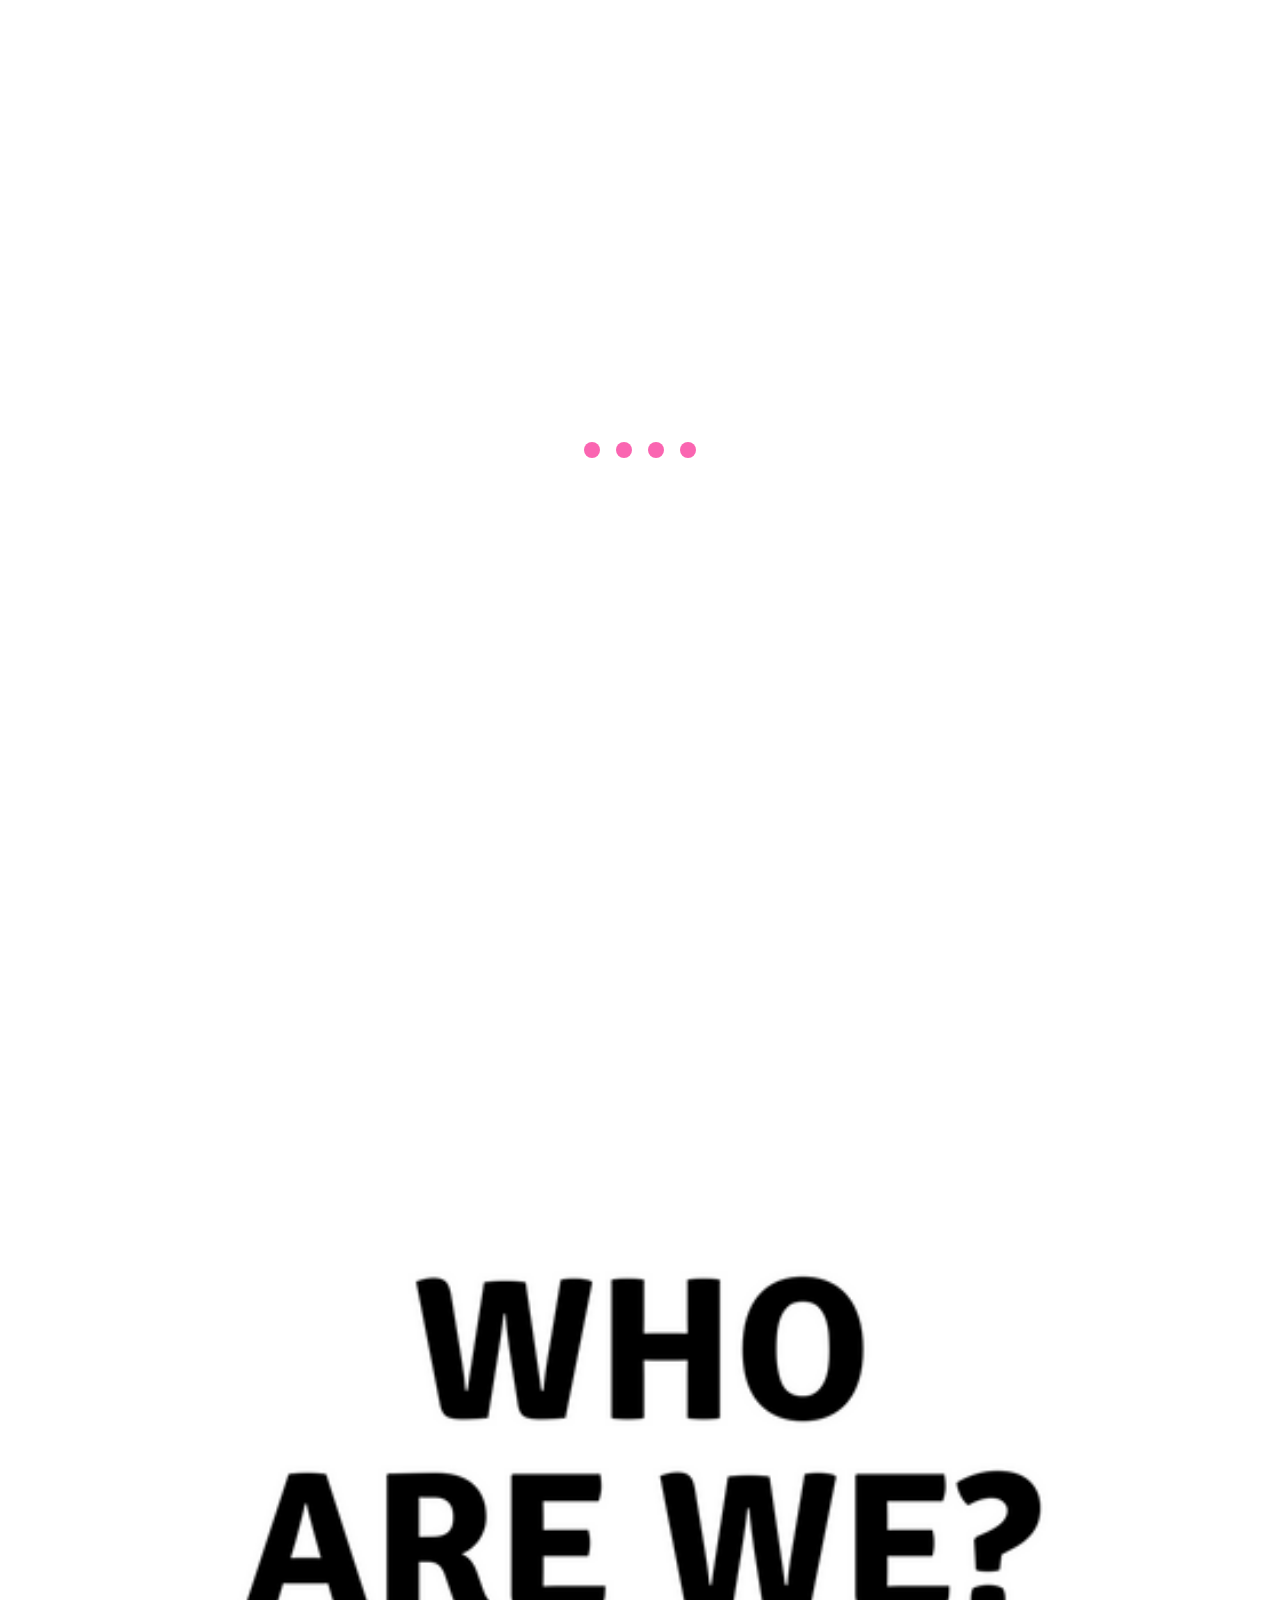
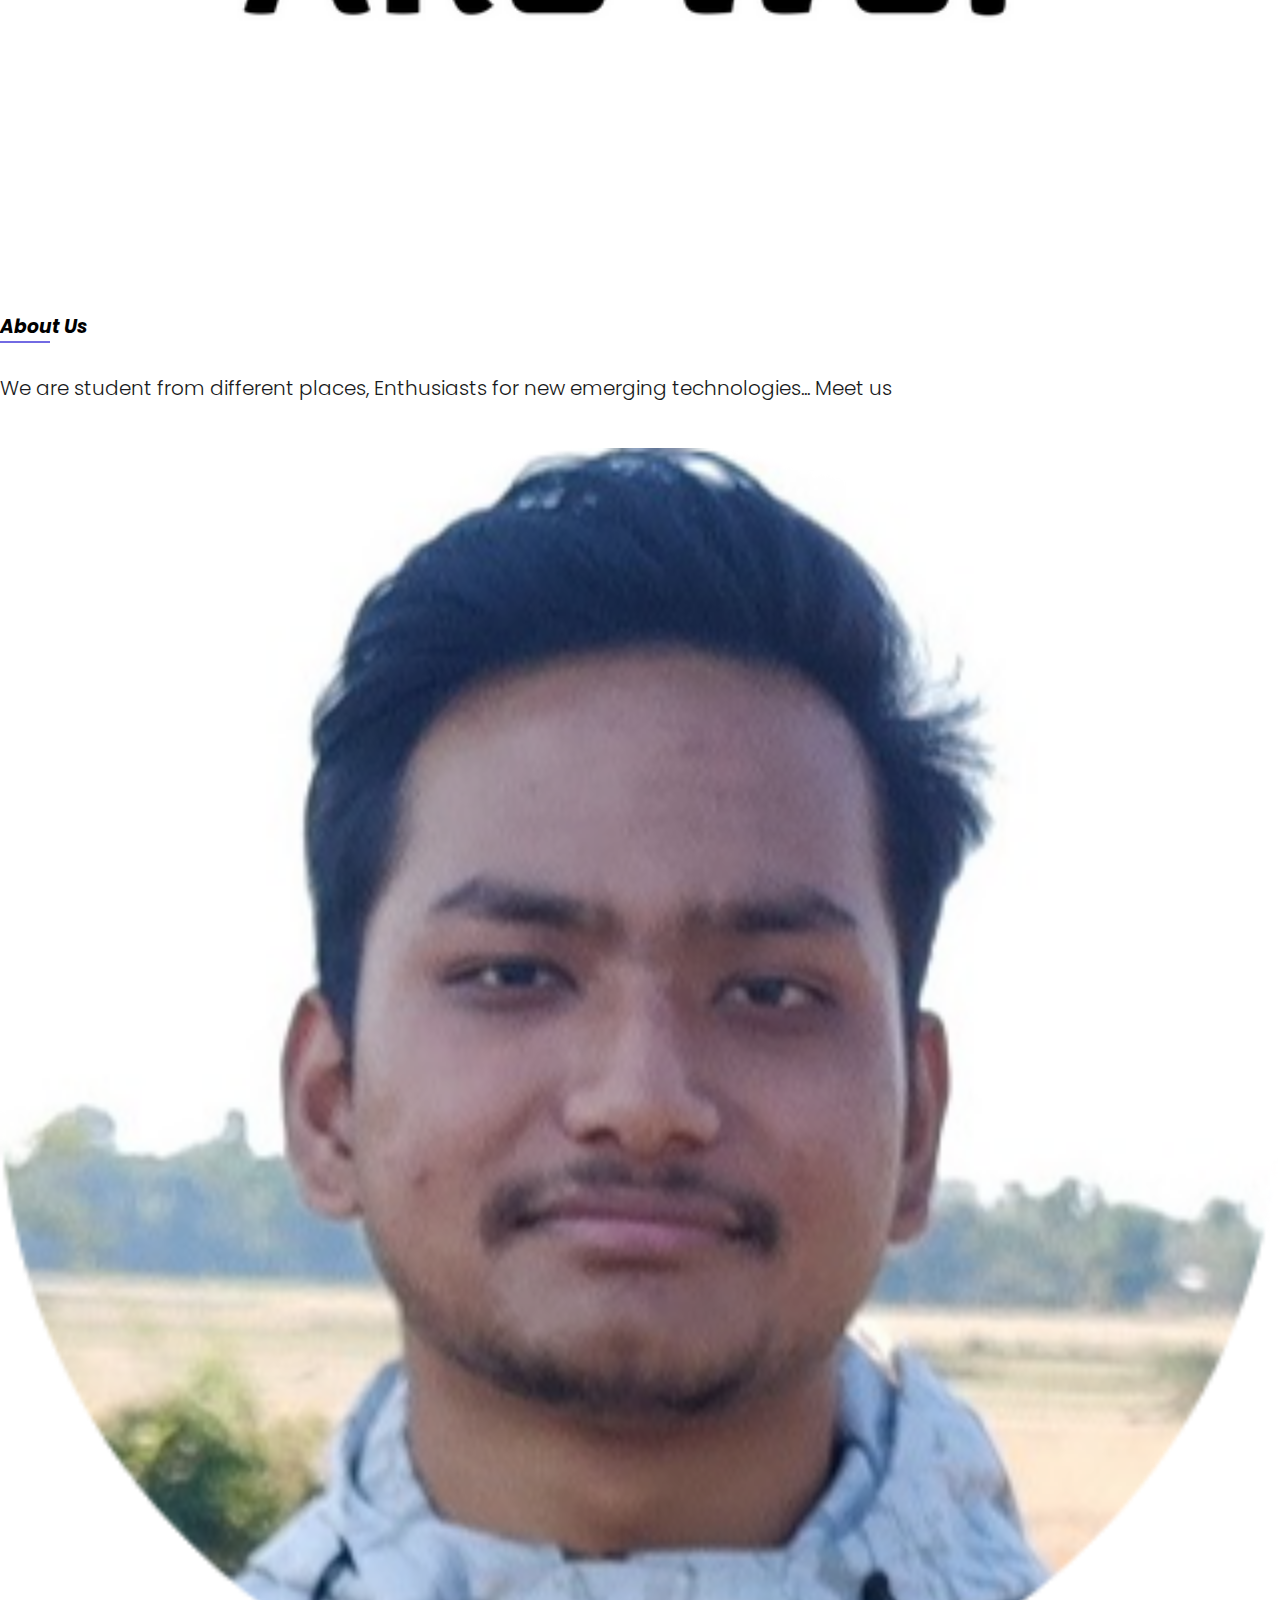
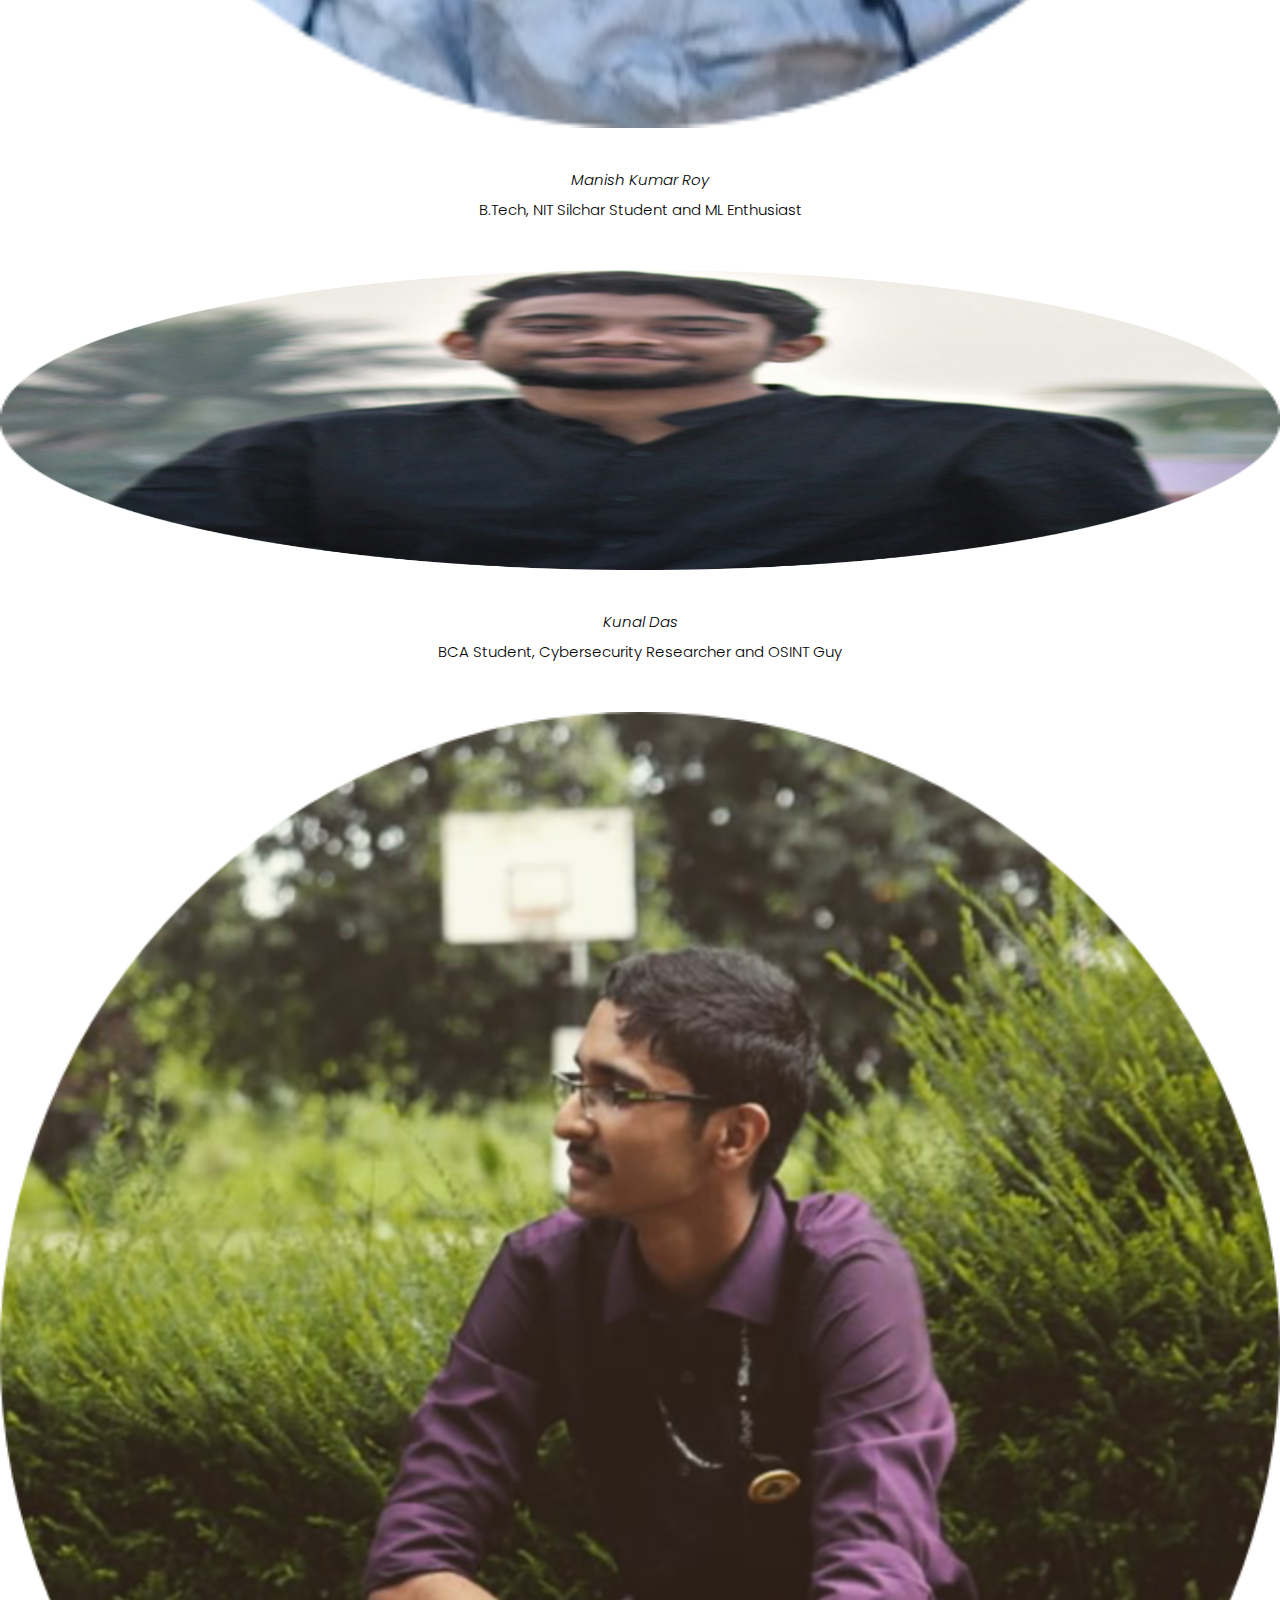
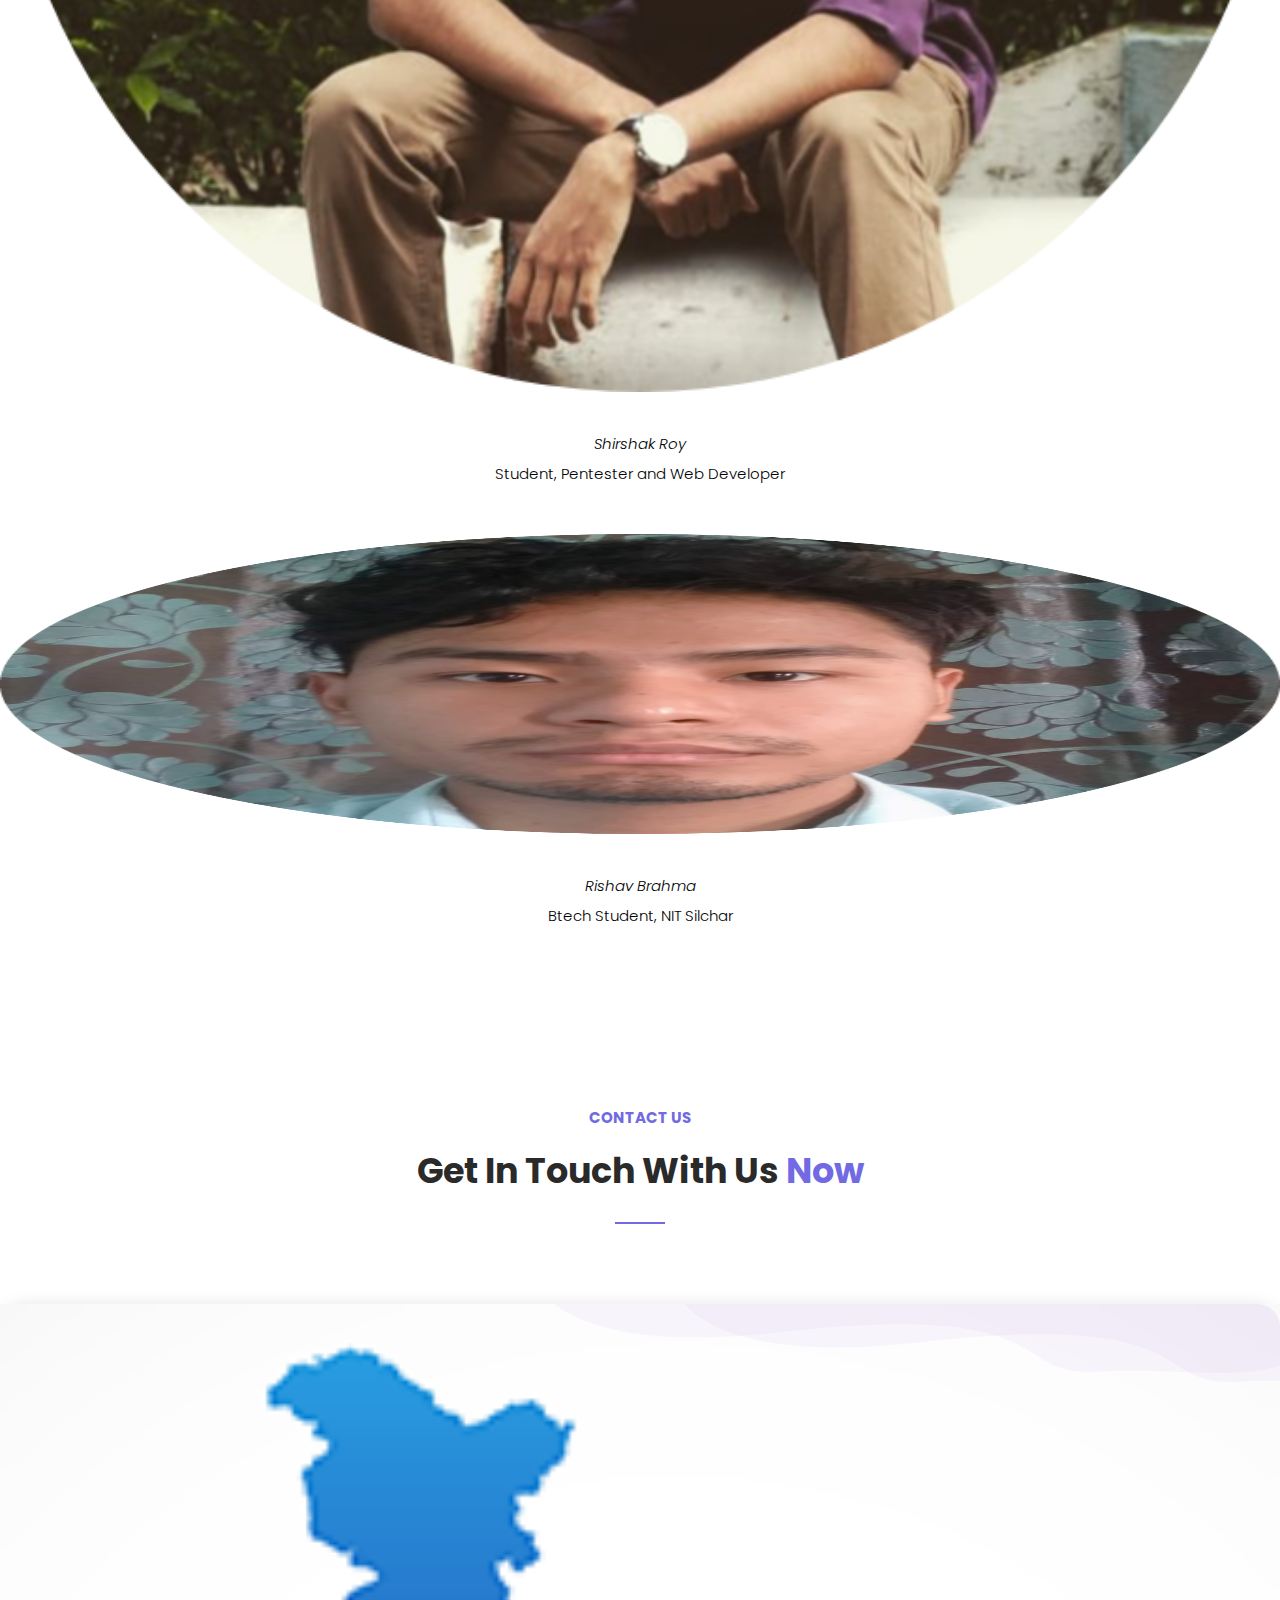
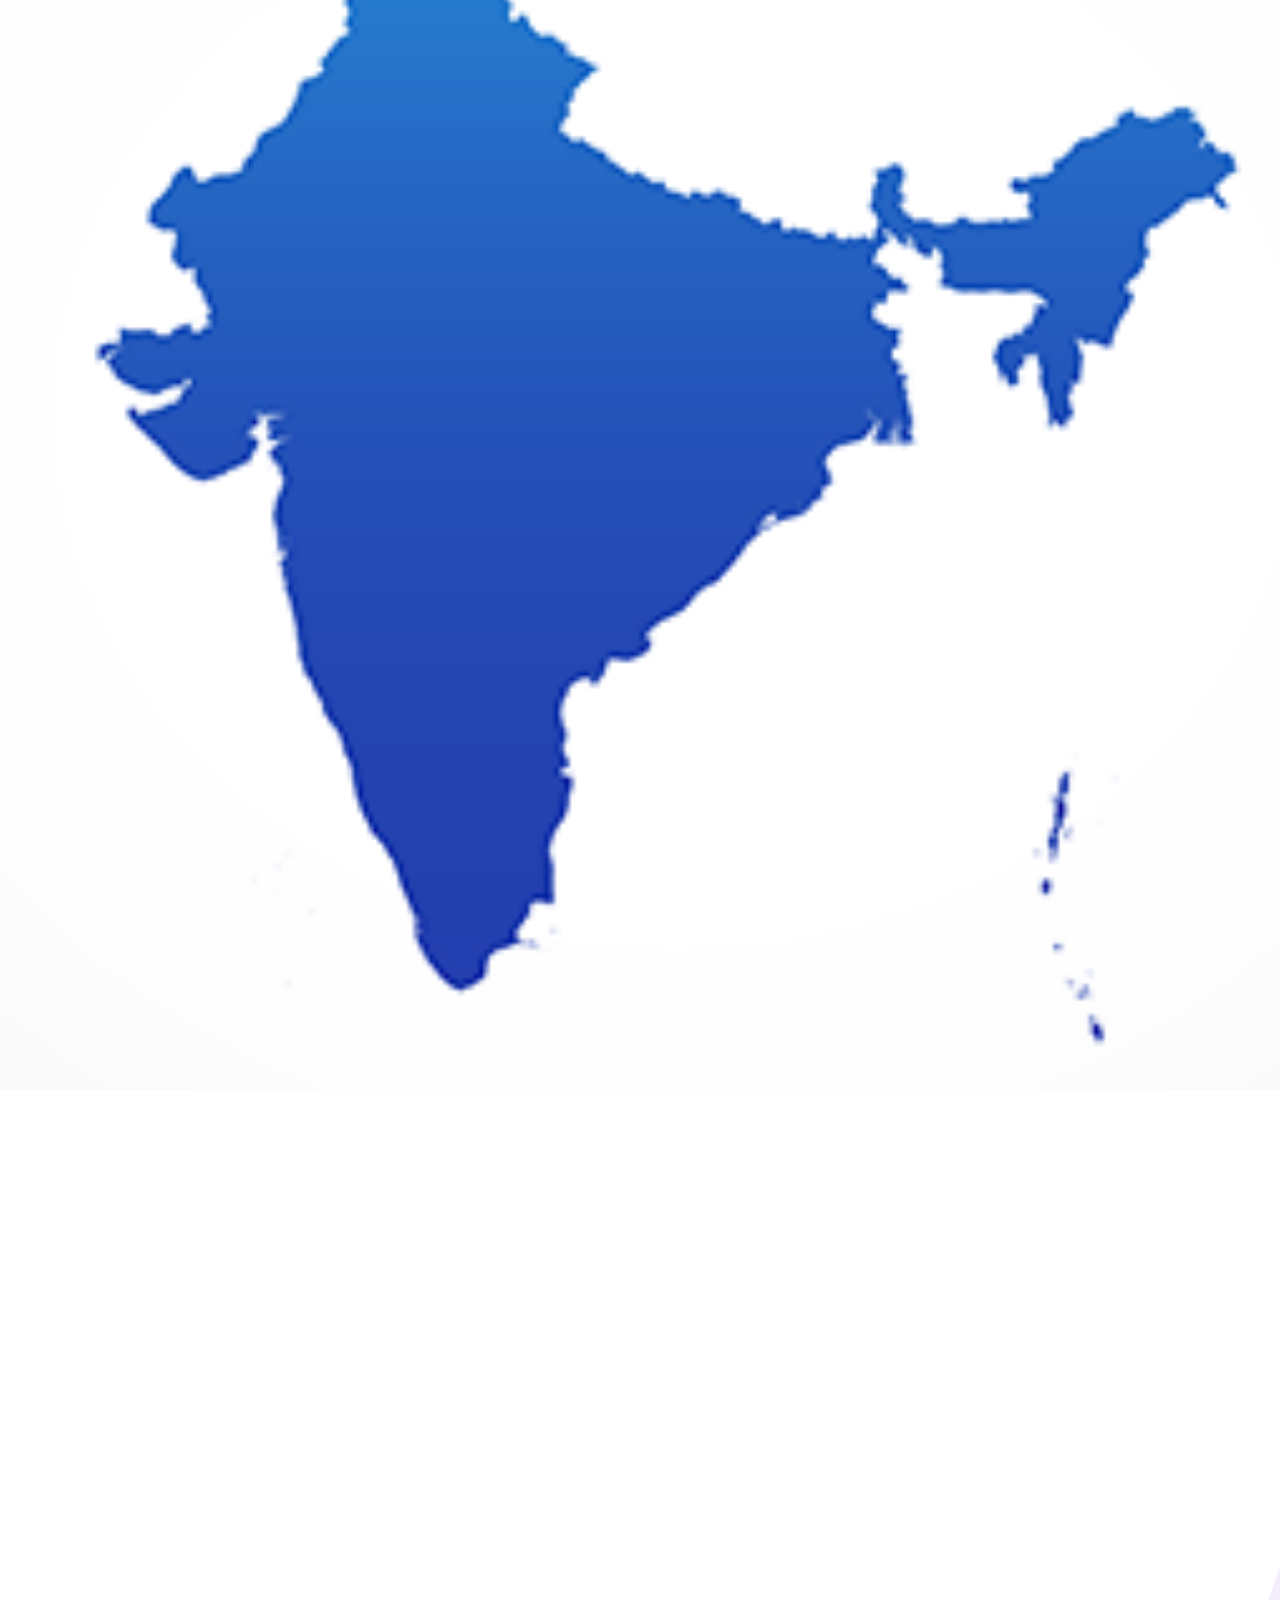
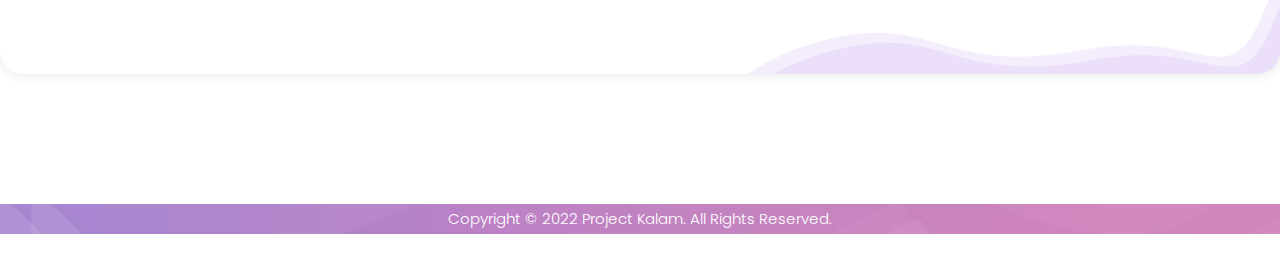
==== commit a406aa74: "Update index.html" ====
--- a/index.html
+++ b/index.html
@@ -586,7 +586,7 @@
                 </div>
               </div>
               <div class="col-lg-7">
-                <iframe src="https://docs.google.com/forms/d/e/1FAIpQLSfBgpPrUq7bObf-fpBR81hcA5fbl_ayH6qc1D6qmgMdlBVfvw/viewform?embedded=true" width="700" height="570" frameborder="0" marginheight="0" marginwidth="0">Loading…</iframe>
+                <iframe src="https://docs.google.com/forms/d/e/1FAIpQLSfBgpPrUq7bObf-fpBR81hcA5fbl_ayH6qc1D6qmgMdlBVfvw/viewform?embedded=true" width="500" height="570" frameborder="0" marginheight="0" marginwidth="0">Loading…</iframe>
                 <!--  <div class="fill-form">
                   <div class="row">
                      <div class="col-lg-4">
